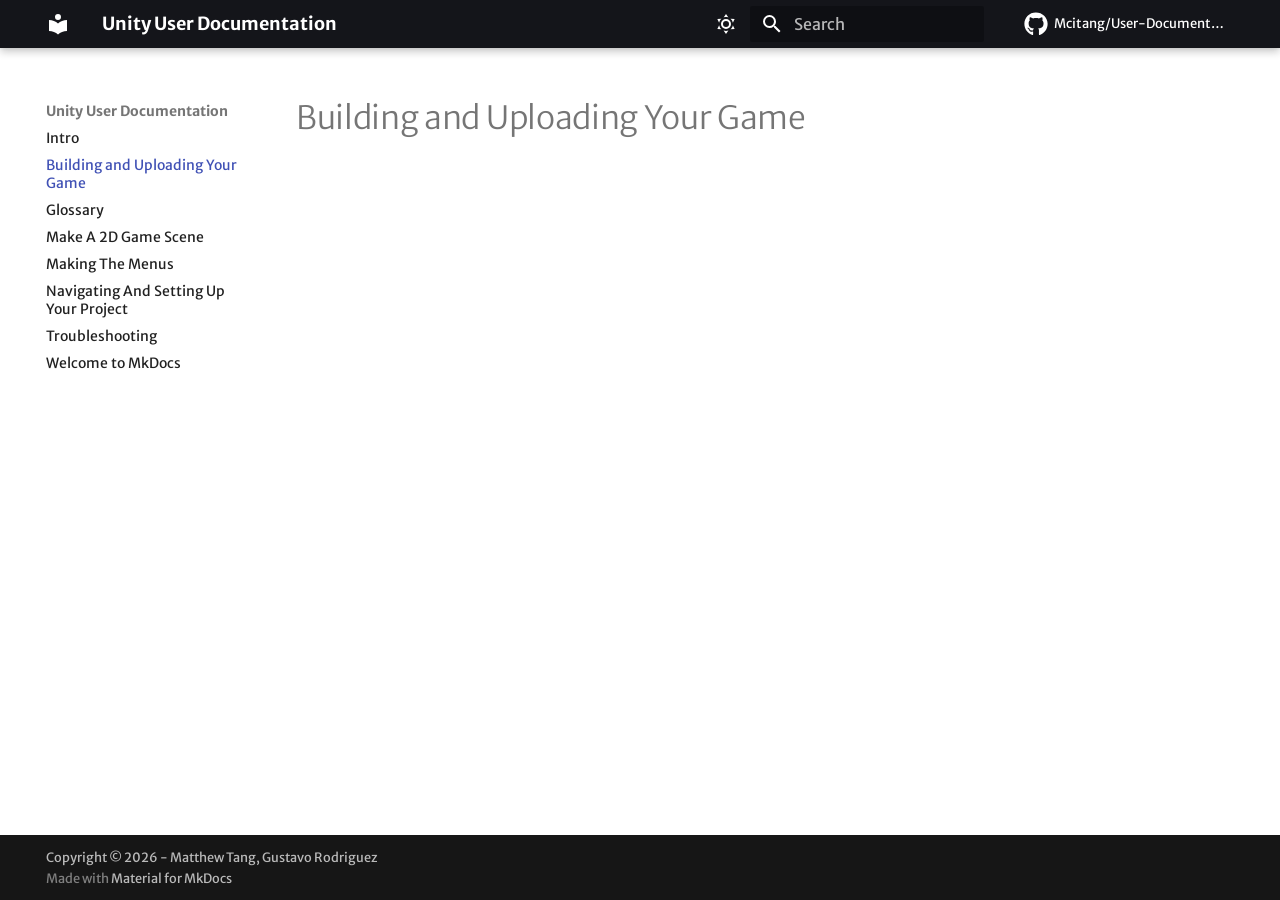
==== build-game/index.html @ d72b981d "Deployed dee536e with MkDocs version: 1.6.1" ====
<!doctype html>
<html lang="en" class="no-js">
  <head>
    
      <meta charset="utf-8">
      <meta name="viewport" content="width=device-width,initial-scale=1">
      
      
      
      
        <link rel="prev" href="..">
      
      
        <link rel="next" href="../glossary/">
      
      
        
      
      
      <link rel="icon" href="../assets/images/favicon.png">
      <meta name="generator" content="mkdocs-1.6.1, mkdocs-material-9.7.6">
    
    
      
        <title>Building and Uploading Your Game - Unity User Documentation</title>
      
    
    
      <link rel="stylesheet" href="../assets/stylesheets/main.484c7ddc.min.css">
      
        
        <link rel="stylesheet" href="../assets/stylesheets/palette.ab4e12ef.min.css">
      
      


    
    
      
    
    
      
        
        
        <link rel="preconnect" href="https://fonts.gstatic.com" crossorigin>
        <link rel="stylesheet" href="https://fonts.googleapis.com/css?family=Merriweather+Sans:300,300i,400,400i,700,700i%7CRed+Hat+Mono:400,400i,700,700i&display=fallback">
        <style>:root{--md-text-font:"Merriweather Sans";--md-code-font:"Red Hat Mono"}</style>
      
    
    
    <script>__md_scope=new URL("..",location),__md_hash=e=>[...e].reduce(((e,_)=>(e<<5)-e+_.charCodeAt(0)),0),__md_get=(e,_=localStorage,t=__md_scope)=>JSON.parse(_.getItem(t.pathname+"."+e)),__md_set=(e,_,t=localStorage,a=__md_scope)=>{try{t.setItem(a.pathname+"."+e,JSON.stringify(_))}catch(e){}}</script>
    
      

    
    
  </head>
  
  
    
    
      
    
    
    
    
    <body dir="ltr" data-md-color-scheme="default" data-md-color-primary="black" data-md-color-accent="deep-purple">
  
    
    <input class="md-toggle" data-md-toggle="drawer" type="checkbox" id="__drawer" autocomplete="off">
    <input class="md-toggle" data-md-toggle="search" type="checkbox" id="__search" autocomplete="off">
    <label class="md-overlay" for="__drawer"></label>
    <div data-md-component="skip">
      
        
        <a href="#building-and-uploading-your-game" class="md-skip">
          Skip to content
        </a>
      
    </div>
    <div data-md-component="announce">
      
    </div>
    
    
      

  

<header class="md-header md-header--shadow" data-md-component="header">
  <nav class="md-header__inner md-grid" aria-label="Header">
    <a href=".." title="Unity User Documentation" class="md-header__button md-logo" aria-label="Unity User Documentation" data-md-component="logo">
      
  
  <svg xmlns="http://www.w3.org/2000/svg" viewBox="0 0 24 24"><path d="M12 8a3 3 0 0 0 3-3 3 3 0 0 0-3-3 3 3 0 0 0-3 3 3 3 0 0 0 3 3m0 3.54C9.64 9.35 6.5 8 3 8v11c3.5 0 6.64 1.35 9 3.54 2.36-2.19 5.5-3.54 9-3.54V8c-3.5 0-6.64 1.35-9 3.54"/></svg>

    </a>
    <label class="md-header__button md-icon" for="__drawer">
      
      <svg xmlns="http://www.w3.org/2000/svg" viewBox="0 0 24 24"><path d="M3 6h18v2H3zm0 5h18v2H3zm0 5h18v2H3z"/></svg>
    </label>
    <div class="md-header__title" data-md-component="header-title">
      <div class="md-header__ellipsis">
        <div class="md-header__topic">
          <span class="md-ellipsis">
            Unity User Documentation
          </span>
        </div>
        <div class="md-header__topic" data-md-component="header-topic">
          <span class="md-ellipsis">
            
              Building and Uploading Your Game
            
          </span>
        </div>
      </div>
    </div>
    
      
        <form class="md-header__option" data-md-component="palette">
  
    
    
    
    <input class="md-option" data-md-color-media="(prefers-color-scheme: light)" data-md-color-scheme="default" data-md-color-primary="black" data-md-color-accent="deep-purple"  aria-label="Dark mode"  type="radio" name="__palette" id="__palette_0">
    
      <label class="md-header__button md-icon" title="Dark mode" for="__palette_1" hidden>
        <svg xmlns="http://www.w3.org/2000/svg" viewBox="0 0 24 24"><path d="M12 7a5 5 0 0 1 5 5 5 5 0 0 1-5 5 5 5 0 0 1-5-5 5 5 0 0 1 5-5m0 2a3 3 0 0 0-3 3 3 3 0 0 0 3 3 3 3 0 0 0 3-3 3 3 0 0 0-3-3m0-7 2.39 3.42C13.65 5.15 12.84 5 12 5s-1.65.15-2.39.42zM3.34 7l4.16-.35A7.2 7.2 0 0 0 5.94 8.5c-.44.74-.69 1.5-.83 2.29zm.02 10 1.76-3.77a7.131 7.131 0 0 0 2.38 4.14zM20.65 7l-1.77 3.79a7.02 7.02 0 0 0-2.38-4.15zm-.01 10-4.14.36c.59-.51 1.12-1.14 1.54-1.86.42-.73.69-1.5.83-2.29zM12 22l-2.41-3.44c.74.27 1.55.44 2.41.44.82 0 1.63-.17 2.37-.44z"/></svg>
      </label>
    
  
    
    
    
    <input class="md-option" data-md-color-media="(prefers-color-scheme: dark)" data-md-color-scheme="slate" data-md-color-primary="blue-grey" data-md-color-accent="light-blue"  aria-label="Light mode"  type="radio" name="__palette" id="__palette_1">
    
      <label class="md-header__button md-icon" title="Light mode" for="__palette_0" hidden>
        <svg xmlns="http://www.w3.org/2000/svg" viewBox="0 0 24 24"><path d="m17.75 4.09-2.53 1.94.91 3.06-2.63-1.81-2.63 1.81.91-3.06-2.53-1.94L12.44 4l1.06-3 1.06 3zm3.5 6.91-1.64 1.25.59 1.98-1.7-1.17-1.7 1.17.59-1.98L15.75 11l2.06-.05L18.5 9l.69 1.95zm-2.28 4.95c.83-.08 1.72 1.1 1.19 1.85-.32.45-.66.87-1.08 1.27C15.17 23 8.84 23 4.94 19.07c-3.91-3.9-3.91-10.24 0-14.14.4-.4.82-.76 1.27-1.08.75-.53 1.93.36 1.85 1.19-.27 2.86.69 5.83 2.89 8.02a9.96 9.96 0 0 0 8.02 2.89m-1.64 2.02a12.08 12.08 0 0 1-7.8-3.47c-2.17-2.19-3.33-5-3.49-7.82-2.81 3.14-2.7 7.96.31 10.98 3.02 3.01 7.84 3.12 10.98.31"/></svg>
      </label>
    
  
</form>
      
    
    
      <script>var palette=__md_get("__palette");if(palette&&palette.color){if("(prefers-color-scheme)"===palette.color.media){var media=matchMedia("(prefers-color-scheme: light)"),input=document.querySelector(media.matches?"[data-md-color-media='(prefers-color-scheme: light)']":"[data-md-color-media='(prefers-color-scheme: dark)']");palette.color.media=input.getAttribute("data-md-color-media"),palette.color.scheme=input.getAttribute("data-md-color-scheme"),palette.color.primary=input.getAttribute("data-md-color-primary"),palette.color.accent=input.getAttribute("data-md-color-accent")}for(var[key,value]of Object.entries(palette.color))document.body.setAttribute("data-md-color-"+key,value)}</script>
    
    
    
      
      
        <label class="md-header__button md-icon" for="__search">
          
          <svg xmlns="http://www.w3.org/2000/svg" viewBox="0 0 24 24"><path d="M9.5 3A6.5 6.5 0 0 1 16 9.5c0 1.61-.59 3.09-1.56 4.23l.27.27h.79l5 5-1.5 1.5-5-5v-.79l-.27-.27A6.52 6.52 0 0 1 9.5 16 6.5 6.5 0 0 1 3 9.5 6.5 6.5 0 0 1 9.5 3m0 2C7 5 5 7 5 9.5S7 14 9.5 14 14 12 14 9.5 12 5 9.5 5"/></svg>
        </label>
        <div class="md-search" data-md-component="search" role="dialog">
  <label class="md-search__overlay" for="__search"></label>
  <div class="md-search__inner" role="search">
    <form class="md-search__form" name="search">
      <input type="text" class="md-search__input" name="query" aria-label="Search" placeholder="Search" autocapitalize="off" autocorrect="off" autocomplete="off" spellcheck="false" data-md-component="search-query" required>
      <label class="md-search__icon md-icon" for="__search">
        
        <svg xmlns="http://www.w3.org/2000/svg" viewBox="0 0 24 24"><path d="M9.5 3A6.5 6.5 0 0 1 16 9.5c0 1.61-.59 3.09-1.56 4.23l.27.27h.79l5 5-1.5 1.5-5-5v-.79l-.27-.27A6.52 6.52 0 0 1 9.5 16 6.5 6.5 0 0 1 3 9.5 6.5 6.5 0 0 1 9.5 3m0 2C7 5 5 7 5 9.5S7 14 9.5 14 14 12 14 9.5 12 5 9.5 5"/></svg>
        
        <svg xmlns="http://www.w3.org/2000/svg" viewBox="0 0 24 24"><path d="M20 11v2H8l5.5 5.5-1.42 1.42L4.16 12l7.92-7.92L13.5 5.5 8 11z"/></svg>
      </label>
      <nav class="md-search__options" aria-label="Search">
        
        <button type="reset" class="md-search__icon md-icon" title="Clear" aria-label="Clear" tabindex="-1">
          
          <svg xmlns="http://www.w3.org/2000/svg" viewBox="0 0 24 24"><path d="M19 6.41 17.59 5 12 10.59 6.41 5 5 6.41 10.59 12 5 17.59 6.41 19 12 13.41 17.59 19 19 17.59 13.41 12z"/></svg>
        </button>
      </nav>
      
    </form>
    <div class="md-search__output">
      <div class="md-search__scrollwrap" tabindex="0" data-md-scrollfix>
        <div class="md-search-result" data-md-component="search-result">
          <div class="md-search-result__meta">
            Initializing search
          </div>
          <ol class="md-search-result__list" role="presentation"></ol>
        </div>
      </div>
    </div>
  </div>
</div>
      
    
    
      <div class="md-header__source">
        <a href="https://github.com/Mcitang/User-Documentation" title="Go to repository" class="md-source" data-md-component="source">
  <div class="md-source__icon md-icon">
    
    <svg xmlns="http://www.w3.org/2000/svg" viewBox="0 0 512 512"><!--! Font Awesome Free 7.1.0 by @fontawesome - https://fontawesome.com License - https://fontawesome.com/license/free (Icons: CC BY 4.0, Fonts: SIL OFL 1.1, Code: MIT License) Copyright 2025 Fonticons, Inc.--><path d="M173.9 397.4c0 2-2.3 3.6-5.2 3.6-3.3.3-5.6-1.3-5.6-3.6 0-2 2.3-3.6 5.2-3.6 3-.3 5.6 1.3 5.6 3.6m-31.1-4.5c-.7 2 1.3 4.3 4.3 4.9 2.6 1 5.6 0 6.2-2s-1.3-4.3-4.3-5.2c-2.6-.7-5.5.3-6.2 2.3m44.2-1.7c-2.9.7-4.9 2.6-4.6 4.9.3 2 2.9 3.3 5.9 2.6 2.9-.7 4.9-2.6 4.6-4.6-.3-1.9-3-3.2-5.9-2.9M252.8 8C114.1 8 8 113.3 8 252c0 110.9 69.8 205.8 169.5 239.2 12.8 2.3 17.3-5.6 17.3-12.1 0-6.2-.3-40.4-.3-61.4 0 0-70 15-84.7-29.8 0 0-11.4-29.1-27.8-36.6 0 0-22.9-15.7 1.6-15.4 0 0 24.9 2 38.6 25.8 21.9 38.6 58.6 27.5 72.9 20.9 2.3-16 8.8-27.1 16-33.7-55.9-6.2-112.3-14.3-112.3-110.5 0-27.5 7.6-41.3 23.6-58.9-2.6-6.5-11.1-33.3 2.6-67.9 20.9-6.5 69 27 69 27 20-5.6 41.5-8.5 62.8-8.5s42.8 2.9 62.8 8.5c0 0 48.1-33.6 69-27 13.7 34.7 5.2 61.4 2.6 67.9 16 17.7 25.8 31.5 25.8 58.9 0 96.5-58.9 104.2-114.8 110.5 9.2 7.9 17 22.9 17 46.4 0 33.7-.3 75.4-.3 83.6 0 6.5 4.6 14.4 17.3 12.1C436.2 457.8 504 362.9 504 252 504 113.3 391.5 8 252.8 8M105.2 352.9c-1.3 1-1 3.3.7 5.2 1.6 1.6 3.9 2.3 5.2 1 1.3-1 1-3.3-.7-5.2-1.6-1.6-3.9-2.3-5.2-1m-10.8-8.1c-.7 1.3.3 2.9 2.3 3.9 1.6 1 3.6.7 4.3-.7.7-1.3-.3-2.9-2.3-3.9-2-.6-3.6-.3-4.3.7m32.4 35.6c-1.6 1.3-1 4.3 1.3 6.2 2.3 2.3 5.2 2.6 6.5 1 1.3-1.3.7-4.3-1.3-6.2-2.2-2.3-5.2-2.6-6.5-1m-11.4-14.7c-1.6 1-1.6 3.6 0 5.9s4.3 3.3 5.6 2.3c1.6-1.3 1.6-3.9 0-6.2-1.4-2.3-4-3.3-5.6-2"/></svg>
  </div>
  <div class="md-source__repository">
    Mcitang/User-Documentation
  </div>
</a>
      </div>
    
  </nav>
  
</header>
    
    <div class="md-container" data-md-component="container">
      
      
        
          
        
      
      <main class="md-main" data-md-component="main">
        <div class="md-main__inner md-grid">
          
            
              
              <div class="md-sidebar md-sidebar--primary" data-md-component="sidebar" data-md-type="navigation" >
                <div class="md-sidebar__scrollwrap">
                  <div class="md-sidebar__inner">
                    



<nav class="md-nav md-nav--primary" aria-label="Navigation" data-md-level="0">
  <label class="md-nav__title" for="__drawer">
    <a href=".." title="Unity User Documentation" class="md-nav__button md-logo" aria-label="Unity User Documentation" data-md-component="logo">
      
  
  <svg xmlns="http://www.w3.org/2000/svg" viewBox="0 0 24 24"><path d="M12 8a3 3 0 0 0 3-3 3 3 0 0 0-3-3 3 3 0 0 0-3 3 3 3 0 0 0 3 3m0 3.54C9.64 9.35 6.5 8 3 8v11c3.5 0 6.64 1.35 9 3.54 2.36-2.19 5.5-3.54 9-3.54V8c-3.5 0-6.64 1.35-9 3.54"/></svg>

    </a>
    Unity User Documentation
  </label>
  
    <div class="md-nav__source">
      <a href="https://github.com/Mcitang/User-Documentation" title="Go to repository" class="md-source" data-md-component="source">
  <div class="md-source__icon md-icon">
    
    <svg xmlns="http://www.w3.org/2000/svg" viewBox="0 0 512 512"><!--! Font Awesome Free 7.1.0 by @fontawesome - https://fontawesome.com License - https://fontawesome.com/license/free (Icons: CC BY 4.0, Fonts: SIL OFL 1.1, Code: MIT License) Copyright 2025 Fonticons, Inc.--><path d="M173.9 397.4c0 2-2.3 3.6-5.2 3.6-3.3.3-5.6-1.3-5.6-3.6 0-2 2.3-3.6 5.2-3.6 3-.3 5.6 1.3 5.6 3.6m-31.1-4.5c-.7 2 1.3 4.3 4.3 4.9 2.6 1 5.6 0 6.2-2s-1.3-4.3-4.3-5.2c-2.6-.7-5.5.3-6.2 2.3m44.2-1.7c-2.9.7-4.9 2.6-4.6 4.9.3 2 2.9 3.3 5.9 2.6 2.9-.7 4.9-2.6 4.6-4.6-.3-1.9-3-3.2-5.9-2.9M252.8 8C114.1 8 8 113.3 8 252c0 110.9 69.8 205.8 169.5 239.2 12.8 2.3 17.3-5.6 17.3-12.1 0-6.2-.3-40.4-.3-61.4 0 0-70 15-84.7-29.8 0 0-11.4-29.1-27.8-36.6 0 0-22.9-15.7 1.6-15.4 0 0 24.9 2 38.6 25.8 21.9 38.6 58.6 27.5 72.9 20.9 2.3-16 8.8-27.1 16-33.7-55.9-6.2-112.3-14.3-112.3-110.5 0-27.5 7.6-41.3 23.6-58.9-2.6-6.5-11.1-33.3 2.6-67.9 20.9-6.5 69 27 69 27 20-5.6 41.5-8.5 62.8-8.5s42.8 2.9 62.8 8.5c0 0 48.1-33.6 69-27 13.7 34.7 5.2 61.4 2.6 67.9 16 17.7 25.8 31.5 25.8 58.9 0 96.5-58.9 104.2-114.8 110.5 9.2 7.9 17 22.9 17 46.4 0 33.7-.3 75.4-.3 83.6 0 6.5 4.6 14.4 17.3 12.1C436.2 457.8 504 362.9 504 252 504 113.3 391.5 8 252.8 8M105.2 352.9c-1.3 1-1 3.3.7 5.2 1.6 1.6 3.9 2.3 5.2 1 1.3-1 1-3.3-.7-5.2-1.6-1.6-3.9-2.3-5.2-1m-10.8-8.1c-.7 1.3.3 2.9 2.3 3.9 1.6 1 3.6.7 4.3-.7.7-1.3-.3-2.9-2.3-3.9-2-.6-3.6-.3-4.3.7m32.4 35.6c-1.6 1.3-1 4.3 1.3 6.2 2.3 2.3 5.2 2.6 6.5 1 1.3-1.3.7-4.3-1.3-6.2-2.2-2.3-5.2-2.6-6.5-1m-11.4-14.7c-1.6 1-1.6 3.6 0 5.9s4.3 3.3 5.6 2.3c1.6-1.3 1.6-3.9 0-6.2-1.4-2.3-4-3.3-5.6-2"/></svg>
  </div>
  <div class="md-source__repository">
    Mcitang/User-Documentation
  </div>
</a>
    </div>
  
  <ul class="md-nav__list" data-md-scrollfix>
    
      
      
  
  
  
  
    <li class="md-nav__item">
      <a href=".." class="md-nav__link">
        
  
  
  <span class="md-ellipsis">
    
  
    Intro
  

    
  </span>
  
  

      </a>
    </li>
  

    
      
      
  
  
    
  
  
  
    <li class="md-nav__item md-nav__item--active">
      
      <input class="md-nav__toggle md-toggle" type="checkbox" id="__toc">
      
      
        
      
      
      <a href="./" class="md-nav__link md-nav__link--active">
        
  
  
  <span class="md-ellipsis">
    
  
    Building and Uploading Your Game
  

    
  </span>
  
  

      </a>
      
    </li>
  

    
      
      
  
  
  
  
    <li class="md-nav__item">
      <a href="../glossary/" class="md-nav__link">
        
  
  
  <span class="md-ellipsis">
    
  
    Glossary
  

    
  </span>
  
  

      </a>
    </li>
  

    
      
      
  
  
  
  
    <li class="md-nav__item">
      <a href="../make-game/" class="md-nav__link">
        
  
  
  <span class="md-ellipsis">
    
  
    Make A 2D Game Scene
  

    
  </span>
  
  

      </a>
    </li>
  

    
      
      
  
  
  
  
    <li class="md-nav__item">
      <a href="../make-menus/" class="md-nav__link">
        
  
  
  <span class="md-ellipsis">
    
  
    Making The Menus
  

    
  </span>
  
  

      </a>
    </li>
  

    
      
      
  
  
  
  
    <li class="md-nav__item">
      <a href="../setup-project/" class="md-nav__link">
        
  
  
  <span class="md-ellipsis">
    
  
    Navigating And Setting Up Your Project
  

    
  </span>
  
  

      </a>
    </li>
  

    
      
      
  
  
  
  
    <li class="md-nav__item">
      <a href="../troubleshooting/" class="md-nav__link">
        
  
  
  <span class="md-ellipsis">
    
  
    Troubleshooting
  

    
  </span>
  
  

      </a>
    </li>
  

    
      
      
  
  
  
  
    <li class="md-nav__item">
      <a href="../welcome/" class="md-nav__link">
        
  
  
  <span class="md-ellipsis">
    
  
    Welcome to MkDocs
  

    
  </span>
  
  

      </a>
    </li>
  

    
  </ul>
</nav>
                  </div>
                </div>
              </div>
            
            
              
              <div class="md-sidebar md-sidebar--secondary" data-md-component="sidebar" data-md-type="toc" >
                <div class="md-sidebar__scrollwrap">
                  <div class="md-sidebar__inner">
                    

<nav class="md-nav md-nav--secondary" aria-label="Table of contents">
  
  
  
    
  
  
</nav>
                  </div>
                </div>
              </div>
            
          
          
            <div class="md-content" data-md-component="content">
              
              <article class="md-content__inner md-typeset">
                
                  


  
  


<h1 id="building-and-uploading-your-game">Building and Uploading Your Game</h1>












                
              </article>
            </div>
          
          
<script>var target=document.getElementById(location.hash.slice(1));target&&target.name&&(target.checked=target.name.startsWith("__tabbed_"))</script>
        </div>
        
          <button type="button" class="md-top md-icon" data-md-component="top" hidden>
  
  <svg xmlns="http://www.w3.org/2000/svg" viewBox="0 0 24 24"><path d="M13 20h-2V8l-5.5 5.5-1.42-1.42L12 4.16l7.92 7.92-1.42 1.42L13 8z"/></svg>
  Back to top
</button>
        
      </main>
      
        <footer class="md-footer">
  
  <div class="md-footer-meta md-typeset">
    <div class="md-footer-meta__inner md-grid">
      <div class="md-copyright">
  
    <div class="md-copyright__highlight">
      Copyright &copy; 2026 - Matthew Tang, Gustavo Rodriguez
    </div>
  
  
    Made with
    <a href="https://squidfunk.github.io/mkdocs-material/" target="_blank" rel="noopener">
      Material for MkDocs
    </a>
  
</div>
      
    </div>
  </div>
</footer>
      
    </div>
    <div class="md-dialog" data-md-component="dialog">
      <div class="md-dialog__inner md-typeset"></div>
    </div>
    
    
    
      
      
      <script id="__config" type="application/json">{"annotate": null, "base": "..", "features": ["navigation.top", "content.code.annotate", "content.code.copy", "navigation.instant"], "search": "../assets/javascripts/workers/search.2c215733.min.js", "tags": null, "translations": {"clipboard.copied": "Copied to clipboard", "clipboard.copy": "Copy to clipboard", "search.result.more.one": "1 more on this page", "search.result.more.other": "# more on this page", "search.result.none": "No matching documents", "search.result.one": "1 matching document", "search.result.other": "# matching documents", "search.result.placeholder": "Type to start searching", "search.result.term.missing": "Missing", "select.version": "Select version"}, "version": null}</script>
    
    
      <script src="../assets/javascripts/bundle.79ae519e.min.js"></script>
      
    
  </body>
</html>
---- assets/stylesheets/main.484c7ddc.min.css ----
@charset "UTF-8";html{-webkit-text-size-adjust:none;-moz-text-size-adjust:none;text-size-adjust:none;box-sizing:border-box}*,:after,:before{box-sizing:inherit}@media (prefers-reduced-motion){*,:after,:before{transition:none!important}}body{margin:0}a,button,input,label{-webkit-tap-highlight-color:transparent}a{color:inherit;text-decoration:none}hr{border:0;box-sizing:initial;display:block;height:.05rem;overflow:visible;padding:0}small{font-size:80%}sub,sup{line-height:1em}img{border-style:none}table{border-collapse:initial;border-spacing:0}td,th{font-weight:400;vertical-align:top}button{background:#0000;border:0;font-family:inherit;font-size:inherit;margin:0;padding:0}input{border:0;outline:none}:root{--md-primary-fg-color:#4051b5;--md-primary-fg-color--light:#5d6cc0;--md-primary-fg-color--dark:#303fa1;--md-primary-bg-color:#fff;--md-primary-bg-color--light:#ffffffb3;--md-accent-fg-color:#526cfe;--md-accent-fg-color--transparent:#526cfe1a;--md-accent-bg-color:#fff;--md-accent-bg-color--light:#ffffffb3}[data-md-color-scheme=default]{color-scheme:light}[data-md-color-scheme=default] img[src$="#gh-dark-mode-only"],[data-md-color-scheme=default] img[src$="#only-dark"]{display:none}:root,[data-md-color-scheme=default]{--md-hue:225deg;--md-default-fg-color:#000000de;--md-default-fg-color--light:#0000008a;--md-default-fg-color--lighter:#00000052;--md-default-fg-color--lightest:#00000012;--md-default-bg-color:#fff;--md-default-bg-color--light:#ffffffb3;--md-default-bg-color--lighter:#ffffff4d;--md-default-bg-color--lightest:#ffffff1f;--md-code-fg-color:#36464e;--md-code-bg-color:#f5f5f5;--md-code-bg-color--light:#f5f5f5b3;--md-code-bg-color--lighter:#f5f5f54d;--md-code-hl-color:#4287ff;--md-code-hl-color--light:#4287ff1a;--md-code-hl-number-color:#d52a2a;--md-code-hl-special-color:#db1457;--md-code-hl-function-color:#a846b9;--md-code-hl-constant-color:#6e59d9;--md-code-hl-keyword-color:#3f6ec6;--md-code-hl-string-color:#1c7d4d;--md-code-hl-name-color:var(--md-code-fg-color);--md-code-hl-operator-color:var(--md-default-fg-color--light);--md-code-hl-punctuation-color:var(--md-default-fg-color--light);--md-code-hl-comment-color:var(--md-default-fg-color--light);--md-code-hl-generic-color:var(--md-default-fg-color--light);--md-code-hl-variable-color:var(--md-default-fg-color--light);--md-typeset-color:var(--md-default-fg-color);--md-typeset-a-color:var(--md-primary-fg-color);--md-typeset-del-color:#f5503d26;--md-typeset-ins-color:#0bd57026;--md-typeset-kbd-color:#fafafa;--md-typeset-kbd-accent-color:#fff;--md-typeset-kbd-border-color:#b8b8b8;--md-typeset-mark-color:#ffff0080;--md-typeset-table-color:#0000001f;--md-typeset-table-color--light:rgba(0,0,0,.035);--md-admonition-fg-color:var(--md-default-fg-color);--md-admonition-bg-color:var(--md-default-bg-color);--md-warning-fg-color:#000000de;--md-warning-bg-color:#ff9;--md-footer-fg-color:#fff;--md-footer-fg-color--light:#ffffffb3;--md-footer-fg-color--lighter:#ffffff73;--md-footer-bg-color:#000000de;--md-footer-bg-color--dark:#00000052;--md-shadow-z1:0 0.2rem 0.5rem #0000000d,0 0 0.05rem #0000001a;--md-shadow-z2:0 0.2rem 0.5rem #0000001a,0 0 0.05rem #00000040;--md-shadow-z3:0 0.2rem 0.5rem #0003,0 0 0.05rem #00000059}.md-icon svg{fill:currentcolor;display:block;height:1.2rem;width:1.2rem}body{-webkit-font-smoothing:antialiased;-moz-osx-font-smoothing:grayscale;--md-text-font-family:var(--md-text-font,_),-apple-system,BlinkMacSystemFont,Helvetica,Arial,sans-serif;--md-code-font-family:var(--md-code-font,_),SFMono-Regular,Consolas,Menlo,monospace}aside,body,input{font-feature-settings:"kern","liga";color:var(--md-typeset-color);font-family:var(--md-text-font-family)}code,kbd,pre{font-feature-settings:"kern";font-family:var(--md-code-font-family)}:root{--md-typeset-table-sort-icon:url('data:image/svg+xml;charset=utf-8,<svg xmlns="http://www.w3.org/2000/svg" viewBox="0 0 24 24"><path d="m18 21-4-4h3V7h-3l4-4 4 4h-3v10h3M2 19v-2h10v2M2 13v-2h7v2M2 7V5h4v2z"/></svg>');--md-typeset-table-sort-icon--asc:url('data:image/svg+xml;charset=utf-8,<svg xmlns="http://www.w3.org/2000/svg" viewBox="0 0 24 24"><path d="M19 17h3l-4 4-4-4h3V3h2M2 17h10v2H2M6 5v2H2V5m0 6h7v2H2z"/></svg>');--md-typeset-table-sort-icon--desc:url('data:image/svg+xml;charset=utf-8,<svg xmlns="http://www.w3.org/2000/svg" viewBox="0 0 24 24"><path d="M19 7h3l-4-4-4 4h3v14h2M2 17h10v2H2M6 5v2H2V5m0 6h7v2H2z"/></svg>')}.md-typeset{-webkit-print-color-adjust:exact;color-adjust:exact;font-size:.8rem;line-height:1.6;overflow-wrap:break-word}@media print{.md-typeset{font-size:.68rem}}.md-typeset blockquote,.md-typeset dl,.md-typeset figure,.md-typeset ol,.md-typeset pre,.md-typeset ul{margin-bottom:1em;margin-top:1em}.md-typeset h1{color:var(--md-default-fg-color--light);font-size:2em;line-height:1.3;margin:0 0 1.25em}.md-typeset h1,.md-typeset h2{font-weight:300;letter-spacing:-.01em}.md-typeset h2{font-size:1.5625em;line-height:1.4;margin:1.6em 0 .64em}.md-typeset h3{font-size:1.25em;font-weight:400;letter-spacing:-.01em;line-height:1.5;margin:1.6em 0 .8em}.md-typeset h2+h3{margin-top:.8em}.md-typeset h4{font-weight:700;letter-spacing:-.01em;margin:1em 0}.md-typeset h5,.md-typeset h6{color:var(--md-default-fg-color--light);font-size:.8em;font-weight:700;letter-spacing:-.01em;margin:1.25em 0}.md-typeset h5{text-transform:uppercase}.md-typeset h5 code{text-transform:none}.md-typeset hr{border-bottom:.05rem solid var(--md-default-fg-color--lightest);display:flow-root;margin:1.5em 0}.md-typeset a{color:var(--md-typeset-a-color);word-break:break-word}.md-typeset a,.md-typeset a:before{transition:color 125ms}.md-typeset a:focus,.md-typeset a:hover{color:var(--md-accent-fg-color)}.md-typeset a:focus code,.md-typeset a:hover code{background-color:var(--md-accent-fg-color--transparent);color:var(--md-accent-fg-color)}.md-typeset a code{color:var(--md-typeset-a-color)}.md-typeset a.focus-visible{outline-color:var(--md-accent-fg-color);outline-offset:.2rem}.md-typeset code,.md-typeset kbd,.md-typeset pre{color:var(--md-code-fg-color);direction:ltr;font-variant-ligatures:none;transition:background-color 125ms}@media print{.md-typeset code,.md-typeset kbd,.md-typeset pre{white-space:pre-wrap}}.md-typeset code{background-color:var(--md-code-bg-color);border-radius:.1rem;-webkit-box-decoration-break:clone;box-decoration-break:clone;font-size:.85em;padding:0 .2941176471em;transition:color 125ms,background-color 125ms;word-break:break-word}.md-typeset code:not(.focus-visible){-webkit-tap-highlight-color:transparent;outline:none}.md-typeset pre{display:flow-root;line-height:1.4;position:relative}.md-typeset pre>code{-webkit-box-decoration-break:slice;box-decoration-break:slice;box-shadow:none;display:block;margin:0;outline-color:var(--md-accent-fg-color);overflow:auto;padding:.7720588235em 1.1764705882em;scrollbar-color:var(--md-default-fg-color--lighter) #0000;scrollbar-width:thin;touch-action:auto;word-break:normal}.md-typeset pre>code:hover{scrollbar-color:var(--md-accent-fg-color) #0000}.md-typeset pre>code::-webkit-scrollbar{height:.2rem;width:.2rem}.md-typeset pre>code::-webkit-scrollbar-thumb{background-color:var(--md-default-fg-color--lighter)}.md-typeset pre>code::-webkit-scrollbar-thumb:hover{background-color:var(--md-accent-fg-color)}.md-typeset kbd{background-color:var(--md-typeset-kbd-color);border-radius:.1rem;box-shadow:0 .1rem 0 .05rem var(--md-typeset-kbd-border-color),0 .1rem 0 var(--md-typeset-kbd-border-color),0 -.1rem .2rem var(--md-typeset-kbd-accent-color) inset;color:var(--md-default-fg-color);display:inline-block;font-size:.75em;padding:0 .6666666667em;vertical-align:text-top;word-break:break-word}.md-typeset mark{background-color:var(--md-typeset-mark-color);-webkit-box-decoration-break:clone;box-decoration-break:clone;color:inherit;word-break:break-word}.md-typeset abbr{cursor:help;text-decoration:none}.md-typeset [data-preview],.md-typeset abbr{border-bottom:.05rem dotted var(--md-default-fg-color--light)}.md-typeset small{opacity:.75}[dir=ltr] .md-typeset sub,[dir=ltr] .md-typeset sup{margin-left:.078125em}[dir=rtl] .md-typeset sub,[dir=rtl] .md-typeset sup{margin-right:.078125em}[dir=ltr] .md-typeset blockquote{padding-left:.6rem}[dir=rtl] .md-typeset blockquote{padding-right:.6rem}[dir=ltr] .md-typeset blockquote{border-left:.2rem solid var(--md-default-fg-color--lighter)}[dir=rtl] .md-typeset blockquote{border-right:.2rem solid var(--md-default-fg-color--lighter)}.md-typeset blockquote{color:var(--md-default-fg-color--light);margin-left:0;margin-right:0}.md-typeset ul{list-style-type:disc}.md-typeset ul[type]{list-style-type:revert-layer}[dir=ltr] .md-typeset ol,[dir=ltr] .md-typeset ul{margin-left:.625em}[dir=rtl] .md-typeset ol,[dir=rtl] .md-typeset ul{margin-right:.625em}.md-typeset ol,.md-typeset ul{padding:0}.md-typeset ol:not([hidden]),.md-typeset ul:not([hidden]){display:flow-root}.md-typeset ol ol,.md-typeset ul ol{list-style-type:lower-alpha}.md-typeset ol ol ol,.md-typeset ul ol ol{list-style-type:lower-roman}.md-typeset ol ol ol ol,.md-typeset ul ol ol ol{list-style-type:upper-alpha}.md-typeset ol ol ol ol ol,.md-typeset ul ol ol ol ol{list-style-type:upper-roman}.md-typeset ol[type],.md-typeset ul[type]{list-style-type:revert-layer}[dir=ltr] .md-typeset ol li,[dir=ltr] .md-typeset ul li{margin-left:1.25em}[dir=rtl] .md-typeset ol li,[dir=rtl] .md-typeset ul li{margin-right:1.25em}.md-typeset ol li,.md-typeset ul li{margin-bottom:.5em}.md-typeset ol li blockquote,.md-typeset ol li p,.md-typeset ul li blockquote,.md-typeset ul li p{margin:.5em 0}.md-typeset ol li:last-child,.md-typeset ul li:last-child{margin-bottom:0}[dir=ltr] .md-typeset ol li ol,[dir=ltr] .md-typeset ol li ul,[dir=ltr] .md-typeset ul li ol,[dir=ltr] .md-typeset ul li ul{margin-left:.625em}[dir=rtl] .md-typeset ol li ol,[dir=rtl] .md-typeset ol li ul,[dir=rtl] .md-typeset ul li ol,[dir=rtl] .md-typeset ul li ul{margin-right:.625em}.md-typeset ol li ol,.md-typeset ol li ul,.md-typeset ul li ol,.md-typeset ul li ul{margin-bottom:.5em;margin-top:.5em}[dir=ltr] .md-typeset dd{margin-left:1.875em}[dir=rtl] .md-typeset dd{margin-right:1.875em}.md-typeset dd{margin-bottom:1.5em;margin-top:1em}.md-typeset img,.md-typeset svg,.md-typeset video{height:auto;max-width:100%}.md-typeset img[align=left]{margin:1em 1em 1em 0}.md-typeset img[align=right]{margin:1em 0 1em 1em}.md-typeset img[align]:only-child{margin-top:0}.md-typeset figure{display:flow-root;margin:1em auto;max-width:100%;text-align:center;width:fit-content}.md-typeset figure img{display:block;margin:0 auto}.md-typeset figcaption{font-style:italic;margin:1em auto;max-width:24rem}.md-typeset iframe{max-width:100%}.md-typeset table:not([class]){background-color:var(--md-default-bg-color);border:.05rem solid var(--md-typeset-table-color);border-radius:.1rem;display:inline-block;font-size:.64rem;max-width:100%;overflow:auto;touch-action:auto}@media print{.md-typeset table:not([class]){display:table}}.md-typeset table:not([class])+*{margin-top:1.5em}.md-typeset table:not([class]) td>:first-child,.md-typeset table:not([class]) th>:first-child{margin-top:0}.md-typeset table:not([class]) td>:last-child,.md-typeset table:not([class]) th>:last-child{margin-bottom:0}.md-typeset table:not([class]) td:not([align]),.md-typeset table:not([class]) th:not([align]){text-align:left}[dir=rtl] .md-typeset table:not([class]) td:not([align]),[dir=rtl] .md-typeset table:not([class]) th:not([align]){text-align:right}.md-typeset table:not([class]) th{font-weight:700;min-width:5rem;padding:.9375em 1.25em;vertical-align:top}.md-typeset table:not([class]) td{border-top:.05rem solid var(--md-typeset-table-color);padding:.9375em 1.25em;vertical-align:top}.md-typeset table:not([class]) tbody tr{transition:background-color 125ms}.md-typeset table:not([class]) tbody tr:hover{background-color:var(--md-typeset-table-color--light);box-shadow:0 .05rem 0 var(--md-default-bg-color) inset}.md-typeset table:not([class]) a{word-break:normal}.md-typeset table th[role=columnheader]{cursor:pointer}[dir=ltr] .md-typeset table th[role=columnheader]:after{margin-left:.5em}[dir=rtl] .md-typeset table th[role=columnheader]:after{margin-right:.5em}.md-typeset table th[role=columnheader]:after{content:"";display:inline-block;height:1.2em;-webkit-mask-image:var(--md-typeset-table-sort-icon);mask-image:var(--md-typeset-table-sort-icon);-webkit-mask-repeat:no-repeat;mask-repeat:no-repeat;-webkit-mask-size:contain;mask-size:contain;transition:background-color 125ms;vertical-align:text-bottom;width:1.2em}.md-typeset table th[role=columnheader]:hover:after{background-color:var(--md-default-fg-color--lighter)}.md-typeset table th[role=columnheader][aria-sort=ascending]:after{background-color:var(--md-default-fg-color--light);-webkit-mask-image:var(--md-typeset-table-sort-icon--asc);mask-image:var(--md-typeset-table-sort-icon--asc)}.md-typeset table th[role=columnheader][aria-sort=descending]:after{background-color:var(--md-default-fg-color--light);-webkit-mask-image:var(--md-typeset-table-sort-icon--desc);mask-image:var(--md-typeset-table-sort-icon--desc)}.md-typeset__scrollwrap{margin:1em -.8rem;overflow-x:auto;touch-action:auto}.md-typeset__table{display:inline-block;margin-bottom:.5em;padding:0 .8rem}@media print{.md-typeset__table{display:block}}html .md-typeset__table table{display:table;margin:0;overflow:hidden;width:100%}@media screen and (max-width:44.984375em){.md-content__inner>pre{margin:1em -.8rem}.md-content__inner>pre code{border-radius:0}}.md-typeset .md-author{border-radius:100%;display:block;flex-shrink:0;height:1.6rem;overflow:hidden;position:relative;transition:color 125ms,transform 125ms;width:1.6rem}.md-typeset .md-author img{display:block}.md-typeset .md-author--more{background:var(--md-default-fg-color--lightest);color:var(--md-default-fg-color--lighter);font-size:.6rem;font-weight:700;line-height:1.6rem;text-align:center}.md-typeset .md-author--long{height:2.4rem;width:2.4rem}.md-typeset a.md-author{transform:scale(1)}.md-typeset a.md-author img{border-radius:100%;filter:grayscale(100%) opacity(75%);transition:filter 125ms}.md-typeset a.md-author:focus,.md-typeset a.md-author:hover{transform:scale(1.1);z-index:1}.md-typeset a.md-author:focus img,.md-typeset a.md-author:hover img{filter:grayscale(0)}.md-banner{background-color:var(--md-footer-bg-color);color:var(--md-footer-fg-color);overflow:auto}@media print{.md-banner{display:none}}.md-banner--warning{background-color:var(--md-warning-bg-color);color:var(--md-warning-fg-color)}.md-banner__inner{font-size:.7rem;margin:.6rem auto;padding:0 .8rem}[dir=ltr] .md-banner__button{float:right}[dir=rtl] .md-banner__button{float:left}.md-banner__button{color:inherit;cursor:pointer;transition:opacity .25s}.no-js .md-banner__button{display:none}.md-banner__button:hover{opacity:.7}html{font-size:125%;height:100%;overflow-x:hidden}@media screen and (min-width:100em){html{font-size:137.5%}}@media screen and (min-width:125em){html{font-size:150%}}body{background-color:var(--md-default-bg-color);display:flex;flex-direction:column;font-size:.5rem;min-height:100%;position:relative;width:100%}@media print{body{display:block}}@media screen and (max-width:59.984375em){body[data-md-scrolllock]{position:fixed}}.md-grid{margin-left:auto;margin-right:auto;max-width:61rem}.md-container{display:flex;flex-direction:column;flex-grow:1}@media print{.md-container{display:block}}.md-main{flex-grow:1}.md-main__inner{display:flex;height:100%;margin-top:1.5rem}.md-ellipsis{overflow:hidden;text-overflow:ellipsis}.md-toggle{display:none}.md-option{height:0;opacity:0;position:absolute;width:0}.md-option:checked+label:not([hidden]){display:block}.md-option.focus-visible+label{outline-color:var(--md-accent-fg-color);outline-style:auto}.md-skip{background-color:var(--md-default-fg-color);border-radius:.1rem;color:var(--md-default-bg-color);font-size:.64rem;margin:.5rem;opacity:0;outline-color:var(--md-accent-fg-color);padding:.3rem .5rem;position:fixed;transform:translateY(.4rem);z-index:-1}.md-skip:focus{opacity:1;transform:translateY(0);transition:transform .25s cubic-bezier(.4,0,.2,1),opacity 175ms 75ms;z-index:10}@page{margin:25mm}:root{--md-clipboard-icon:url('data:image/svg+xml;charset=utf-8,<svg xmlns="http://www.w3.org/2000/svg" viewBox="0 0 24 24"><path d="M19 21H8V7h11m0-2H8a2 2 0 0 0-2 2v14a2 2 0 0 0 2 2h11a2 2 0 0 0 2-2V7a2 2 0 0 0-2-2m-3-4H4a2 2 0 0 0-2 2v14h2V3h12z"/></svg>')}.md-clipboard{border-radius:.1rem;color:var(--md-default-fg-color--lightest);cursor:pointer;height:1.5em;outline-color:var(--md-accent-fg-color);outline-offset:.1rem;transition:color .25s;width:1.5em;z-index:1}@media print{.md-clipboard{display:none}}.md-clipboard:not(.focus-visible){-webkit-tap-highlight-color:transparent;outline:none}:hover>.md-clipboard{color:var(--md-default-fg-color--light)}.md-clipboard:focus,.md-clipboard:hover{color:var(--md-accent-fg-color)}.md-clipboard:after{background-color:currentcolor;content:"";display:block;height:1.125em;margin:0 auto;-webkit-mask-image:var(--md-clipboard-icon);mask-image:var(--md-clipboard-icon);-webkit-mask-position:center;mask-position:center;-webkit-mask-repeat:no-repeat;mask-repeat:no-repeat;-webkit-mask-size:contain;mask-size:contain;width:1.125em}.md-clipboard--inline{cursor:pointer}.md-clipboard--inline code{transition:color .25s,background-color .25s}.md-clipboard--inline:focus code,.md-clipboard--inline:hover code{background-color:var(--md-accent-fg-color--transparent);color:var(--md-accent-fg-color)}:root{--md-code-select-icon:url('data:image/svg+xml;charset=utf-8,<svg xmlns="http://www.w3.org/2000/svg" viewBox="0 0 24 24"><path d="M19 19h-4v2h4c1.1 0 2-.9 2-2v-4h-2m0-12h-4v2h4v4h2V5c0-1.1-.9-2-2-2M5 5h4V3H5c-1.1 0-2 .9-2 2v4h2m0 6H3v4c0 1.1.9 2 2 2h4v-2H5zm2-4h2v2H7zm4 0h2v2h-2zm4 0h2v2h-2zM7 7h2v2H7zm4 0h2v2h-2zm4 0h2v2h-2zm-8 8h2v2H7zm4 0h2v2h-2zm4 0h2v2h-2z"/></svg>');--md-code-copy-icon:url('data:image/svg+xml;charset=utf-8,<svg xmlns="http://www.w3.org/2000/svg" viewBox="0 0 24 24"><path d="M19 21H8V7h11m0-2H8a2 2 0 0 0-2 2v14a2 2 0 0 0 2 2h11a2 2 0 0 0 2-2V7a2 2 0 0 0-2-2m-3-4H4a2 2 0 0 0-2 2v14h2V3h12z"/></svg>')}.md-typeset .md-code__content{display:grid}.md-code__nav{background-color:var(--md-code-bg-color--lighter);border-radius:.1rem;display:flex;gap:.2rem;padding:.2rem;position:absolute;right:.25em;top:.25em;transition:background-color .25s;z-index:1}:hover>.md-code__nav{background-color:var(--md-code-bg-color--light)}.md-code__button{color:var(--md-default-fg-color--lightest);cursor:pointer;display:block;height:1.5em;outline-color:var(--md-accent-fg-color);outline-offset:.1rem;transition:color .25s;width:1.5em}:hover>*>.md-code__button{color:var(--md-default-fg-color--light)}.md-code__button.focus-visible,.md-code__button:hover{color:var(--md-accent-fg-color)}.md-code__button--active{color:var(--md-default-fg-color)!important}.md-code__button:after{background-color:currentcolor;content:"";display:block;height:1.125em;margin:0 auto;-webkit-mask-position:center;mask-position:center;-webkit-mask-repeat:no-repeat;mask-repeat:no-repeat;-webkit-mask-size:contain;mask-size:contain;width:1.125em}.md-code__button[data-md-type=select]:after{-webkit-mask-image:var(--md-code-select-icon);mask-image:var(--md-code-select-icon)}.md-code__button[data-md-type=copy]:after{-webkit-mask-image:var(--md-code-copy-icon);mask-image:var(--md-code-copy-icon)}@keyframes consent{0%{opacity:0;transform:translateY(100%)}to{opacity:1;transform:translateY(0)}}@keyframes overlay{0%{opacity:0}to{opacity:1}}.md-consent__overlay{animation:overlay .25s both;-webkit-backdrop-filter:blur(.1rem);backdrop-filter:blur(.1rem);background-color:#0000008a;height:100%;opacity:1;position:fixed;top:0;width:100%;z-index:5}.md-consent__inner{animation:consent .5s cubic-bezier(.1,.7,.1,1) both;background-color:var(--md-default-bg-color);border:0;border-radius:.1rem;bottom:0;box-shadow:0 0 .2rem #0000001a,0 .2rem .4rem #0003;max-height:100%;overflow:auto;padding:0;position:fixed;width:100%;z-index:5}.md-consent__form{padding:.8rem}.md-consent__settings{display:none;margin:1em 0}input:checked+.md-consent__settings{display:block}.md-consent__controls{margin-bottom:.8rem}.md-typeset .md-consent__controls .md-button{display:inline}@media screen and (max-width:44.984375em){.md-typeset .md-consent__controls .md-button{display:block;margin-top:.4rem;text-align:center;width:100%}}.md-consent label{cursor:pointer}.md-content{flex-grow:1;min-width:0}.md-content__inner{margin:0 .8rem 1.2rem;padding-top:.6rem}@media screen and (min-width:76.25em){[dir=ltr] .md-sidebar--primary:not([hidden])~.md-content>.md-content__inner{margin-left:1.2rem}[dir=ltr] .md-sidebar--secondary:not([hidden])~.md-content>.md-content__inner,[dir=rtl] .md-sidebar--primary:not([hidden])~.md-content>.md-content__inner{margin-right:1.2rem}[dir=rtl] .md-sidebar--secondary:not([hidden])~.md-content>.md-content__inner{margin-left:1.2rem}}.md-content__inner:before{content:"";display:block;height:.4rem}.md-content__inner>:last-child{margin-bottom:0}[dir=ltr] .md-content__button{float:right}[dir=rtl] .md-content__button{float:left}[dir=ltr] .md-content__button{margin-left:.4rem}[dir=rtl] .md-content__button{margin-right:.4rem}.md-content__button{margin:.4rem 0;padding:0}@media print{.md-content__button{display:none}}.md-typeset .md-content__button{color:var(--md-default-fg-color--lighter)}.md-content__button svg{display:inline;vertical-align:top}[dir=rtl] .md-content__button svg{transform:scaleX(-1)}[dir=ltr] .md-dialog{right:.8rem}[dir=rtl] .md-dialog{left:.8rem}.md-dialog{background-color:var(--md-default-fg-color);border-radius:.1rem;bottom:.8rem;box-shadow:var(--md-shadow-z3);min-width:11.1rem;opacity:0;padding:.4rem .6rem;pointer-events:none;position:fixed;transform:translateY(100%);transition:transform 0ms .4s,opacity .4s;z-index:4}@media print{.md-dialog{display:none}}.md-dialog--active{opacity:1;pointer-events:auto;transform:translateY(0);transition:transform .4s cubic-bezier(.075,.85,.175,1),opacity .4s}.md-dialog__inner{color:var(--md-default-bg-color);font-size:.7rem}.md-feedback{margin:2em 0 1em;text-align:center}.md-feedback fieldset{border:none;margin:0;padding:0}.md-feedback__title{font-weight:700;margin:1em auto}.md-feedback__inner{position:relative}.md-feedback__list{display:flex;flex-wrap:wrap;place-content:baseline center;position:relative}.md-feedback__list:hover .md-icon:not(:disabled){color:var(--md-default-fg-color--lighter)}:disabled .md-feedback__list{min-height:1.8rem}.md-feedback__icon{color:var(--md-default-fg-color--light);cursor:pointer;flex-shrink:0;margin:0 .1rem;transition:color 125ms}.md-feedback__icon:not(:disabled).md-icon:hover{color:var(--md-accent-fg-color)}.md-feedback__icon:disabled{color:var(--md-default-fg-color--lightest);pointer-events:none}.md-feedback__note{opacity:0;position:relative;transform:translateY(.4rem);transition:transform .4s cubic-bezier(.1,.7,.1,1),opacity .15s}.md-feedback__note>*{margin:0 auto;max-width:16rem}:disabled .md-feedback__note{opacity:1;transform:translateY(0)}@media print{.md-feedback{display:none}}.md-footer{background-color:var(--md-footer-bg-color);color:var(--md-footer-fg-color)}@media print{.md-footer{display:none}}.md-footer__inner{justify-content:space-between;overflow:auto;padding:.2rem}.md-footer__inner:not([hidden]){display:flex}.md-footer__link{align-items:end;display:flex;flex-grow:0.01;margin-bottom:.4rem;margin-top:1rem;max-width:100%;outline-color:var(--md-accent-fg-color);overflow:hidden;transition:opacity .25s}.md-footer__link:focus,.md-footer__link:hover{opacity:.7}[dir=rtl] .md-footer__link svg{transform:scaleX(-1)}@media screen and (max-width:44.984375em){.md-footer__link--prev{flex-shrink:0}.md-footer__link--prev .md-footer__title{display:none}}[dir=ltr] .md-footer__link--next{margin-left:auto}[dir=rtl] .md-footer__link--next{margin-right:auto}.md-footer__link--next{text-align:right}[dir=rtl] .md-footer__link--next{text-align:left}.md-footer__title{flex-grow:1;font-size:.9rem;margin-bottom:.7rem;max-width:calc(100% - 2.4rem);padding:0 1rem;white-space:nowrap}.md-footer__button{margin:.2rem;padding:.4rem}.md-footer__direction{font-size:.64rem;opacity:.7}.md-footer-meta{background-color:var(--md-footer-bg-color--dark)}.md-footer-meta__inner{display:flex;flex-wrap:wrap;justify-content:space-between;padding:.2rem}html .md-footer-meta.md-typeset a{color:var(--md-footer-fg-color--light)}html .md-footer-meta.md-typeset a:focus,html .md-footer-meta.md-typeset a:hover{color:var(--md-footer-fg-color)}.md-copyright{color:var(--md-footer-fg-color--lighter);font-size:.64rem;margin:auto .6rem;padding:.4rem 0;width:100%}@media screen and (min-width:45em){.md-copyright{width:auto}}.md-copyright__highlight{color:var(--md-footer-fg-color--light)}.md-social{display:inline-flex;gap:.2rem;margin:0 .4rem;padding:.2rem 0 .6rem}@media screen and (min-width:45em){.md-social{padding:.6rem 0}}.md-social__link{display:inline-block;height:1.6rem;text-align:center;width:1.6rem}.md-social__link:before{line-height:1.9}.md-social__link svg{fill:currentcolor;max-height:.8rem;vertical-align:-25%}.md-typeset .md-button{border:.1rem solid;border-radius:.1rem;color:var(--md-primary-fg-color);cursor:pointer;display:inline-block;font-weight:700;padding:.625em 2em;transition:color 125ms,background-color 125ms,border-color 125ms}.md-typeset .md-button--primary{background-color:var(--md-primary-fg-color);border-color:var(--md-primary-fg-color);color:var(--md-primary-bg-color)}.md-typeset .md-button:focus,.md-typeset .md-button:hover{background-color:var(--md-accent-fg-color);border-color:var(--md-accent-fg-color);color:var(--md-accent-bg-color)}[dir=ltr] .md-typeset .md-input{border-top-left-radius:.1rem}[dir=ltr] .md-typeset .md-input,[dir=rtl] .md-typeset .md-input{border-top-right-radius:.1rem}[dir=rtl] .md-typeset .md-input{border-top-left-radius:.1rem}.md-typeset .md-input{border-bottom:.1rem solid var(--md-default-fg-color--lighter);box-shadow:var(--md-shadow-z1);font-size:.8rem;height:1.8rem;padding:0 .6rem;transition:border .25s,box-shadow .25s}.md-typeset .md-input:focus,.md-typeset .md-input:hover{border-bottom-color:var(--md-accent-fg-color);box-shadow:var(--md-shadow-z2)}.md-typeset .md-input--stretch{width:100%}.md-header{background-color:var(--md-primary-fg-color);box-shadow:0 0 .2rem #0000,0 .2rem .4rem #0000;color:var(--md-primary-bg-color);display:block;left:0;position:sticky;right:0;top:0;z-index:4}@media print{.md-header{display:none}}.md-header[hidden]{transform:translateY(-100%);transition:transform .25s cubic-bezier(.8,0,.6,1),box-shadow .25s}.md-header--shadow{box-shadow:0 0 .2rem #0000001a,0 .2rem .4rem #0003;transition:transform .25s cubic-bezier(.1,.7,.1,1),box-shadow .25s}.md-header__inner{align-items:center;display:flex;padding:0 .2rem}.md-header__button{color:currentcolor;cursor:pointer;margin:.2rem;outline-color:var(--md-accent-fg-color);padding:.4rem;position:relative;transition:opacity .25s;vertical-align:middle;z-index:1}.md-header__button:hover{opacity:.7}.md-header__button:not([hidden]){display:inline-block}.md-header__button:not(.focus-visible){-webkit-tap-highlight-color:transparent;outline:none}.md-header__button.md-logo{margin:.2rem;padding:.4rem}@media screen and (max-width:76.234375em){.md-header__button.md-logo{display:none}}.md-header__button.md-logo img,.md-header__button.md-logo svg{fill:currentcolor;display:block;height:1.2rem;width:auto}@media screen and (min-width:60em){.md-header__button[for=__search]{display:none}}.no-js .md-header__button[for=__search]{display:none}[dir=rtl] .md-header__button[for=__search] svg{transform:scaleX(-1)}@media screen and (min-width:76.25em){.md-header__button[for=__drawer]{display:none}}.md-header__topic{display:flex;max-width:100%;position:absolute;transition:transform .4s cubic-bezier(.1,.7,.1,1),opacity .15s;white-space:nowrap}.md-header__topic+.md-header__topic{opacity:0;pointer-events:none;transform:translateX(1.25rem);transition:transform .4s cubic-bezier(1,.7,.1,.1),opacity .15s;z-index:-1}[dir=rtl] .md-header__topic+.md-header__topic{transform:translateX(-1.25rem)}.md-header__topic:first-child{font-weight:700}[dir=ltr] .md-header__title{margin-left:1rem;margin-right:.4rem}[dir=rtl] .md-header__title{margin-left:.4rem;margin-right:1rem}.md-header__title{flex-grow:1;font-size:.9rem;height:2.4rem;line-height:2.4rem}.md-header__title--active .md-header__topic{opacity:0;pointer-events:none;transform:translateX(-1.25rem);transition:transform .4s cubic-bezier(1,.7,.1,.1),opacity .15s;z-index:-1}[dir=rtl] .md-header__title--active .md-header__topic{transform:translateX(1.25rem)}.md-header__title--active .md-header__topic+.md-header__topic{opacity:1;pointer-events:auto;transform:translateX(0);transition:transform .4s cubic-bezier(.1,.7,.1,1),opacity .15s;z-index:0}.md-header__title>.md-header__ellipsis{height:100%;position:relative;width:100%}.md-header__option{display:flex;flex-shrink:0;max-width:100%;transition:max-width 0ms .25s,opacity .25s .25s;white-space:nowrap}[data-md-toggle=search]:checked~.md-header .md-header__option{max-width:0;opacity:0;transition:max-width 0ms,opacity 0ms}.md-header__option>input{bottom:0}.md-header__source{display:none}@media screen and (min-width:60em){[dir=ltr] .md-header__source{margin-left:1rem}[dir=rtl] .md-header__source{margin-right:1rem}.md-header__source{display:block;max-width:11.7rem;width:11.7rem}}@media screen and (min-width:76.25em){[dir=ltr] .md-header__source{margin-left:1.4rem}[dir=rtl] .md-header__source{margin-right:1.4rem}}.md-meta{color:var(--md-default-fg-color--light);font-size:.7rem;line-height:1.3}.md-meta__list{display:inline-flex;flex-wrap:wrap;list-style:none;margin:0;padding:0}.md-meta__item:not(:last-child):after{content:"·";margin-left:.2rem;margin-right:.2rem}.md-meta__link{color:var(--md-typeset-a-color)}.md-meta__link:focus,.md-meta__link:hover{color:var(--md-accent-fg-color)}.md-draft{background-color:#ff1744;border-radius:.125em;color:#fff;display:inline-block;font-weight:700;padding-left:.5714285714em;padding-right:.5714285714em}:root{--md-nav-icon--prev:url('data:image/svg+xml;charset=utf-8,<svg xmlns="http://www.w3.org/2000/svg" viewBox="0 0 24 24"><path d="M20 11v2H8l5.5 5.5-1.42 1.42L4.16 12l7.92-7.92L13.5 5.5 8 11z"/></svg>');--md-nav-icon--next:url('data:image/svg+xml;charset=utf-8,<svg xmlns="http://www.w3.org/2000/svg" viewBox="0 0 24 24"><path d="M8.59 16.58 13.17 12 8.59 7.41 10 6l6 6-6 6z"/></svg>');--md-toc-icon:url('data:image/svg+xml;charset=utf-8,<svg xmlns="http://www.w3.org/2000/svg" viewBox="0 0 24 24"><path d="M3 9h14V7H3zm0 4h14v-2H3zm0 4h14v-2H3zm16 0h2v-2h-2zm0-10v2h2V7zm0 6h2v-2h-2z"/></svg>')}.md-nav{font-size:.7rem;line-height:1.3}.md-nav__title{color:var(--md-default-fg-color--light);display:block;font-weight:700;overflow:hidden;padding:0 .6rem;text-overflow:ellipsis}.md-nav__title .md-nav__button{display:none}.md-nav__title .md-nav__button img{height:100%;width:auto}.md-nav__title .md-nav__button.md-logo img,.md-nav__title .md-nav__button.md-logo svg{fill:currentcolor;display:block;height:2.4rem;max-width:100%;object-fit:contain;width:auto}.md-nav__list{list-style:none;margin:0;padding:0}.md-nav__link{align-items:flex-start;display:flex;gap:.4rem;margin-top:.625em;scroll-snap-align:start;transition:color 125ms}.md-nav__link--passed,.md-nav__link--passed code{color:var(--md-default-fg-color--light)}.md-nav__item .md-nav__link--active,.md-nav__item .md-nav__link--active code{color:var(--md-typeset-a-color)}.md-nav__link .md-ellipsis{position:relative}.md-nav__link .md-ellipsis code{word-break:normal}[dir=ltr] .md-nav__link .md-icon:last-child{margin-left:auto}[dir=rtl] .md-nav__link .md-icon:last-child{margin-right:auto}.md-nav__link .md-typeset{font-size:.7rem;line-height:1.3}.md-nav__link svg{fill:currentcolor;flex-shrink:0;height:1.3em;position:relative}.md-nav__link[for]:focus,.md-nav__link[for]:hover,.md-nav__link[href]:focus,.md-nav__link[href]:hover{color:var(--md-accent-fg-color);cursor:pointer}.md-nav__link[for]:focus code,.md-nav__link[for]:hover code,.md-nav__link[href]:focus code,.md-nav__link[href]:hover code{background-color:var(--md-accent-fg-color--transparent);color:var(--md-accent-fg-color)}.md-nav__link.focus-visible{outline-color:var(--md-accent-fg-color);outline-offset:.2rem}.md-nav--primary .md-nav__link[for=__toc]{display:none}.md-nav--primary .md-nav__link[for=__toc] .md-icon:after{background-color:currentcolor;display:block;height:100%;-webkit-mask-image:var(--md-toc-icon);mask-image:var(--md-toc-icon);width:100%}.md-nav--primary .md-nav__link[for=__toc]~.md-nav{display:none}.md-nav__container>.md-nav__link{margin-top:0}.md-nav__container>.md-nav__link:first-child{flex-grow:1;min-width:0}.md-nav__icon{flex-shrink:0}.md-nav__source{display:none}@media screen and (max-width:76.234375em){.md-nav--primary,.md-nav--primary .md-nav{background-color:var(--md-default-bg-color);display:flex;flex-direction:column;height:100%;left:0;position:absolute;right:0;top:0;z-index:1}.md-nav--primary .md-nav__item,.md-nav--primary .md-nav__title{font-size:.8rem;line-height:1.5}.md-nav--primary .md-nav__title{background-color:var(--md-default-fg-color--lightest);color:var(--md-default-fg-color--light);cursor:pointer;height:5.6rem;line-height:2.4rem;padding:3rem .8rem .2rem;position:relative;white-space:nowrap}[dir=ltr] .md-nav--primary .md-nav__title .md-nav__icon{left:.4rem}[dir=rtl] .md-nav--primary .md-nav__title .md-nav__icon{right:.4rem}.md-nav--primary .md-nav__title .md-nav__icon{display:block;height:1.2rem;margin:.2rem;position:absolute;top:.4rem;width:1.2rem}.md-nav--primary .md-nav__title .md-nav__icon:after{background-color:currentcolor;content:"";display:block;height:100%;-webkit-mask-image:var(--md-nav-icon--prev);mask-image:var(--md-nav-icon--prev);-webkit-mask-position:center;mask-position:center;-webkit-mask-repeat:no-repeat;mask-repeat:no-repeat;-webkit-mask-size:contain;mask-size:contain;width:100%}.md-nav--primary .md-nav__title~.md-nav__list{background-color:var(--md-default-bg-color);box-shadow:0 .05rem 0 var(--md-default-fg-color--lightest) inset;overflow-y:auto;scroll-snap-type:y mandatory;touch-action:pan-y}.md-nav--primary .md-nav__title~.md-nav__list>:first-child{border-top:0}.md-nav--primary .md-nav__title[for=__drawer]{background-color:var(--md-primary-fg-color);color:var(--md-primary-bg-color);font-weight:700}.md-nav--primary .md-nav__title .md-logo{display:block;left:.2rem;margin:.2rem;padding:.4rem;position:absolute;right:.2rem;top:.2rem}.md-nav--primary .md-nav__list{flex:1}.md-nav--primary .md-nav__item{border-top:.05rem solid var(--md-default-fg-color--lightest)}.md-nav--primary .md-nav__item--active>.md-nav__link{color:var(--md-typeset-a-color)}.md-nav--primary .md-nav__item--active>.md-nav__link:focus,.md-nav--primary .md-nav__item--active>.md-nav__link:hover{color:var(--md-accent-fg-color)}.md-nav--primary .md-nav__link{margin-top:0;padding:.6rem .8rem}.md-nav--primary .md-nav__link svg{margin-top:.1em}.md-nav--primary .md-nav__link>.md-nav__link{padding:0}[dir=ltr] .md-nav--primary .md-nav__link .md-nav__icon{margin-right:-.2rem}[dir=rtl] .md-nav--primary .md-nav__link .md-nav__icon{margin-left:-.2rem}.md-nav--primary .md-nav__link .md-nav__icon{font-size:1.2rem;height:1.2rem;width:1.2rem}.md-nav--primary .md-nav__link .md-nav__icon:after{background-color:currentcolor;content:"";display:block;height:100%;-webkit-mask-image:var(--md-nav-icon--next);mask-image:var(--md-nav-icon--next);-webkit-mask-position:center;mask-position:center;-webkit-mask-repeat:no-repeat;mask-repeat:no-repeat;-webkit-mask-size:contain;mask-size:contain;width:100%}[dir=rtl] .md-nav--primary .md-nav__icon:after{transform:scale(-1)}.md-nav--primary .md-nav--secondary .md-nav{background-color:initial;position:static}[dir=ltr] .md-nav--primary .md-nav--secondary .md-nav .md-nav__link{padding-left:1.4rem}[dir=rtl] .md-nav--primary .md-nav--secondary .md-nav .md-nav__link{padding-right:1.4rem}[dir=ltr] .md-nav--primary .md-nav--secondary .md-nav .md-nav .md-nav__link{padding-left:2rem}[dir=rtl] .md-nav--primary .md-nav--secondary .md-nav .md-nav .md-nav__link{padding-right:2rem}[dir=ltr] .md-nav--primary .md-nav--secondary .md-nav .md-nav .md-nav .md-nav__link{padding-left:2.6rem}[dir=rtl] .md-nav--primary .md-nav--secondary .md-nav .md-nav .md-nav .md-nav__link{padding-right:2.6rem}[dir=ltr] .md-nav--primary .md-nav--secondary .md-nav .md-nav .md-nav .md-nav .md-nav__link{padding-left:3.2rem}[dir=rtl] .md-nav--primary .md-nav--secondary .md-nav .md-nav .md-nav .md-nav .md-nav__link{padding-right:3.2rem}.md-nav--secondary{background-color:initial}.md-nav__toggle~.md-nav{display:flex;opacity:0;transform:translateX(100%);transition:transform .25s cubic-bezier(.8,0,.6,1),opacity 125ms 50ms}[dir=rtl] .md-nav__toggle~.md-nav{transform:translateX(-100%)}.md-nav__toggle:checked~.md-nav{opacity:1;transform:translateX(0);transition:transform .25s cubic-bezier(.4,0,.2,1),opacity 125ms 125ms}.md-nav__toggle:checked~.md-nav>.md-nav__list{backface-visibility:hidden}}@media screen and (max-width:59.984375em){.md-nav--primary .md-nav__link[for=__toc]{display:flex}.md-nav--primary .md-nav__link[for=__toc] .md-icon:after{content:""}.md-nav--primary .md-nav__link[for=__toc]+.md-nav__link{display:none}.md-nav--primary .md-nav__link[for=__toc]~.md-nav{display:flex}.md-nav__source{background-color:var(--md-primary-fg-color--dark);color:var(--md-primary-bg-color);display:block;padding:0 .2rem}}@media screen and (min-width:60em) and (max-width:76.234375em){.md-nav--integrated .md-nav__link[for=__toc]{display:flex}.md-nav--integrated .md-nav__link[for=__toc] .md-icon:after{content:""}.md-nav--integrated .md-nav__link[for=__toc]+.md-nav__link{display:none}.md-nav--integrated .md-nav__link[for=__toc]~.md-nav{display:flex}}@media screen and (min-width:60em){.md-nav{margin-bottom:-.4rem}.md-nav--secondary .md-nav__title{background:var(--md-default-bg-color);box-shadow:0 0 .4rem .4rem var(--md-default-bg-color);position:sticky;top:0;z-index:1}.md-nav--secondary .md-nav__title[for=__toc]{scroll-snap-align:start}.md-nav--secondary .md-nav__title .md-nav__icon{display:none}[dir=ltr] .md-nav--secondary .md-nav__list{padding-left:.6rem}[dir=rtl] .md-nav--secondary .md-nav__list{padding-right:.6rem}.md-nav--secondary .md-nav__list{padding-bottom:.4rem}[dir=ltr] .md-nav--secondary .md-nav__item>.md-nav__link{margin-right:.4rem}[dir=rtl] .md-nav--secondary .md-nav__item>.md-nav__link{margin-left:.4rem}}@media screen and (min-width:76.25em){.md-nav{margin-bottom:-.4rem;transition:max-height .25s cubic-bezier(.86,0,.07,1)}.md-nav--primary .md-nav__title{background:var(--md-default-bg-color);box-shadow:0 0 .4rem .4rem var(--md-default-bg-color);position:sticky;top:0;z-index:1}.md-nav--primary .md-nav__title[for=__drawer]{scroll-snap-align:start}.md-nav--primary .md-nav__title .md-nav__icon{display:none}[dir=ltr] .md-nav--primary .md-nav__list{padding-left:.6rem}[dir=rtl] .md-nav--primary .md-nav__list{padding-right:.6rem}.md-nav--primary .md-nav__list{padding-bottom:.4rem}[dir=ltr] .md-nav--primary .md-nav__item>.md-nav__link{margin-right:.4rem}[dir=rtl] .md-nav--primary .md-nav__item>.md-nav__link{margin-left:.4rem}.md-nav__toggle~.md-nav{display:grid;grid-template-rows:minmax(.4rem,0fr);opacity:0;transition:grid-template-rows .25s cubic-bezier(.86,0,.07,1),opacity .25s,visibility 0ms .25s;visibility:collapse}.md-nav__toggle~.md-nav>.md-nav__list{overflow:hidden}.md-nav__toggle.md-toggle--indeterminate~.md-nav,.md-nav__toggle:checked~.md-nav{grid-template-rows:minmax(.4rem,1fr);opacity:1;transition:grid-template-rows .25s cubic-bezier(.86,0,.07,1),opacity .15s .1s,visibility 0ms;visibility:visible}.md-nav__toggle.md-toggle--indeterminate~.md-nav{transition:none}.md-nav__item--nested>.md-nav>.md-nav__title{display:none}.md-nav__item--section{display:block;margin:1.25em 0}.md-nav__item--section:last-child{margin-bottom:0}.md-nav__item--section>.md-nav__link{font-weight:700}.md-nav__item--section>.md-nav__link[for]{color:var(--md-default-fg-color--light)}.md-nav__item--section>.md-nav__link:not(.md-nav__container){pointer-events:none}.md-nav__item--section>.md-nav__link .md-icon,.md-nav__item--section>.md-nav__link>[for]{display:none}[dir=ltr] .md-nav__item--section>.md-nav{margin-left:-.6rem}[dir=rtl] .md-nav__item--section>.md-nav{margin-right:-.6rem}.md-nav__item--section>.md-nav{display:block;opacity:1;visibility:visible}.md-nav__item--section>.md-nav>.md-nav__list>.md-nav__item{padding:0}.md-nav__icon{border-radius:100%;height:.9rem;transition:background-color .25s;width:.9rem}.md-nav__icon:hover{background-color:var(--md-accent-fg-color--transparent)}.md-nav__icon:after{background-color:currentcolor;border-radius:100%;content:"";display:inline-block;height:100%;-webkit-mask-image:var(--md-nav-icon--next);mask-image:var(--md-nav-icon--next);-webkit-mask-position:center;mask-position:center;-webkit-mask-repeat:no-repeat;mask-repeat:no-repeat;-webkit-mask-size:contain;mask-size:contain;transition:transform .25s;vertical-align:-.1rem;width:100%}[dir=rtl] .md-nav__icon:after{transform:rotate(180deg)}.md-nav__item--nested .md-nav__toggle:checked~.md-nav__link .md-nav__icon:after,.md-nav__item--nested .md-toggle--indeterminate~.md-nav__link .md-nav__icon:after{transform:rotate(90deg)}.md-nav--lifted>.md-nav__list>.md-nav__item,.md-nav--lifted>.md-nav__title{display:none}.md-nav--lifted>.md-nav__list>.md-nav__item--active{display:block}.md-nav--lifted>.md-nav__list>.md-nav__item--active>.md-nav__link{background:var(--md-default-bg-color);box-shadow:0 0 .4rem .4rem var(--md-default-bg-color);margin-top:0;position:sticky;top:0;z-index:1}.md-nav--lifted>.md-nav__list>.md-nav__item--active>.md-nav__link:not(.md-nav__container){pointer-events:none}.md-nav--lifted>.md-nav__list>.md-nav__item--active.md-nav__item--section{margin:0}[dir=ltr] .md-nav--lifted>.md-nav__list>.md-nav__item>.md-nav:not(.md-nav--secondary){margin-left:-.6rem}[dir=rtl] .md-nav--lifted>.md-nav__list>.md-nav__item>.md-nav:not(.md-nav--secondary){margin-right:-.6rem}.md-nav--lifted>.md-nav__list>.md-nav__item>[for]{color:var(--md-default-fg-color--light)}.md-nav--lifted .md-nav[data-md-level="1"]{grid-template-rows:minmax(.4rem,1fr);opacity:1;visibility:visible}[dir=ltr] .md-nav--integrated>.md-nav__list>.md-nav__item--active .md-nav--secondary{border-left:.05rem solid var(--md-primary-fg-color)}[dir=rtl] .md-nav--integrated>.md-nav__list>.md-nav__item--active .md-nav--secondary{border-right:.05rem solid var(--md-primary-fg-color)}.md-nav--integrated>.md-nav__list>.md-nav__item--active .md-nav--secondary{display:block;margin-bottom:1.25em;opacity:1;visibility:visible}.md-nav--integrated>.md-nav__list>.md-nav__item--active .md-nav--secondary>.md-nav__list{overflow:visible;padding-bottom:0}.md-nav--integrated>.md-nav__list>.md-nav__item--active .md-nav--secondary>.md-nav__title{display:none}}.md-pagination{font-size:.8rem;font-weight:700;gap:.4rem}.md-pagination,.md-pagination>*{align-items:center;display:flex;justify-content:center}.md-pagination>*{border-radius:.2rem;height:1.8rem;min-width:1.8rem;text-align:center}.md-pagination__current{background-color:var(--md-default-fg-color--lightest);color:var(--md-default-fg-color--light)}.md-pagination__link{transition:color 125ms,background-color 125ms}.md-pagination__link:focus,.md-pagination__link:hover{background-color:var(--md-accent-fg-color--transparent);color:var(--md-accent-fg-color)}.md-pagination__link:focus svg,.md-pagination__link:hover svg{color:var(--md-accent-fg-color)}.md-pagination__link.focus-visible{outline-color:var(--md-accent-fg-color);outline-offset:.2rem}.md-pagination__link svg{fill:currentcolor;color:var(--md-default-fg-color--lighter);display:block;max-height:100%;width:1.2rem}:root{--md-path-icon:url('data:image/svg+xml;charset=utf-8,<svg xmlns="http://www.w3.org/2000/svg" viewBox="0 0 24 24"><path d="M8.59 16.58 13.17 12 8.59 7.41 10 6l6 6-6 6z"/></svg>')}.md-path{font-size:.7rem;margin:0 .8rem;overflow:auto;padding-top:1.2rem}.md-path:not([hidden]){display:block}@media screen and (min-width:76.25em){.md-path{margin:0 1.2rem}}.md-path__list{align-items:center;display:flex;gap:.2rem;list-style:none;margin:0;padding:0}.md-path__item:not(:first-child){display:inline-flex;gap:.2rem;white-space:nowrap}.md-path__item:not(:first-child):before{background-color:var(--md-default-fg-color--lighter);content:"";display:inline;height:.8rem;-webkit-mask-image:var(--md-path-icon);mask-image:var(--md-path-icon);width:.8rem}.md-path__link{align-items:center;color:var(--md-default-fg-color--light);display:flex}.md-path__link:focus,.md-path__link:hover{color:var(--md-accent-fg-color)}:root{--md-post-pin-icon:url('data:image/svg+xml;charset=utf-8,<svg xmlns="http://www.w3.org/2000/svg" viewBox="0 0 24 24"><path d="M16 12V4h1V2H7v2h1v8l-2 2v2h5.2v6h1.6v-6H18v-2z"/></svg>')}.md-post__back{border-bottom:.05rem solid var(--md-default-fg-color--lightest);margin-bottom:1.2rem;padding-bottom:1.2rem}@media screen and (max-width:76.234375em){.md-post__back{display:none}}[dir=rtl] .md-post__back svg{transform:scaleX(-1)}.md-post__authors{display:flex;flex-direction:column;gap:.6rem;margin:0 .6rem 1.2rem}.md-post .md-post__meta a{transition:color 125ms}.md-post .md-post__meta a:focus,.md-post .md-post__meta a:hover{color:var(--md-accent-fg-color)}.md-post__title{color:var(--md-default-fg-color--light);font-weight:700}.md-post--excerpt{margin-bottom:3.2rem}.md-post--excerpt .md-post__header{align-items:center;display:flex;gap:.6rem;min-height:1.6rem}.md-post--excerpt .md-post__authors{align-items:center;display:inline-flex;flex-direction:row;gap:.2rem;margin:0;min-height:2.4rem}[dir=ltr] .md-post--excerpt .md-post__meta .md-meta__list{margin-right:.4rem}[dir=rtl] .md-post--excerpt .md-post__meta .md-meta__list{margin-left:.4rem}.md-post--excerpt .md-post__content>:first-child{--md-scroll-margin:6rem;margin-top:0}.md-post>.md-nav--secondary{margin:1em 0}.md-pin{background:var(--md-default-fg-color--lightest);border-radius:1rem;margin-top:-.05rem;padding:.2rem}.md-pin:after{background-color:currentcolor;content:"";display:block;height:.6rem;margin:0 auto;-webkit-mask-image:var(--md-post-pin-icon);mask-image:var(--md-post-pin-icon);-webkit-mask-position:center;mask-position:center;-webkit-mask-repeat:no-repeat;mask-repeat:no-repeat;-webkit-mask-size:contain;mask-size:contain;width:.6rem}.md-profile{align-items:center;display:flex;font-size:.7rem;gap:.6rem;line-height:1.4;width:100%}.md-profile__description{flex-grow:1}.md-content--post{display:flex}@media screen and (max-width:76.234375em){.md-content--post{flex-flow:column-reverse}}.md-content--post>.md-content__inner{flex-grow:1;min-width:0}@media screen and (min-width:76.25em){[dir=ltr] .md-content--post>.md-content__inner{margin-left:1.2rem}[dir=rtl] .md-content--post>.md-content__inner{margin-right:1.2rem}}@media screen and (max-width:76.234375em){.md-sidebar.md-sidebar--post{padding:0;position:static;width:100%}.md-sidebar.md-sidebar--post .md-sidebar__scrollwrap{overflow:visible}.md-sidebar.md-sidebar--post .md-sidebar__inner{padding:0}.md-sidebar.md-sidebar--post .md-post__meta{margin-left:.6rem;margin-right:.6rem}.md-sidebar.md-sidebar--post .md-nav__item{border:none;display:inline}.md-sidebar.md-sidebar--post .md-nav__list{display:inline-flex;flex-wrap:wrap;gap:.6rem;padding-bottom:.6rem;padding-top:.6rem}.md-sidebar.md-sidebar--post .md-nav__link{padding:0}.md-sidebar.md-sidebar--post .md-nav{height:auto;margin-bottom:0;position:static}}:root{--md-progress-value:0;--md-progress-delay:400ms}.md-progress{background:var(--md-primary-bg-color);height:.075rem;opacity:min(clamp(0,var(--md-progress-value),1),clamp(0,100 - var(--md-progress-value),1));position:fixed;top:0;transform:scaleX(calc(var(--md-progress-value)*1%));transform-origin:left;transition:transform .5s cubic-bezier(.19,1,.22,1),opacity .25s var(--md-progress-delay);width:100%;z-index:4}:root{--md-search-result-icon:url('data:image/svg+xml;charset=utf-8,<svg xmlns="http://www.w3.org/2000/svg" viewBox="0 0 24 24"><path d="M14 2H6a2 2 0 0 0-2 2v16a2 2 0 0 0 2 2h7c-.41-.25-.8-.56-1.14-.9-.33-.33-.61-.7-.86-1.1H6V4h7v5h5v1.18c.71.16 1.39.43 2 .82V8zm6.31 16.9c1.33-2.11.69-4.9-1.4-6.22-2.11-1.33-4.91-.68-6.22 1.4-1.34 2.11-.69 4.89 1.4 6.22 1.46.93 3.32.93 4.79.02L22 23.39 23.39 22zm-3.81.1a2.5 2.5 0 0 1-2.5-2.5 2.5 2.5 0 0 1 2.5-2.5 2.5 2.5 0 0 1 2.5 2.5 2.5 2.5 0 0 1-2.5 2.5"/></svg>')}.md-search{position:relative}@media screen and (min-width:60em){.md-search{padding:.2rem 0}}.no-js .md-search{display:none}.md-search__overlay{opacity:0;z-index:1}@media screen and (max-width:59.984375em){[dir=ltr] .md-search__overlay{left:-2.2rem}[dir=rtl] .md-search__overlay{right:-2.2rem}.md-search__overlay{background-color:var(--md-default-bg-color);border-radius:1rem;height:2rem;overflow:hidden;pointer-events:none;position:absolute;top:-1rem;transform-origin:center;transition:transform .3s .1s,opacity .2s .2s;width:2rem}[data-md-toggle=search]:checked~.md-header .md-search__overlay{opacity:1;transition:transform .4s,opacity .1s}}@media screen and (min-width:60em){[dir=ltr] .md-search__overlay{left:0}[dir=rtl] .md-search__overlay{right:0}.md-search__overlay{background-color:#0000008a;cursor:pointer;height:0;position:fixed;top:0;transition:width 0ms .25s,height 0ms .25s,opacity .25s;width:0}[data-md-toggle=search]:checked~.md-header .md-search__overlay{height:200vh;opacity:1;transition:width 0ms,height 0ms,opacity .25s;width:100%}}@media screen and (max-width:29.984375em){[data-md-toggle=search]:checked~.md-header .md-search__overlay{transform:scale(45)}}@media screen and (min-width:30em) and (max-width:44.984375em){[data-md-toggle=search]:checked~.md-header .md-search__overlay{transform:scale(60)}}@media screen and (min-width:45em) and (max-width:59.984375em){[data-md-toggle=search]:checked~.md-header .md-search__overlay{transform:scale(75)}}.md-search__inner{backface-visibility:hidden}@media screen and (max-width:59.984375em){[dir=ltr] .md-search__inner{left:0}[dir=rtl] .md-search__inner{right:0}.md-search__inner{height:0;opacity:0;overflow:hidden;position:fixed;top:0;transform:translateX(5%);transition:width 0ms .3s,height 0ms .3s,transform .15s cubic-bezier(.4,0,.2,1) .15s,opacity .15s .15s;width:0;z-index:2}[dir=rtl] .md-search__inner{transform:translateX(-5%)}[data-md-toggle=search]:checked~.md-header .md-search__inner{height:100%;opacity:1;transform:translateX(0);transition:width 0ms 0ms,height 0ms 0ms,transform .15s cubic-bezier(.1,.7,.1,1) .15s,opacity .15s .15s;width:100%}}@media screen and (min-width:60em){[dir=ltr] .md-search__inner{float:right}[dir=rtl] .md-search__inner{float:left}.md-search__inner{padding:.1rem 0;position:relative;transition:width .25s cubic-bezier(.1,.7,.1,1);width:11.7rem}}@media screen and (min-width:60em) and (max-width:76.234375em){[data-md-toggle=search]:checked~.md-header .md-search__inner{width:23.4rem}}@media screen and (min-width:76.25em){[data-md-toggle=search]:checked~.md-header .md-search__inner{width:34.4rem}}.md-search__form{background-color:var(--md-default-bg-color);box-shadow:0 0 .6rem #0000;height:2.4rem;position:relative;transition:color .25s,background-color .25s;z-index:2}@media screen and (min-width:60em){.md-search__form{background-color:#00000042;border-radius:.1rem;height:1.8rem}.md-search__form:hover{background-color:#ffffff1f}}[data-md-toggle=search]:checked~.md-header .md-search__form{background-color:var(--md-default-bg-color);border-radius:.1rem .1rem 0 0;box-shadow:0 0 .6rem #00000012;color:var(--md-default-fg-color)}[dir=ltr] .md-search__input{padding-left:3.6rem;padding-right:2.2rem}[dir=rtl] .md-search__input{padding-left:2.2rem;padding-right:3.6rem}.md-search__input{background:#0000;font-size:.9rem;height:100%;position:relative;text-overflow:ellipsis;width:100%;z-index:2}.md-search__input::placeholder{transition:color .25s}.md-search__input::placeholder,.md-search__input~.md-search__icon{color:var(--md-default-fg-color--light)}.md-search__input::-ms-clear{display:none}@media screen and (max-width:59.984375em){.md-search__input{font-size:.9rem;height:2.4rem;width:100%}}@media screen and (min-width:60em){[dir=ltr] .md-search__input{padding-left:2.2rem}[dir=rtl] .md-search__input{padding-right:2.2rem}.md-search__input{color:inherit;font-size:.8rem}.md-search__input::placeholder{color:var(--md-primary-bg-color--light)}.md-search__input+.md-search__icon{color:var(--md-primary-bg-color)}[data-md-toggle=search]:checked~.md-header .md-search__input{text-overflow:clip}[data-md-toggle=search]:checked~.md-header .md-search__input+.md-search__icon{color:var(--md-default-fg-color--light)}[data-md-toggle=search]:checked~.md-header .md-search__input::placeholder{color:#0000}}.md-search__icon{cursor:pointer;display:inline-block;height:1.2rem;transition:color .25s,opacity .25s;width:1.2rem}.md-search__icon:hover{opacity:.7}[dir=ltr] .md-search__icon[for=__search]{left:.5rem}[dir=rtl] .md-search__icon[for=__search]{right:.5rem}.md-search__icon[for=__search]{position:absolute;top:.3rem;z-index:2}[dir=rtl] .md-search__icon[for=__search] svg{transform:scaleX(-1)}@media screen and (max-width:59.984375em){[dir=ltr] .md-search__icon[for=__search]{left:.8rem}[dir=rtl] .md-search__icon[for=__search]{right:.8rem}.md-search__icon[for=__search]{top:.6rem}.md-search__icon[for=__search] svg:first-child{display:none}}@media screen and (min-width:60em){.md-search__icon[for=__search]{pointer-events:none}.md-search__icon[for=__search] svg:last-child{display:none}}[dir=ltr] .md-search__options{right:.5rem}[dir=rtl] .md-search__options{left:.5rem}.md-search__options{pointer-events:none;position:absolute;top:.3rem;z-index:2}@media screen and (max-width:59.984375em){[dir=ltr] .md-search__options{right:.8rem}[dir=rtl] .md-search__options{left:.8rem}.md-search__options{top:.6rem}}[dir=ltr] .md-search__options>.md-icon{margin-left:.2rem}[dir=rtl] .md-search__options>.md-icon{margin-right:.2rem}.md-search__options>.md-icon{color:var(--md-default-fg-color--light);opacity:0;transform:scale(.75);transition:transform .15s cubic-bezier(.1,.7,.1,1),opacity .15s}.md-search__options>.md-icon:not(.focus-visible){-webkit-tap-highlight-color:transparent;outline:none}[data-md-toggle=search]:checked~.md-header .md-search__input:valid~.md-search__options>.md-icon{opacity:1;pointer-events:auto;transform:scale(1)}[data-md-toggle=search]:checked~.md-header .md-search__input:valid~.md-search__options>.md-icon:hover{opacity:.7}[dir=ltr] .md-search__suggest{padding-left:3.6rem;padding-right:2.2rem}[dir=rtl] .md-search__suggest{padding-left:2.2rem;padding-right:3.6rem}.md-search__suggest{align-items:center;color:var(--md-default-fg-color--lighter);display:flex;font-size:.9rem;height:100%;opacity:0;position:absolute;top:0;transition:opacity 50ms;white-space:nowrap;width:100%}@media screen and (min-width:60em){[dir=ltr] .md-search__suggest{padding-left:2.2rem}[dir=rtl] .md-search__suggest{padding-right:2.2rem}.md-search__suggest{font-size:.8rem}}[data-md-toggle=search]:checked~.md-header .md-search__suggest{opacity:1;transition:opacity .3s .1s}[dir=ltr] .md-search__output{border-bottom-left-radius:.1rem}[dir=ltr] .md-search__output,[dir=rtl] .md-search__output{border-bottom-right-radius:.1rem}[dir=rtl] .md-search__output{border-bottom-left-radius:.1rem}.md-search__output{overflow:hidden;position:absolute;width:100%;z-index:1}@media screen and (max-width:59.984375em){.md-search__output{bottom:0;top:2.4rem}}@media screen and (min-width:60em){.md-search__output{opacity:0;top:1.9rem;transition:opacity .4s}[data-md-toggle=search]:checked~.md-header .md-search__output{box-shadow:var(--md-shadow-z3);opacity:1}}.md-search__scrollwrap{backface-visibility:hidden;background-color:var(--md-default-bg-color);height:100%;overflow-y:auto;touch-action:pan-y}@media (-webkit-max-device-pixel-ratio:1),(max-resolution:1dppx){.md-search__scrollwrap{transform:translateZ(0)}}@media screen and (min-width:60em) and (max-width:76.234375em){.md-search__scrollwrap{width:23.4rem}}@media screen and (min-width:76.25em){.md-search__scrollwrap{width:34.4rem}}@media screen and (min-width:60em){.md-search__scrollwrap{max-height:0;scrollbar-color:var(--md-default-fg-color--lighter) #0000;scrollbar-width:thin}[data-md-toggle=search]:checked~.md-header .md-search__scrollwrap{max-height:75vh}.md-search__scrollwrap:hover{scrollbar-color:var(--md-accent-fg-color) #0000}.md-search__scrollwrap::-webkit-scrollbar{height:.2rem;width:.2rem}.md-search__scrollwrap::-webkit-scrollbar-thumb{background-color:var(--md-default-fg-color--lighter)}.md-search__scrollwrap::-webkit-scrollbar-thumb:hover{background-color:var(--md-accent-fg-color)}}.md-search-result{color:var(--md-default-fg-color);word-break:break-word}.md-search-result__meta{background-color:var(--md-default-fg-color--lightest);color:var(--md-default-fg-color--light);font-size:.64rem;line-height:1.8rem;padding:0 .8rem;scroll-snap-align:start}@media screen and (min-width:60em){[dir=ltr] .md-search-result__meta{padding-left:2.2rem}[dir=rtl] .md-search-result__meta{padding-right:2.2rem}}.md-search-result__list{list-style:none;margin:0;padding:0;-webkit-user-select:none;user-select:none}.md-search-result__item{box-shadow:0 -.05rem var(--md-default-fg-color--lightest)}.md-search-result__item:first-child{box-shadow:none}.md-search-result__link{display:block;outline:none;scroll-snap-align:start;transition:background-color .25s}.md-search-result__link:focus,.md-search-result__link:hover{background-color:var(--md-accent-fg-color--transparent)}.md-search-result__link:last-child p:last-child{margin-bottom:.6rem}.md-search-result__more>summary{cursor:pointer;display:block;outline:none;position:sticky;scroll-snap-align:start;top:0;z-index:1}.md-search-result__more>summary::marker{display:none}.md-search-result__more>summary::-webkit-details-marker{display:none}.md-search-result__more>summary>div{color:var(--md-typeset-a-color);font-size:.64rem;padding:.75em .8rem;transition:color .25s,background-color .25s}@media screen and (min-width:60em){[dir=ltr] .md-search-result__more>summary>div{padding-left:2.2rem}[dir=rtl] .md-search-result__more>summary>div{padding-right:2.2rem}}.md-search-result__more>summary:focus>div,.md-search-result__more>summary:hover>div{background-color:var(--md-accent-fg-color--transparent);color:var(--md-accent-fg-color)}.md-search-result__more[open]>summary{background-color:var(--md-default-bg-color)}.md-search-result__article{overflow:hidden;padding:0 .8rem;position:relative}@media screen and (min-width:60em){[dir=ltr] .md-search-result__article{padding-left:2.2rem}[dir=rtl] .md-search-result__article{padding-right:2.2rem}}[dir=ltr] .md-search-result__icon{left:0}[dir=rtl] .md-search-result__icon{right:0}.md-search-result__icon{color:var(--md-default-fg-color--light);height:1.2rem;margin:.5rem;position:absolute;width:1.2rem}@media screen and (max-width:59.984375em){.md-search-result__icon{display:none}}.md-search-result__icon:after{background-color:currentcolor;content:"";display:inline-block;height:100%;-webkit-mask-image:var(--md-search-result-icon);mask-image:var(--md-search-result-icon);-webkit-mask-position:center;mask-position:center;-webkit-mask-repeat:no-repeat;mask-repeat:no-repeat;-webkit-mask-size:contain;mask-size:contain;width:100%}[dir=rtl] .md-search-result__icon:after{transform:scaleX(-1)}.md-search-result .md-typeset{color:var(--md-default-fg-color--light);font-size:.64rem;line-height:1.6}.md-search-result .md-typeset h1{color:var(--md-default-fg-color);font-size:.8rem;font-weight:400;line-height:1.4;margin:.55rem 0}.md-search-result .md-typeset h1 mark{text-decoration:none}.md-search-result .md-typeset h2{color:var(--md-default-fg-color);font-size:.64rem;font-weight:700;line-height:1.6;margin:.5em 0}.md-search-result .md-typeset h2 mark{text-decoration:none}.md-search-result__terms{color:var(--md-default-fg-color);display:block;font-size:.64rem;font-style:italic;margin:.5em 0}.md-search-result mark{background-color:initial;color:var(--md-accent-fg-color);text-decoration:underline}.md-select{position:relative;z-index:1}.md-select__inner{background-color:var(--md-default-bg-color);border-radius:.1rem;box-shadow:var(--md-shadow-z2);color:var(--md-default-fg-color);left:50%;margin-top:.2rem;max-height:0;opacity:0;position:absolute;top:calc(100% - .2rem);transform:translate3d(-50%,.3rem,0);transition:transform .25s 375ms,opacity .25s .25s,max-height 0ms .5s}.md-select:focus-within .md-select__inner,.md-select:hover .md-select__inner{max-height:10rem;opacity:1;transform:translate3d(-50%,0,0);transition:transform .25s cubic-bezier(.1,.7,.1,1),opacity .25s,max-height 0ms}.md-select__inner:after{border-bottom:.2rem solid #0000;border-bottom-color:var(--md-default-bg-color);border-left:.2rem solid #0000;border-right:.2rem solid #0000;border-top:0;content:"";height:0;left:50%;margin-left:-.2rem;margin-top:-.2rem;position:absolute;top:0;width:0}.md-select__list{border-radius:.1rem;font-size:.8rem;list-style-type:none;margin:0;max-height:inherit;overflow:auto;padding:0}.md-select__item{line-height:1.8rem}[dir=ltr] .md-select__link{padding-left:.6rem;padding-right:1.2rem}[dir=rtl] .md-select__link{padding-left:1.2rem;padding-right:.6rem}.md-select__link{cursor:pointer;display:block;outline:none;scroll-snap-align:start;transition:background-color .25s,color .25s;width:100%}.md-select__link:focus,.md-select__link:hover{color:var(--md-accent-fg-color)}.md-select__link:focus{background-color:var(--md-default-fg-color--lightest)}.md-sidebar{align-self:flex-start;flex-shrink:0;padding:1.2rem 0;position:sticky;top:2.4rem;width:12.1rem}@media print{.md-sidebar{display:none}}@media screen and (max-width:76.234375em){[dir=ltr] .md-sidebar--primary{left:-12.1rem}[dir=rtl] .md-sidebar--primary{right:-12.1rem}.md-sidebar--primary{background-color:var(--md-default-bg-color);display:block;height:100%;position:fixed;top:0;transform:translateX(0);transition:transform .25s cubic-bezier(.4,0,.2,1),box-shadow .25s;width:12.1rem;z-index:5}[data-md-toggle=drawer]:checked~.md-container .md-sidebar--primary{box-shadow:var(--md-shadow-z3);transform:translateX(12.1rem)}[dir=rtl] [data-md-toggle=drawer]:checked~.md-container .md-sidebar--primary{transform:translateX(-12.1rem)}.md-sidebar--primary .md-sidebar__scrollwrap{bottom:0;left:0;margin:0;overflow:hidden;position:absolute;right:0;scroll-snap-type:none;top:0}}@media screen and (min-width:76.25em){.md-sidebar{height:0}.no-js .md-sidebar{height:auto}.md-header--lifted~.md-container .md-sidebar{top:4.8rem}}.md-sidebar--secondary{display:none;order:2}@media screen and (min-width:60em){.md-sidebar--secondary{height:0}.no-js .md-sidebar--secondary{height:auto}.md-sidebar--secondary:not([hidden]){display:block}.md-sidebar--secondary .md-sidebar__scrollwrap{touch-action:pan-y}}.md-sidebar__scrollwrap{backface-visibility:hidden;margin:0 .2rem;overflow-y:auto;scrollbar-color:var(--md-default-fg-color--lighter) #0000}@media screen and (min-width:60em){.md-sidebar__scrollwrap{scrollbar-gutter:stable;scrollbar-width:thin}}.md-sidebar__scrollwrap::-webkit-scrollbar{height:.2rem;width:.2rem}.md-sidebar__scrollwrap:focus-within,.md-sidebar__scrollwrap:hover{scrollbar-color:var(--md-accent-fg-color) #0000}.md-sidebar__scrollwrap:focus-within::-webkit-scrollbar-thumb,.md-sidebar__scrollwrap:hover::-webkit-scrollbar-thumb{background-color:var(--md-default-fg-color--lighter)}.md-sidebar__scrollwrap:focus-within::-webkit-scrollbar-thumb:hover,.md-sidebar__scrollwrap:hover::-webkit-scrollbar-thumb:hover{background-color:var(--md-accent-fg-color)}@supports selector(::-webkit-scrollbar){.md-sidebar__scrollwrap{scrollbar-gutter:auto}[dir=ltr] .md-sidebar__inner{padding-right:calc(100% - 11.5rem)}[dir=rtl] .md-sidebar__inner{padding-left:calc(100% - 11.5rem)}}@media screen and (max-width:76.234375em){.md-overlay{background-color:#0000008a;height:0;opacity:0;position:fixed;top:0;transition:width 0ms .25s,height 0ms .25s,opacity .25s;width:0;z-index:5}[data-md-toggle=drawer]:checked~.md-overlay{height:100%;opacity:1;transition:width 0ms,height 0ms,opacity .25s;width:100%}}@keyframes facts{0%{height:0}to{height:.65rem}}@keyframes fact{0%{opacity:0;transform:translateY(100%)}50%{opacity:0}to{opacity:1;transform:translateY(0)}}:root{--md-source-forks-icon:url('data:image/svg+xml;charset=utf-8,<svg xmlns="http://www.w3.org/2000/svg" viewBox="0 0 16 16"><path d="M5 5.372v.878c0 .414.336.75.75.75h4.5a.75.75 0 0 0 .75-.75v-.878a2.25 2.25 0 1 1 1.5 0v.878a2.25 2.25 0 0 1-2.25 2.25h-1.5v2.128a2.251 2.251 0 1 1-1.5 0V8.5h-1.5A2.25 2.25 0 0 1 3.5 6.25v-.878a2.25 2.25 0 1 1 1.5 0M5 3.25a.75.75 0 1 0-1.5 0 .75.75 0 0 0 1.5 0m6.75.75a.75.75 0 1 0 0-1.5.75.75 0 0 0 0 1.5m-3 8.75a.75.75 0 1 0-1.5 0 .75.75 0 0 0 1.5 0"/></svg>');--md-source-repositories-icon:url('data:image/svg+xml;charset=utf-8,<svg xmlns="http://www.w3.org/2000/svg" viewBox="0 0 16 16"><path d="M2 2.5A2.5 2.5 0 0 1 4.5 0h8.75a.75.75 0 0 1 .75.75v12.5a.75.75 0 0 1-.75.75h-2.5a.75.75 0 0 1 0-1.5h1.75v-2h-8a1 1 0 0 0-.714 1.7.75.75 0 1 1-1.072 1.05A2.5 2.5 0 0 1 2 11.5Zm10.5-1h-8a1 1 0 0 0-1 1v6.708A2.5 2.5 0 0 1 4.5 9h8ZM5 12.25a.25.25 0 0 1 .25-.25h3.5a.25.25 0 0 1 .25.25v3.25a.25.25 0 0 1-.4.2l-1.45-1.087a.25.25 0 0 0-.3 0L5.4 15.7a.25.25 0 0 1-.4-.2Z"/></svg>');--md-source-stars-icon:url('data:image/svg+xml;charset=utf-8,<svg xmlns="http://www.w3.org/2000/svg" viewBox="0 0 16 16"><path d="M8 .25a.75.75 0 0 1 .673.418l1.882 3.815 4.21.612a.75.75 0 0 1 .416 1.279l-3.046 2.97.719 4.192a.751.751 0 0 1-1.088.791L8 12.347l-3.766 1.98a.75.75 0 0 1-1.088-.79l.72-4.194L.818 6.374a.75.75 0 0 1 .416-1.28l4.21-.611L7.327.668A.75.75 0 0 1 8 .25m0 2.445L6.615 5.5a.75.75 0 0 1-.564.41l-3.097.45 2.24 2.184a.75.75 0 0 1 .216.664l-.528 3.084 2.769-1.456a.75.75 0 0 1 .698 0l2.77 1.456-.53-3.084a.75.75 0 0 1 .216-.664l2.24-2.183-3.096-.45a.75.75 0 0 1-.564-.41z"/></svg>');--md-source-version-icon:url('data:image/svg+xml;charset=utf-8,<svg xmlns="http://www.w3.org/2000/svg" viewBox="0 0 16 16"><path d="M1 7.775V2.75C1 1.784 1.784 1 2.75 1h5.025c.464 0 .91.184 1.238.513l6.25 6.25a1.75 1.75 0 0 1 0 2.474l-5.026 5.026a1.75 1.75 0 0 1-2.474 0l-6.25-6.25A1.75 1.75 0 0 1 1 7.775m1.5 0c0 .066.026.13.073.177l6.25 6.25a.25.25 0 0 0 .354 0l5.025-5.025a.25.25 0 0 0 0-.354l-6.25-6.25a.25.25 0 0 0-.177-.073H2.75a.25.25 0 0 0-.25.25ZM6 5a1 1 0 1 1 0 2 1 1 0 0 1 0-2"/></svg>')}.md-source{backface-visibility:hidden;display:block;font-size:.65rem;line-height:1.2;outline-color:var(--md-accent-fg-color);transition:opacity .25s;white-space:nowrap}.md-source:hover{opacity:.7}.md-source__icon{display:inline-block;height:2.4rem;vertical-align:middle;width:2rem}[dir=ltr] .md-source__icon svg{margin-left:.6rem}[dir=rtl] .md-source__icon svg{margin-right:.6rem}.md-source__icon svg{margin-top:.6rem}[dir=ltr] .md-source__icon+.md-source__repository{padding-left:2rem}[dir=rtl] .md-source__icon+.md-source__repository{padding-right:2rem}[dir=ltr] .md-source__icon+.md-source__repository{margin-left:-2rem}[dir=rtl] .md-source__icon+.md-source__repository{margin-right:-2rem}[dir=ltr] .md-source__repository{margin-left:.6rem}[dir=rtl] .md-source__repository{margin-right:.6rem}.md-source__repository{display:inline-block;max-width:calc(100% - 1.2rem);overflow:hidden;text-overflow:ellipsis;vertical-align:middle}.md-source__facts{display:flex;font-size:.55rem;gap:.4rem;list-style-type:none;margin:.1rem 0 0;opacity:.75;overflow:hidden;padding:0;width:100%}.md-source__repository--active .md-source__facts{animation:facts .25s ease-in}.md-source__fact{overflow:hidden;text-overflow:ellipsis}.md-source__repository--active .md-source__fact{animation:fact .4s ease-out}[dir=ltr] .md-source__fact:before{margin-right:.1rem}[dir=rtl] .md-source__fact:before{margin-left:.1rem}.md-source__fact:before{background-color:currentcolor;content:"";display:inline-block;height:.6rem;-webkit-mask-position:center;mask-position:center;-webkit-mask-repeat:no-repeat;mask-repeat:no-repeat;-webkit-mask-size:contain;mask-size:contain;vertical-align:text-top;width:.6rem}.md-source__fact:nth-child(1n+2){flex-shrink:0}.md-source__fact--version:before{-webkit-mask-image:var(--md-source-version-icon);mask-image:var(--md-source-version-icon)}.md-source__fact--stars:before{-webkit-mask-image:var(--md-source-stars-icon);mask-image:var(--md-source-stars-icon)}.md-source__fact--forks:before{-webkit-mask-image:var(--md-source-forks-icon);mask-image:var(--md-source-forks-icon)}.md-source__fact--repositories:before{-webkit-mask-image:var(--md-source-repositories-icon);mask-image:var(--md-source-repositories-icon)}.md-source-file{margin:1em 0}[dir=ltr] .md-source-file__fact{margin-right:.6rem}[dir=rtl] .md-source-file__fact{margin-left:.6rem}.md-source-file__fact{align-items:center;color:var(--md-default-fg-color--light);display:inline-flex;font-size:.68rem;gap:.3rem}.md-source-file__fact .md-icon{flex-shrink:0;margin-bottom:.05rem}[dir=ltr] .md-source-file__fact .md-author{float:left}[dir=rtl] .md-source-file__fact .md-author{float:right}.md-source-file__fact .md-author{margin-right:.2rem}.md-source-file__fact svg{width:.9rem}:root{--md-status:url('data:image/svg+xml;charset=utf-8,<svg xmlns="http://www.w3.org/2000/svg" viewBox="0 0 24 24"><path d="M11 9h2V7h-2m1 13c-4.41 0-8-3.59-8-8s3.59-8 8-8 8 3.59 8 8-3.59 8-8 8m0-18A10 10 0 0 0 2 12a10 10 0 0 0 10 10 10 10 0 0 0 10-10A10 10 0 0 0 12 2m-1 15h2v-6h-2z"/></svg>');--md-status--new:url('data:image/svg+xml;charset=utf-8,<svg xmlns="http://www.w3.org/2000/svg" viewBox="0 0 24 24"><path d="m23 12-2.44-2.78.34-3.68-3.61-.82-1.89-3.18L12 3 8.6 1.54 6.71 4.72l-3.61.81.34 3.68L1 12l2.44 2.78-.34 3.69 3.61.82 1.89 3.18L12 21l3.4 1.46 1.89-3.18 3.61-.82-.34-3.68zm-10 5h-2v-2h2zm0-4h-2V7h2z"/></svg>');--md-status--deprecated:url('data:image/svg+xml;charset=utf-8,<svg xmlns="http://www.w3.org/2000/svg" viewBox="0 0 24 24"><path d="M9 3v1H4v2h1v13a2 2 0 0 0 2 2h10a2 2 0 0 0 2-2V6h1V4h-5V3zm0 5h2v9H9zm4 0h2v9h-2z"/></svg>');--md-status--encrypted:url('data:image/svg+xml;charset=utf-8,<svg xmlns="http://www.w3.org/2000/svg" viewBox="0 0 24 24"><path d="M12 1 3 5v6c0 5.55 3.84 10.74 9 12 5.16-1.26 9-6.45 9-12V5zm0 6c1.4 0 2.8 1.1 2.8 2.5V11c.6 0 1.2.6 1.2 1.3v3.5c0 .6-.6 1.2-1.3 1.2H9.2c-.6 0-1.2-.6-1.2-1.3v-3.5c0-.6.6-1.2 1.2-1.2V9.5C9.2 8.1 10.6 7 12 7m0 1.2c-.8 0-1.5.5-1.5 1.3V11h3V9.5c0-.8-.7-1.3-1.5-1.3"/></svg>')}.md-status:after{background-color:var(--md-default-fg-color--light);content:"";display:inline-block;height:1.125em;-webkit-mask-image:var(--md-status);mask-image:var(--md-status);-webkit-mask-position:center;mask-position:center;-webkit-mask-repeat:no-repeat;mask-repeat:no-repeat;-webkit-mask-size:contain;mask-size:contain;vertical-align:text-bottom;width:1.125em}.md-status:hover:after{background-color:currentcolor}.md-status--new:after{-webkit-mask-image:var(--md-status--new);mask-image:var(--md-status--new)}.md-status--deprecated:after{-webkit-mask-image:var(--md-status--deprecated);mask-image:var(--md-status--deprecated)}.md-status--encrypted:after{-webkit-mask-image:var(--md-status--encrypted);mask-image:var(--md-status--encrypted)}.md-tabs{background-color:var(--md-primary-fg-color);color:var(--md-primary-bg-color);display:block;line-height:1.3;overflow:auto;width:100%;z-index:3}@media print{.md-tabs{display:none}}@media screen and (max-width:76.234375em){.md-tabs{display:none}}.md-tabs[hidden]{pointer-events:none}[dir=ltr] .md-tabs__list{margin-left:.2rem}[dir=rtl] .md-tabs__list{margin-right:.2rem}.md-tabs__list{contain:content;display:flex;list-style:none;margin:0;overflow:auto;padding:0;scrollbar-width:none;white-space:nowrap}.md-tabs__list::-webkit-scrollbar{display:none}.md-tabs__item{height:2.4rem;padding-left:.6rem;padding-right:.6rem}.md-tabs__item--active .md-tabs__link{color:inherit;opacity:1}.md-tabs__link{backface-visibility:hidden;display:flex;font-size:.7rem;margin-top:.8rem;opacity:.7;outline-color:var(--md-accent-fg-color);outline-offset:.2rem;transition:transform .4s cubic-bezier(.1,.7,.1,1),opacity .25s}.md-tabs__link:focus,.md-tabs__link:hover{color:inherit;opacity:1}[dir=ltr] .md-tabs__link svg{margin-right:.4rem}[dir=rtl] .md-tabs__link svg{margin-left:.4rem}.md-tabs__link svg{fill:currentcolor;height:1.3em}.md-tabs__item:nth-child(2) .md-tabs__link{transition-delay:20ms}.md-tabs__item:nth-child(3) .md-tabs__link{transition-delay:40ms}.md-tabs__item:nth-child(4) .md-tabs__link{transition-delay:60ms}.md-tabs__item:nth-child(5) .md-tabs__link{transition-delay:80ms}.md-tabs__item:nth-child(6) .md-tabs__link{transition-delay:.1s}.md-tabs__item:nth-child(7) .md-tabs__link{transition-delay:.12s}.md-tabs__item:nth-child(8) .md-tabs__link{transition-delay:.14s}.md-tabs__item:nth-child(9) .md-tabs__link{transition-delay:.16s}.md-tabs__item:nth-child(10) .md-tabs__link{transition-delay:.18s}.md-tabs__item:nth-child(11) .md-tabs__link{transition-delay:.2s}.md-tabs__item:nth-child(12) .md-tabs__link{transition-delay:.22s}.md-tabs__item:nth-child(13) .md-tabs__link{transition-delay:.24s}.md-tabs__item:nth-child(14) .md-tabs__link{transition-delay:.26s}.md-tabs__item:nth-child(15) .md-tabs__link{transition-delay:.28s}.md-tabs__item:nth-child(16) .md-tabs__link{transition-delay:.3s}.md-tabs[hidden] .md-tabs__link{opacity:0;transform:translateY(50%);transition:transform 0ms .1s,opacity .1s}:root{--md-tag-icon:url('data:image/svg+xml;charset=utf-8,<svg xmlns="http://www.w3.org/2000/svg" viewBox="0 0 24 24"><path d="m5.41 21 .71-4h-4l.35-2h4l1.06-6h-4l.35-2h4l.71-4h2l-.71 4h6l.71-4h2l-.71 4h4l-.35 2h-4l-1.06 6h4l-.35 2h-4l-.71 4h-2l.71-4h-6l-.71 4zM9.53 9l-1.06 6h6l1.06-6z"/></svg>')}.md-typeset .md-tags:not([hidden]){display:inline-flex;flex-wrap:wrap;gap:.5em;margin-bottom:.75em;margin-top:-.125em}.md-typeset .md-tag{align-items:center;background:var(--md-default-fg-color--lightest);border-radius:2.4rem;display:inline-flex;font-size:.64rem;font-size:min(.8em,.64rem);font-weight:700;gap:.5em;letter-spacing:normal;line-height:1.6;padding:.3125em .78125em}.md-typeset .md-tag[href]{-webkit-tap-highlight-color:transparent;color:inherit;outline:none;transition:color 125ms,background-color 125ms}.md-typeset .md-tag[href]:focus,.md-typeset .md-tag[href]:hover{background-color:var(--md-accent-fg-color);color:var(--md-accent-bg-color)}[id]>.md-typeset .md-tag{vertical-align:text-top}.md-typeset .md-tag-shadow{opacity:.5}.md-typeset .md-tag-icon:before{background-color:var(--md-default-fg-color--lighter);content:"";display:inline-block;height:1.2em;-webkit-mask-image:var(--md-tag-icon);mask-image:var(--md-tag-icon);-webkit-mask-position:center;mask-position:center;-webkit-mask-repeat:no-repeat;mask-repeat:no-repeat;-webkit-mask-size:contain;mask-size:contain;transition:background-color 125ms;vertical-align:text-bottom;width:1.2em}.md-typeset .md-tag-icon[href]:focus:before,.md-typeset .md-tag-icon[href]:hover:before{background-color:var(--md-accent-bg-color)}@keyframes pulse{0%{transform:scale(.95)}75%{transform:scale(1)}to{transform:scale(.95)}}:root{--md-annotation-bg-icon:url('data:image/svg+xml;charset=utf-8,<svg xmlns="http://www.w3.org/2000/svg" viewBox="0 0 24 24"><path d="M12 2A10 10 0 0 0 2 12a10 10 0 0 0 10 10 10 10 0 0 0 10-10A10 10 0 0 0 12 2"/></svg>');--md-annotation-icon:url('data:image/svg+xml;charset=utf-8,<svg xmlns="http://www.w3.org/2000/svg" viewBox="0 0 24 24"><path d="M17 13h-4v4h-2v-4H7v-2h4V7h2v4h4m-5-9A10 10 0 0 0 2 12a10 10 0 0 0 10 10 10 10 0 0 0 10-10A10 10 0 0 0 12 2"/></svg>')}.md-tooltip{backface-visibility:hidden;background-color:var(--md-default-bg-color);border-radius:.1rem;box-shadow:var(--md-shadow-z2);color:var(--md-default-fg-color);font-family:var(--md-text-font-family);left:clamp(var(--md-tooltip-0,0rem) + .8rem,var(--md-tooltip-x),100vw + var(--md-tooltip-0,0rem) + .8rem - var(--md-tooltip-width) - 2 * .8rem);max-width:calc(100vw - 1.6rem);opacity:0;position:absolute;top:var(--md-tooltip-y);transform:translateY(-.4rem);transition:transform 0ms .25s,opacity .25s,z-index .25s;width:var(--md-tooltip-width);z-index:0}.md-tooltip--active{opacity:1;transform:translateY(0);transition:transform .25s cubic-bezier(.1,.7,.1,1),opacity .25s,z-index 0ms;z-index:2}.md-tooltip--inline{font-weight:700;-webkit-user-select:none;user-select:none;width:auto}.md-tooltip--inline:not(.md-tooltip--active){transform:translateY(.2rem) scale(.9)}.md-tooltip--inline .md-tooltip__inner{font-size:.5rem;padding:.2rem .4rem}[hidden]+.md-tooltip--inline{display:none}.focus-visible>.md-tooltip,.md-tooltip:target{outline:var(--md-accent-fg-color) auto}.md-tooltip__inner{font-size:.64rem;padding:.8rem}.md-tooltip__inner.md-typeset>:first-child{margin-top:0}.md-tooltip__inner.md-typeset>:last-child{margin-bottom:0}.md-annotation{font-style:normal;font-weight:400;outline:none;text-align:initial;vertical-align:text-bottom;white-space:normal}[dir=rtl] .md-annotation{direction:rtl}code .md-annotation{font-family:var(--md-code-font-family);font-size:inherit}.md-annotation:not([hidden]){display:inline-block;line-height:1.25}.md-annotation__index{border-radius:.01px;cursor:pointer;display:inline-block;margin-left:.4ch;margin-right:.4ch;outline:none;overflow:hidden;position:relative;-webkit-user-select:none;user-select:none;vertical-align:text-top;z-index:0}.md-annotation .md-annotation__index{transition:z-index .25s}@media screen{.md-annotation__index{width:2.2ch}[data-md-visible]>.md-annotation__index{animation:pulse 2s infinite}.md-annotation__index:before{background:var(--md-default-bg-color);-webkit-mask-image:var(--md-annotation-bg-icon);mask-image:var(--md-annotation-bg-icon)}.md-annotation__index:after,.md-annotation__index:before{content:"";height:2.2ch;-webkit-mask-position:center;mask-position:center;-webkit-mask-repeat:no-repeat;mask-repeat:no-repeat;-webkit-mask-size:contain;mask-size:contain;position:absolute;top:-.1ch;width:2.2ch;z-index:-1}.md-annotation__index:after{background-color:var(--md-default-fg-color--lighter);-webkit-mask-image:var(--md-annotation-icon);mask-image:var(--md-annotation-icon);transform:scale(1.0001);transition:background-color .25s,transform .25s}.md-tooltip--active+.md-annotation__index:after{transform:rotate(45deg)}.md-tooltip--active+.md-annotation__index:after,:hover>.md-annotation__index:after{background-color:var(--md-accent-fg-color)}}.md-tooltip--active+.md-annotation__index{animation-play-state:paused;transition-duration:0ms;z-index:2}.md-annotation__index [data-md-annotation-id]{display:inline-block}@media print{.md-annotation__index [data-md-annotation-id]{background:var(--md-default-fg-color--lighter);border-radius:2ch;color:var(--md-default-bg-color);font-weight:700;padding:0 .6ch;white-space:nowrap}.md-annotation__index [data-md-annotation-id]:after{content:attr(data-md-annotation-id)}}.md-typeset .md-annotation-list{counter-reset:annotation;list-style:none!important}.md-typeset .md-annotation-list li{position:relative}[dir=ltr] .md-typeset .md-annotation-list li:before{left:-2.125em}[dir=rtl] .md-typeset .md-annotation-list li:before{right:-2.125em}.md-typeset .md-annotation-list li:before{background:var(--md-default-fg-color--lighter);border-radius:2ch;color:var(--md-default-bg-color);content:counter(annotation);counter-increment:annotation;font-size:.8875em;font-weight:700;height:2ch;line-height:1.25;min-width:2ch;padding:0 .6ch;position:absolute;text-align:center;top:.25em}:root{--md-tooltip-width:20rem;--md-tooltip-tail:0.3rem}.md-tooltip2{backface-visibility:hidden;color:var(--md-default-fg-color);font-family:var(--md-text-font-family);opacity:0;pointer-events:none;position:absolute;top:calc(var(--md-tooltip-host-y) + var(--md-tooltip-y));transform:translateY(-.4rem);transform-origin:calc(var(--md-tooltip-host-x) + var(--md-tooltip-x)) 0;transition:transform 0ms .25s,opacity .25s,z-index .25s;width:100%;z-index:0}.md-tooltip2:before{border-left:var(--md-tooltip-tail) solid #0000;border-right:var(--md-tooltip-tail) solid #0000;content:"";display:block;left:clamp(1.5 * .8rem,var(--md-tooltip-host-x) + var(--md-tooltip-x) - var(--md-tooltip-tail),100vw - 2 * var(--md-tooltip-tail) - 1.5 * .8rem);position:absolute;z-index:1}.md-tooltip2--top:before{border-top:var(--md-tooltip-tail) solid var(--md-default-bg-color);bottom:calc(var(--md-tooltip-tail)*-1 + .025rem);filter:drop-shadow(0 1px 0 hsla(0,0%,0%,.05))}.md-tooltip2--bottom:before{border-bottom:var(--md-tooltip-tail) solid var(--md-default-bg-color);filter:drop-shadow(0 -1px 0 hsla(0,0%,0%,.05));top:calc(var(--md-tooltip-tail)*-1 + .025rem)}.md-tooltip2--active{opacity:1;transform:translateY(0);transition:transform .4s cubic-bezier(0,1,.5,1),opacity .25s,z-index 0ms;z-index:2}.md-tooltip2__inner{scrollbar-gutter:stable;background-color:var(--md-default-bg-color);border-radius:.1rem;box-shadow:var(--md-shadow-z2);left:clamp(.8rem,var(--md-tooltip-host-x) - .8rem,100vw - var(--md-tooltip-width) - .8rem);max-height:40vh;max-width:calc(100vw - 1.6rem);position:relative;scrollbar-width:thin}.md-tooltip2__inner::-webkit-scrollbar{height:.2rem;width:.2rem}.md-tooltip2__inner::-webkit-scrollbar-thumb{background-color:var(--md-default-fg-color--lighter)}.md-tooltip2__inner::-webkit-scrollbar-thumb:hover{background-color:var(--md-accent-fg-color)}[role=dialog]>.md-tooltip2__inner{font-size:.64rem;overflow:auto;padding:0 .8rem;pointer-events:auto;width:var(--md-tooltip-width)}[role=dialog]>.md-tooltip2__inner:after,[role=dialog]>.md-tooltip2__inner:before{content:"";display:block;height:.8rem;position:sticky;width:100%;z-index:10}[role=dialog]>.md-tooltip2__inner:before{background:linear-gradient(var(--md-default-bg-color),#0000 75%);top:0}[role=dialog]>.md-tooltip2__inner:after{background:linear-gradient(#0000,var(--md-default-bg-color) 75%);bottom:0}[role=tooltip]>.md-tooltip2__inner{font-size:.5rem;font-weight:700;left:clamp(.8rem,var(--md-tooltip-host-x) + var(--md-tooltip-x) - var(--md-tooltip-width)/2,100vw - var(--md-tooltip-width) - .8rem);max-width:min(100vw - 2 * .8rem,400px);padding:.2rem .4rem;-webkit-user-select:none;user-select:none;width:fit-content}.md-tooltip2__inner.md-typeset>:first-child{margin-top:0}.md-tooltip2__inner.md-typeset>:last-child{margin-bottom:0}[dir=ltr] .md-top{margin-left:50%}[dir=rtl] .md-top{margin-right:50%}.md-top{background-color:var(--md-default-bg-color);border-radius:1.6rem;box-shadow:var(--md-shadow-z2);color:var(--md-default-fg-color--light);cursor:pointer;display:block;font-size:.7rem;outline:none;padding:.4rem .8rem;position:fixed;top:3.2rem;transform:translate(-50%);transition:color 125ms,background-color 125ms,transform 125ms cubic-bezier(.4,0,.2,1),opacity 125ms;z-index:2}@media print{.md-top{display:none}}[dir=rtl] .md-top{transform:translate(50%)}.md-top[hidden]{opacity:0;pointer-events:none;transform:translate(-50%,.2rem);transition-duration:0ms}[dir=rtl] .md-top[hidden]{transform:translate(50%,.2rem)}.md-top:focus,.md-top:hover{background-color:var(--md-accent-fg-color);color:var(--md-accent-bg-color)}.md-top svg{display:inline-block;vertical-align:-.5em}@keyframes hoverfix{0%{pointer-events:none}}:root{--md-version-icon:url('data:image/svg+xml;charset=utf-8,<svg xmlns="http://www.w3.org/2000/svg" viewBox="0 0 320 512"><!--! Font Awesome Free 7.1.0 by @fontawesome - https://fontawesome.com License - https://fontawesome.com/license/free (Icons: CC BY 4.0, Fonts: SIL OFL 1.1, Code: MIT License) Copyright 2025 Fonticons, Inc.--><path d="M140.3 376.8c12.6 10.2 31.1 9.5 42.8-2.2l128-128c9.2-9.2 11.9-22.9 6.9-34.9S301.4 192 288.5 192h-256c-12.9 0-24.6 7.8-29.6 19.8s-2.2 25.7 7 34.8l128 128z"/></svg>')}.md-version{flex-shrink:0;font-size:.8rem;height:2.4rem}[dir=ltr] .md-version__current{margin-left:1.4rem;margin-right:.4rem}[dir=rtl] .md-version__current{margin-left:.4rem;margin-right:1.4rem}.md-version__current{color:inherit;cursor:pointer;outline:none;position:relative;top:.05rem}[dir=ltr] .md-version__current:after{margin-left:.4rem}[dir=rtl] .md-version__current:after{margin-right:.4rem}.md-version__current:after{background-color:currentcolor;content:"";display:inline-block;height:.6rem;-webkit-mask-image:var(--md-version-icon);mask-image:var(--md-version-icon);-webkit-mask-position:center;mask-position:center;-webkit-mask-repeat:no-repeat;mask-repeat:no-repeat;-webkit-mask-size:contain;mask-size:contain;width:.4rem}.md-version__alias{margin-left:.3rem;opacity:.7}.md-version__list{background-color:var(--md-default-bg-color);border-radius:.1rem;box-shadow:var(--md-shadow-z2);color:var(--md-default-fg-color);list-style-type:none;margin:.2rem .8rem;max-height:0;opacity:0;overflow:auto;padding:0;position:absolute;scroll-snap-type:y mandatory;top:.15rem;transition:max-height 0ms .5s,opacity .25s .25s;z-index:3}.md-version:focus-within .md-version__list,.md-version:hover .md-version__list{max-height:10rem;opacity:1;transition:max-height 0ms,opacity .25s}@media (hover:none),(pointer:coarse){.md-version:hover .md-version__list{animation:hoverfix .25s forwards}.md-version:focus-within .md-version__list{animation:none}}.md-version__item{line-height:1.8rem}[dir=ltr] .md-version__link{padding-left:.6rem;padding-right:1.2rem}[dir=rtl] .md-version__link{padding-left:1.2rem;padding-right:.6rem}.md-version__link{cursor:pointer;display:block;outline:none;scroll-snap-align:start;transition:color .25s,background-color .25s;white-space:nowrap;width:100%}.md-version__link:focus,.md-version__link:hover{color:var(--md-accent-fg-color)}.md-version__link:focus{background-color:var(--md-default-fg-color--lightest)}:root{--md-admonition-icon--note:url('data:image/svg+xml;charset=utf-8,<svg xmlns="http://www.w3.org/2000/svg" viewBox="0 0 24 24"><path d="M12 2C6.47 2 2 6.47 2 12s4.47 10 10 10 10-4.47 10-10S17.53 2 12 2m3.1 5.07c.14 0 .28.05.4.16l1.27 1.27c.23.22.23.57 0 .78l-1 1-2.05-2.05 1-1c.1-.11.24-.16.38-.16m-1.97 1.74 2.06 2.06-6.06 6.06H7.07v-2.06z"/></svg>');--md-admonition-icon--abstract:url('data:image/svg+xml;charset=utf-8,<svg xmlns="http://www.w3.org/2000/svg" viewBox="0 0 24 24"><path d="M17 9H7V7h10m0 6H7v-2h10m-3 6H7v-2h7M12 3a1 1 0 0 1 1 1 1 1 0 0 1-1 1 1 1 0 0 1-1-1 1 1 0 0 1 1-1m7 0h-4.18C14.4 1.84 13.3 1 12 1s-2.4.84-2.82 2H5a2 2 0 0 0-2 2v14a2 2 0 0 0 2 2h14a2 2 0 0 0 2-2V5a2 2 0 0 0-2-2"/></svg>');--md-admonition-icon--info:url('data:image/svg+xml;charset=utf-8,<svg xmlns="http://www.w3.org/2000/svg" viewBox="0 0 24 24"><path d="M13 9h-2V7h2m0 10h-2v-6h2m-1-9A10 10 0 0 0 2 12a10 10 0 0 0 10 10 10 10 0 0 0 10-10A10 10 0 0 0 12 2"/></svg>');--md-admonition-icon--tip:url('data:image/svg+xml;charset=utf-8,<svg xmlns="http://www.w3.org/2000/svg" viewBox="0 0 24 24"><path d="M17.66 11.2c-.23-.3-.51-.56-.77-.82-.67-.6-1.43-1.03-2.07-1.66C13.33 7.26 13 4.85 13.95 3c-.95.23-1.78.75-2.49 1.32-2.59 2.08-3.61 5.75-2.39 8.9.04.1.08.2.08.33 0 .22-.15.42-.35.5-.23.1-.47.04-.66-.12a.6.6 0 0 1-.14-.17c-1.13-1.43-1.31-3.48-.55-5.12C5.78 10 4.87 12.3 5 14.47c.06.5.12 1 .29 1.5.14.6.41 1.2.71 1.73 1.08 1.73 2.95 2.97 4.96 3.22 2.14.27 4.43-.12 6.07-1.6 1.83-1.66 2.47-4.32 1.53-6.6l-.13-.26c-.21-.46-.77-1.26-.77-1.26m-3.16 6.3c-.28.24-.74.5-1.1.6-1.12.4-2.24-.16-2.9-.82 1.19-.28 1.9-1.16 2.11-2.05.17-.8-.15-1.46-.28-2.23-.12-.74-.1-1.37.17-2.06.19.38.39.76.63 1.06.77 1 1.98 1.44 2.24 2.8.04.14.06.28.06.43.03.82-.33 1.72-.93 2.27"/></svg>');--md-admonition-icon--success:url('data:image/svg+xml;charset=utf-8,<svg xmlns="http://www.w3.org/2000/svg" viewBox="0 0 24 24"><path d="M21 7 9 19l-5.5-5.5 1.41-1.41L9 16.17 19.59 5.59z"/></svg>');--md-admonition-icon--question:url('data:image/svg+xml;charset=utf-8,<svg xmlns="http://www.w3.org/2000/svg" viewBox="0 0 24 24"><path d="m15.07 11.25-.9.92C13.45 12.89 13 13.5 13 15h-2v-.5c0-1.11.45-2.11 1.17-2.83l1.24-1.26c.37-.36.59-.86.59-1.41a2 2 0 0 0-2-2 2 2 0 0 0-2 2H8a4 4 0 0 1 4-4 4 4 0 0 1 4 4 3.2 3.2 0 0 1-.93 2.25M13 19h-2v-2h2M12 2A10 10 0 0 0 2 12a10 10 0 0 0 10 10 10 10 0 0 0 10-10c0-5.53-4.5-10-10-10"/></svg>');--md-admonition-icon--warning:url('data:image/svg+xml;charset=utf-8,<svg xmlns="http://www.w3.org/2000/svg" viewBox="0 0 24 24"><path d="M13 14h-2V9h2m0 9h-2v-2h2M1 21h22L12 2z"/></svg>');--md-admonition-icon--failure:url('data:image/svg+xml;charset=utf-8,<svg xmlns="http://www.w3.org/2000/svg" viewBox="0 0 24 24"><path d="M19 6.41 17.59 5 12 10.59 6.41 5 5 6.41 10.59 12 5 17.59 6.41 19 12 13.41 17.59 19 19 17.59 13.41 12z"/></svg>');--md-admonition-icon--danger:url('data:image/svg+xml;charset=utf-8,<svg xmlns="http://www.w3.org/2000/svg" viewBox="0 0 24 24"><path d="m11.5 20 4.86-9.73H13V4l-5 9.73h3.5zM12 2c2.75 0 5.1 1 7.05 2.95S22 9.25 22 12s-1 5.1-2.95 7.05S14.75 22 12 22s-5.1-1-7.05-2.95S2 14.75 2 12s1-5.1 2.95-7.05S9.25 2 12 2"/></svg>');--md-admonition-icon--bug:url('data:image/svg+xml;charset=utf-8,<svg xmlns="http://www.w3.org/2000/svg" viewBox="0 0 24 24"><path d="M11 13h2v1h-2zm10-8v6c0 5.5-3.8 10.7-9 12-5.2-1.3-9-6.5-9-12V5l9-4zm-4 5h-2.2c-.2-.6-.6-1.1-1.1-1.5l1.2-1.2-.7-.7L12.8 8H12c-.2 0-.5 0-.7.1L9.9 6.6l-.8.8 1.2 1.2c-.5.3-.9.8-1.1 1.4H7v1h2v1H7v1h2v1H7v1h2.2c.4 1.2 1.5 2 2.8 2s2.4-.8 2.8-2H17v-1h-2v-1h2v-1h-2v-1h2zm-6 2h2v-1h-2z"/></svg>');--md-admonition-icon--example:url('data:image/svg+xml;charset=utf-8,<svg xmlns="http://www.w3.org/2000/svg" viewBox="0 0 24 24"><path d="M7 2v2h1v14a4 4 0 0 0 4 4 4 4 0 0 0 4-4V4h1V2zm4 14c-.6 0-1-.4-1-1s.4-1 1-1 1 .4 1 1-.4 1-1 1m2-4c-.6 0-1-.4-1-1s.4-1 1-1 1 .4 1 1-.4 1-1 1m1-5h-4V4h4z"/></svg>');--md-admonition-icon--quote:url('data:image/svg+xml;charset=utf-8,<svg xmlns="http://www.w3.org/2000/svg" viewBox="0 0 24 24"><path d="M14 17h3l2-4V7h-6v6h3M6 17h3l2-4V7H5v6h3z"/></svg>')}.md-typeset .admonition,.md-typeset details{background-color:var(--md-admonition-bg-color);border:.075rem solid #448aff;border-radius:.2rem;box-shadow:var(--md-shadow-z1);color:var(--md-admonition-fg-color);display:flow-root;font-size:.64rem;margin:1.5625em 0;padding:0 .6rem;page-break-inside:avoid;transition:box-shadow 125ms}@media print{.md-typeset .admonition,.md-typeset details{box-shadow:none}}.md-typeset .admonition:focus-within,.md-typeset details:focus-within{box-shadow:0 0 0 .2rem #448aff1a}.md-typeset .admonition>*,.md-typeset details>*{box-sizing:border-box}.md-typeset .admonition .admonition,.md-typeset .admonition details,.md-typeset details .admonition,.md-typeset details details{margin-bottom:1em;margin-top:1em}.md-typeset .admonition .md-typeset__scrollwrap,.md-typeset details .md-typeset__scrollwrap{margin:1em -.6rem}.md-typeset .admonition .md-typeset__table,.md-typeset details .md-typeset__table{padding:0 .6rem}.md-typeset .admonition>.tabbed-set:only-child,.md-typeset details>.tabbed-set:only-child{margin-top:0}html .md-typeset .admonition>:last-child,html .md-typeset details>:last-child{margin-bottom:.6rem}[dir=ltr] .md-typeset .admonition-title,[dir=ltr] .md-typeset summary{padding-left:2rem;padding-right:.6rem}[dir=rtl] .md-typeset .admonition-title,[dir=rtl] .md-typeset summary{padding-left:.6rem;padding-right:2rem}[dir=ltr] .md-typeset .admonition-title,[dir=ltr] .md-typeset summary{border-left-width:.2rem}[dir=rtl] .md-typeset .admonition-title,[dir=rtl] .md-typeset summary{border-right-width:.2rem}[dir=ltr] .md-typeset .admonition-title,[dir=ltr] .md-typeset summary{border-top-left-radius:.1rem}[dir=ltr] .md-typeset .admonition-title,[dir=ltr] .md-typeset summary,[dir=rtl] .md-typeset .admonition-title,[dir=rtl] .md-typeset summary{border-top-right-radius:.1rem}[dir=rtl] .md-typeset .admonition-title,[dir=rtl] .md-typeset summary{border-top-left-radius:.1rem}.md-typeset .admonition-title,.md-typeset summary{background-color:#448aff1a;border:none;font-weight:700;margin:0 -.6rem;padding-bottom:.4rem;padding-top:.4rem;position:relative}html .md-typeset .admonition-title:last-child,html .md-typeset summary:last-child{margin-bottom:0}[dir=ltr] .md-typeset .admonition-title:before,[dir=ltr] .md-typeset summary:before{left:.6rem}[dir=rtl] .md-typeset .admonition-title:before,[dir=rtl] .md-typeset summary:before{right:.6rem}.md-typeset .admonition-title:before,.md-typeset summary:before{background-color:#448aff;content:"";height:1rem;-webkit-mask-image:var(--md-admonition-icon--note);mask-image:var(--md-admonition-icon--note);-webkit-mask-position:center;mask-position:center;-webkit-mask-repeat:no-repeat;mask-repeat:no-repeat;-webkit-mask-size:contain;mask-size:contain;position:absolute;top:.625em;width:1rem}.md-typeset .admonition-title code,.md-typeset summary code{box-shadow:0 0 0 .05rem var(--md-default-fg-color--lightest)}.md-typeset .admonition.note,.md-typeset details.note{border-color:#448aff}.md-typeset .admonition.note:focus-within,.md-typeset details.note:focus-within{box-shadow:0 0 0 .2rem #448aff1a}.md-typeset .note>.admonition-title,.md-typeset .note>summary{background-color:#448aff1a}.md-typeset .note>.admonition-title:before,.md-typeset .note>summary:before{background-color:#448aff;-webkit-mask-image:var(--md-admonition-icon--note);mask-image:var(--md-admonition-icon--note)}.md-typeset .note>.admonition-title:after,.md-typeset .note>summary:after{color:#448aff}.md-typeset .admonition.abstract,.md-typeset details.abstract{border-color:#00b0ff}.md-typeset .admonition.abstract:focus-within,.md-typeset details.abstract:focus-within{box-shadow:0 0 0 .2rem #00b0ff1a}.md-typeset .abstract>.admonition-title,.md-typeset .abstract>summary{background-color:#00b0ff1a}.md-typeset .abstract>.admonition-title:before,.md-typeset .abstract>summary:before{background-color:#00b0ff;-webkit-mask-image:var(--md-admonition-icon--abstract);mask-image:var(--md-admonition-icon--abstract)}.md-typeset .abstract>.admonition-title:after,.md-typeset .abstract>summary:after{color:#00b0ff}.md-typeset .admonition.info,.md-typeset details.info{border-color:#00b8d4}.md-typeset .admonition.info:focus-within,.md-typeset details.info:focus-within{box-shadow:0 0 0 .2rem #00b8d41a}.md-typeset .info>.admonition-title,.md-typeset .info>summary{background-color:#00b8d41a}.md-typeset .info>.admonition-title:before,.md-typeset .info>summary:before{background-color:#00b8d4;-webkit-mask-image:var(--md-admonition-icon--info);mask-image:var(--md-admonition-icon--info)}.md-typeset .info>.admonition-title:after,.md-typeset .info>summary:after{color:#00b8d4}.md-typeset .admonition.tip,.md-typeset details.tip{border-color:#00bfa5}.md-typeset .admonition.tip:focus-within,.md-typeset details.tip:focus-within{box-shadow:0 0 0 .2rem #00bfa51a}.md-typeset .tip>.admonition-title,.md-typeset .tip>summary{background-color:#00bfa51a}.md-typeset .tip>.admonition-title:before,.md-typeset .tip>summary:before{background-color:#00bfa5;-webkit-mask-image:var(--md-admonition-icon--tip);mask-image:var(--md-admonition-icon--tip)}.md-typeset .tip>.admonition-title:after,.md-typeset .tip>summary:after{color:#00bfa5}.md-typeset .admonition.success,.md-typeset details.success{border-color:#00c853}.md-typeset .admonition.success:focus-within,.md-typeset details.success:focus-within{box-shadow:0 0 0 .2rem #00c8531a}.md-typeset .success>.admonition-title,.md-typeset .success>summary{background-color:#00c8531a}.md-typeset .success>.admonition-title:before,.md-typeset .success>summary:before{background-color:#00c853;-webkit-mask-image:var(--md-admonition-icon--success);mask-image:var(--md-admonition-icon--success)}.md-typeset .success>.admonition-title:after,.md-typeset .success>summary:after{color:#00c853}.md-typeset .admonition.question,.md-typeset details.question{border-color:#64dd17}.md-typeset .admonition.question:focus-within,.md-typeset details.question:focus-within{box-shadow:0 0 0 .2rem #64dd171a}.md-typeset .question>.admonition-title,.md-typeset .question>summary{background-color:#64dd171a}.md-typeset .question>.admonition-title:before,.md-typeset .question>summary:before{background-color:#64dd17;-webkit-mask-image:var(--md-admonition-icon--question);mask-image:var(--md-admonition-icon--question)}.md-typeset .question>.admonition-title:after,.md-typeset .question>summary:after{color:#64dd17}.md-typeset .admonition.warning,.md-typeset details.warning{border-color:#ff9100}.md-typeset .admonition.warning:focus-within,.md-typeset details.warning:focus-within{box-shadow:0 0 0 .2rem #ff91001a}.md-typeset .warning>.admonition-title,.md-typeset .warning>summary{background-color:#ff91001a}.md-typeset .warning>.admonition-title:before,.md-typeset .warning>summary:before{background-color:#ff9100;-webkit-mask-image:var(--md-admonition-icon--warning);mask-image:var(--md-admonition-icon--warning)}.md-typeset .warning>.admonition-title:after,.md-typeset .warning>summary:after{color:#ff9100}.md-typeset .admonition.failure,.md-typeset details.failure{border-color:#ff5252}.md-typeset .admonition.failure:focus-within,.md-typeset details.failure:focus-within{box-shadow:0 0 0 .2rem #ff52521a}.md-typeset .failure>.admonition-title,.md-typeset .failure>summary{background-color:#ff52521a}.md-typeset .failure>.admonition-title:before,.md-typeset .failure>summary:before{background-color:#ff5252;-webkit-mask-image:var(--md-admonition-icon--failure);mask-image:var(--md-admonition-icon--failure)}.md-typeset .failure>.admonition-title:after,.md-typeset .failure>summary:after{color:#ff5252}.md-typeset .admonition.danger,.md-typeset details.danger{border-color:#ff1744}.md-typeset .admonition.danger:focus-within,.md-typeset details.danger:focus-within{box-shadow:0 0 0 .2rem #ff17441a}.md-typeset .danger>.admonition-title,.md-typeset .danger>summary{background-color:#ff17441a}.md-typeset .danger>.admonition-title:before,.md-typeset .danger>summary:before{background-color:#ff1744;-webkit-mask-image:var(--md-admonition-icon--danger);mask-image:var(--md-admonition-icon--danger)}.md-typeset .danger>.admonition-title:after,.md-typeset .danger>summary:after{color:#ff1744}.md-typeset .admonition.bug,.md-typeset details.bug{border-color:#f50057}.md-typeset .admonition.bug:focus-within,.md-typeset details.bug:focus-within{box-shadow:0 0 0 .2rem #f500571a}.md-typeset .bug>.admonition-title,.md-typeset .bug>summary{background-color:#f500571a}.md-typeset .bug>.admonition-title:before,.md-typeset .bug>summary:before{background-color:#f50057;-webkit-mask-image:var(--md-admonition-icon--bug);mask-image:var(--md-admonition-icon--bug)}.md-typeset .bug>.admonition-title:after,.md-typeset .bug>summary:after{color:#f50057}.md-typeset .admonition.example,.md-typeset details.example{border-color:#7c4dff}.md-typeset .admonition.example:focus-within,.md-typeset details.example:focus-within{box-shadow:0 0 0 .2rem #7c4dff1a}.md-typeset .example>.admonition-title,.md-typeset .example>summary{background-color:#7c4dff1a}.md-typeset .example>.admonition-title:before,.md-typeset .example>summary:before{background-color:#7c4dff;-webkit-mask-image:var(--md-admonition-icon--example);mask-image:var(--md-admonition-icon--example)}.md-typeset .example>.admonition-title:after,.md-typeset .example>summary:after{color:#7c4dff}.md-typeset .admonition.quote,.md-typeset details.quote{border-color:#9e9e9e}.md-typeset .admonition.quote:focus-within,.md-typeset details.quote:focus-within{box-shadow:0 0 0 .2rem #9e9e9e1a}.md-typeset .quote>.admonition-title,.md-typeset .quote>summary{background-color:#9e9e9e1a}.md-typeset .quote>.admonition-title:before,.md-typeset .quote>summary:before{background-color:#9e9e9e;-webkit-mask-image:var(--md-admonition-icon--quote);mask-image:var(--md-admonition-icon--quote)}.md-typeset .quote>.admonition-title:after,.md-typeset .quote>summary:after{color:#9e9e9e}:root{--md-footnotes-icon:url('data:image/svg+xml;charset=utf-8,<svg xmlns="http://www.w3.org/2000/svg" viewBox="0 0 24 24"><path d="M19 7v4H5.83l3.58-3.59L8 6l-6 6 6 6 1.41-1.42L5.83 13H21V7z"/></svg>')}.md-typeset .footnote{color:var(--md-default-fg-color--light);font-size:.64rem}[dir=ltr] .md-typeset .footnote>ol{margin-left:0}[dir=rtl] .md-typeset .footnote>ol{margin-right:0}.md-typeset .footnote>ol>li{transition:color 125ms}.md-typeset .footnote>ol>li:target{color:var(--md-default-fg-color)}.md-typeset .footnote>ol>li:focus-within .footnote-backref{opacity:1;transform:translateX(0);transition:none}.md-typeset .footnote>ol>li:hover .footnote-backref,.md-typeset .footnote>ol>li:target .footnote-backref{opacity:1;transform:translateX(0)}.md-typeset .footnote>ol>li>:first-child{margin-top:0}.md-typeset .footnote-ref{font-size:.75em;font-weight:700}html .md-typeset .footnote-ref{outline-offset:.1rem}.md-typeset [id^="fnref:"]:target>.footnote-ref{outline:auto}.md-typeset .footnote-backref{color:var(--md-typeset-a-color);display:inline-block;font-size:0;opacity:0;transform:translateX(.25rem);transition:color .25s,transform .25s .25s,opacity 125ms .25s;vertical-align:text-bottom}@media print{.md-typeset .footnote-backref{color:var(--md-typeset-a-color);opacity:1;transform:translateX(0)}}[dir=rtl] .md-typeset .footnote-backref{transform:translateX(-.25rem)}.md-typeset .footnote-backref:hover{color:var(--md-accent-fg-color)}.md-typeset .footnote-backref:before{background-color:currentcolor;content:"";display:inline-block;height:.8rem;-webkit-mask-image:var(--md-footnotes-icon);mask-image:var(--md-footnotes-icon);-webkit-mask-position:center;mask-position:center;-webkit-mask-repeat:no-repeat;mask-repeat:no-repeat;-webkit-mask-size:contain;mask-size:contain;width:.8rem}[dir=rtl] .md-typeset .footnote-backref:before{transform:scaleX(-1)}[dir=ltr] .md-typeset .headerlink{margin-left:.5rem}[dir=rtl] .md-typeset .headerlink{margin-right:.5rem}.md-typeset .headerlink{color:var(--md-default-fg-color--lighter);display:inline-block;opacity:0;transition:color .25s,opacity 125ms}@media print{.md-typeset .headerlink{display:none}}.md-typeset .headerlink:focus,.md-typeset :hover>.headerlink,.md-typeset :target>.headerlink{opacity:1;transition:color .25s,opacity 125ms}.md-typeset .headerlink:focus,.md-typeset .headerlink:hover,.md-typeset :target>.headerlink{color:var(--md-accent-fg-color)}.md-typeset :target{--md-scroll-margin:3.6rem;--md-scroll-offset:0rem;scroll-margin-top:calc(var(--md-scroll-margin) - var(--md-scroll-offset))}@media screen and (min-width:76.25em){.md-header--lifted~.md-container .md-typeset :target{--md-scroll-margin:6rem}}.md-typeset h1:target,.md-typeset h2:target,.md-typeset h3:target{--md-scroll-offset:0.2rem}.md-typeset h4:target{--md-scroll-offset:0.15rem}.md-typeset div.arithmatex{overflow:auto}@media screen and (max-width:44.984375em){.md-typeset div.arithmatex{margin:0 -.8rem}.md-typeset div.arithmatex>*{width:min-content}}.md-typeset div.arithmatex>*{margin-left:auto!important;margin-right:auto!important;padding:0 .8rem;touch-action:auto}.md-typeset div.arithmatex>* mjx-container{margin:0!important}.md-typeset div.arithmatex mjx-assistive-mml{height:0}.md-typeset .katex-html svg{max-width:revert}.md-typeset del.critic{background-color:var(--md-typeset-del-color)}.md-typeset del.critic,.md-typeset ins.critic{-webkit-box-decoration-break:clone;box-decoration-break:clone}.md-typeset ins.critic{background-color:var(--md-typeset-ins-color)}.md-typeset .critic.comment{-webkit-box-decoration-break:clone;box-decoration-break:clone;color:var(--md-code-hl-comment-color)}.md-typeset .critic.comment:before{content:"/* "}.md-typeset .critic.comment:after{content:" */"}.md-typeset .critic.block{box-shadow:none;display:block;margin:1em 0;overflow:auto;padding-left:.8rem;padding-right:.8rem}.md-typeset .critic.block>:first-child{margin-top:.5em}.md-typeset .critic.block>:last-child{margin-bottom:.5em}:root{--md-details-icon:url('data:image/svg+xml;charset=utf-8,<svg xmlns="http://www.w3.org/2000/svg" viewBox="0 0 24 24"><path d="M8.59 16.58 13.17 12 8.59 7.41 10 6l6 6-6 6z"/></svg>')}.md-typeset details{display:flow-root;overflow:visible;padding-top:0}.md-typeset details[open]>summary:after{transform:rotate(90deg)}.md-typeset details:not([open]){box-shadow:none;padding-bottom:0}.md-typeset details:not([open])>summary{border-radius:.1rem}[dir=ltr] .md-typeset summary{padding-right:1.8rem}[dir=rtl] .md-typeset summary{padding-left:1.8rem}[dir=ltr] .md-typeset summary{border-top-left-radius:.1rem}[dir=ltr] .md-typeset summary,[dir=rtl] .md-typeset summary{border-top-right-radius:.1rem}[dir=rtl] .md-typeset summary{border-top-left-radius:.1rem}.md-typeset summary{cursor:pointer;display:block;min-height:1rem;overflow:hidden}.md-typeset summary.focus-visible{outline-color:var(--md-accent-fg-color);outline-offset:.2rem}.md-typeset summary:not(.focus-visible){-webkit-tap-highlight-color:transparent;outline:none}[dir=ltr] .md-typeset summary:after{right:.4rem}[dir=rtl] .md-typeset summary:after{left:.4rem}.md-typeset summary:after{background-color:currentcolor;content:"";height:1rem;-webkit-mask-image:var(--md-details-icon);mask-image:var(--md-details-icon);-webkit-mask-position:center;mask-position:center;-webkit-mask-repeat:no-repeat;mask-repeat:no-repeat;-webkit-mask-size:contain;mask-size:contain;position:absolute;top:.625em;transform:rotate(0deg);transition:transform .25s;width:1rem}[dir=rtl] .md-typeset summary:after{transform:rotate(180deg)}.md-typeset summary::marker{display:none}.md-typeset summary::-webkit-details-marker{display:none}.md-typeset .emojione,.md-typeset .gemoji,.md-typeset .twemoji{--md-icon-size:1.125em;display:inline-flex;height:var(--md-icon-size);vertical-align:text-top}.md-typeset .emojione svg,.md-typeset .gemoji svg,.md-typeset .twemoji svg{fill:currentcolor;max-height:100%;width:var(--md-icon-size)}.md-typeset .lg,.md-typeset .xl,.md-typeset .xxl,.md-typeset .xxxl{vertical-align:text-bottom}.md-typeset .middle{vertical-align:middle}.md-typeset .lg{--md-icon-size:1.5em}.md-typeset .xl{--md-icon-size:2.25em}.md-typeset .xxl{--md-icon-size:3em}.md-typeset .xxxl{--md-icon-size:4em}.highlight .o,.highlight .ow{color:var(--md-code-hl-operator-color)}.highlight .p{color:var(--md-code-hl-punctuation-color)}.highlight .cpf,.highlight .l,.highlight .s,.highlight .s1,.highlight .s2,.highlight .sb,.highlight .sc,.highlight .si,.highlight .ss{color:var(--md-code-hl-string-color)}.highlight .cp,.highlight .se,.highlight .sh,.highlight .sr,.highlight .sx{color:var(--md-code-hl-special-color)}.highlight .il,.highlight .m,.highlight .mb,.highlight .mf,.highlight .mh,.highlight .mi,.highlight .mo{color:var(--md-code-hl-number-color)}.highlight .k,.highlight .kd,.highlight .kn,.highlight .kp,.highlight .kr,.highlight .kt{color:var(--md-code-hl-keyword-color)}.highlight .kc,.highlight .n{color:var(--md-code-hl-name-color)}.highlight .bp,.highlight .nb,.highlight .no{color:var(--md-code-hl-constant-color)}.highlight .nc,.highlight .ne,.highlight .nf,.highlight .nn{color:var(--md-code-hl-function-color)}.highlight .nd,.highlight .ni,.highlight .nl,.highlight .nt{color:var(--md-code-hl-keyword-color)}.highlight .c,.highlight .c1,.highlight .ch,.highlight .cm,.highlight .cs,.highlight .sd{color:var(--md-code-hl-comment-color)}.highlight .na,.highlight .nv,.highlight .vc,.highlight .vg,.highlight .vi{color:var(--md-code-hl-variable-color)}.highlight .ge,.highlight .gh,.highlight .go,.highlight .gp,.highlight .gr,.highlight .gs,.highlight .gt,.highlight .gu{color:var(--md-code-hl-generic-color)}.highlight .gd,.highlight .gi{border-radius:.1rem;margin:0 -.125em;padding:0 .125em}.highlight .gd{background-color:var(--md-typeset-del-color)}.highlight .gi{background-color:var(--md-typeset-ins-color)}.highlight .hll{background-color:var(--md-code-hl-color--light);box-shadow:2px 0 0 0 var(--md-code-hl-color) inset;display:block;margin:0 -1.1764705882em;padding:0 1.1764705882em}.highlight span.filename{background-color:var(--md-code-bg-color);border-bottom:.05rem solid var(--md-default-fg-color--lightest);border-top-left-radius:.1rem;border-top-right-radius:.1rem;display:flow-root;font-size:.85em;font-weight:700;margin-top:1em;padding:.6617647059em 1.1764705882em;position:relative}.highlight span.filename+pre{margin-top:0}.highlight span.filename+pre>code{border-top-left-radius:0;border-top-right-radius:0}.highlight [data-linenos]:before{background-color:var(--md-code-bg-color);box-shadow:-.05rem 0 var(--md-default-fg-color--lightest) inset;color:var(--md-default-fg-color--light);content:attr(data-linenos);float:left;left:-1.1764705882em;margin-left:-1.1764705882em;margin-right:1.1764705882em;padding-left:1.1764705882em;position:sticky;-webkit-user-select:none;user-select:none;z-index:3}.highlight code a[id]{position:absolute;visibility:hidden}.highlight code[data-md-copying]{display:initial}.highlight code[data-md-copying] .hll{display:contents}.highlight code[data-md-copying] .md-annotation{display:none}.highlighttable{display:flow-root}.highlighttable tbody,.highlighttable td{display:block;padding:0}.highlighttable tr{display:flex}.highlighttable pre{margin:0}.highlighttable th.filename{flex-grow:1;padding:0;text-align:left}.highlighttable th.filename span.filename{margin-top:0}.highlighttable .linenos{background-color:var(--md-code-bg-color);border-bottom-left-radius:.1rem;border-top-left-radius:.1rem;font-size:.85em;padding:.7720588235em 0 .7720588235em 1.1764705882em;-webkit-user-select:none;user-select:none}.highlighttable .linenodiv{box-shadow:-.05rem 0 var(--md-default-fg-color--lightest) inset}.highlighttable .linenodiv pre{color:var(--md-default-fg-color--light);text-align:right}.highlighttable .linenodiv span[class]{padding-right:.5882352941em}.highlighttable .code{flex:1;min-width:0}.linenodiv a{color:inherit}.md-typeset .highlighttable{direction:ltr;margin:1em 0}.md-typeset .highlighttable>tbody>tr>.code>div>pre>code{border-bottom-left-radius:0;border-top-left-radius:0}.md-typeset .highlight+.result{border:.05rem solid var(--md-code-bg-color);border-bottom-left-radius:.1rem;border-bottom-right-radius:.1rem;border-top-width:.1rem;margin-top:-1.125em;overflow:visible;padding:0 1em}.md-typeset .highlight+.result:after{clear:both;content:"";display:block}@media screen and (max-width:44.984375em){.md-content__inner>.highlight{margin:1em -.8rem}.md-content__inner>.highlight>.filename,.md-content__inner>.highlight>.highlighttable>tbody>tr>.code>div>pre>code,.md-content__inner>.highlight>.highlighttable>tbody>tr>.filename span.filename,.md-content__inner>.highlight>.highlighttable>tbody>tr>.linenos,.md-content__inner>.highlight>pre>code{border-radius:0}.md-content__inner>.highlight+.result{border-left-width:0;border-radius:0;border-right-width:0;margin-left:-.8rem;margin-right:-.8rem}}.md-typeset .keys kbd:after,.md-typeset .keys kbd:before{-moz-osx-font-smoothing:initial;-webkit-font-smoothing:initial;color:inherit;margin:0;position:relative}.md-typeset .keys span{color:var(--md-default-fg-color--light);padding:0 .2em}.md-typeset .keys .key-alt:before,.md-typeset .keys .key-left-alt:before,.md-typeset .keys .key-right-alt:before{content:"⎇";padding-right:.4em}.md-typeset .keys .key-command:before,.md-typeset .keys .key-left-command:before,.md-typeset .keys .key-right-command:before{content:"⌘";padding-right:.4em}.md-typeset .keys .key-control:before,.md-typeset .keys .key-left-control:before,.md-typeset .keys .key-right-control:before{content:"⌃";padding-right:.4em}.md-typeset .keys .key-left-meta:before,.md-typeset .keys .key-meta:before,.md-typeset .keys .key-right-meta:before{content:"◆";padding-right:.4em}.md-typeset .keys .key-left-option:before,.md-typeset .keys .key-option:before,.md-typeset .keys .key-right-option:before{content:"⌥";padding-right:.4em}.md-typeset .keys .key-left-shift:before,.md-typeset .keys .key-right-shift:before,.md-typeset .keys .key-shift:before{content:"⇧";padding-right:.4em}.md-typeset .keys .key-left-super:before,.md-typeset .keys .key-right-super:before,.md-typeset .keys .key-super:before{content:"❖";padding-right:.4em}.md-typeset .keys .key-left-windows:before,.md-typeset .keys .key-right-windows:before,.md-typeset .keys .key-windows:before{content:"⊞";padding-right:.4em}.md-typeset .keys .key-arrow-down:before{content:"↓";padding-right:.4em}.md-typeset .keys .key-arrow-left:before{content:"←";padding-right:.4em}.md-typeset .keys .key-arrow-right:before{content:"→";padding-right:.4em}.md-typeset .keys .key-arrow-up:before{content:"↑";padding-right:.4em}.md-typeset .keys .key-backspace:before{content:"⌫";padding-right:.4em}.md-typeset .keys .key-backtab:before{content:"⇤";padding-right:.4em}.md-typeset .keys .key-caps-lock:before{content:"⇪";padding-right:.4em}.md-typeset .keys .key-clear:before{content:"⌧";padding-right:.4em}.md-typeset .keys .key-context-menu:before{content:"☰";padding-right:.4em}.md-typeset .keys .key-delete:before{content:"⌦";padding-right:.4em}.md-typeset .keys .key-eject:before{content:"⏏";padding-right:.4em}.md-typeset .keys .key-end:before{content:"⤓";padding-right:.4em}.md-typeset .keys .key-escape:before{content:"⎋";padding-right:.4em}.md-typeset .keys .key-home:before{content:"⤒";padding-right:.4em}.md-typeset .keys .key-insert:before{content:"⎀";padding-right:.4em}.md-typeset .keys .key-page-down:before{content:"⇟";padding-right:.4em}.md-typeset .keys .key-page-up:before{content:"⇞";padding-right:.4em}.md-typeset .keys .key-print-screen:before{content:"⎙";padding-right:.4em}.md-typeset .keys .key-tab:after{content:"⇥";padding-left:.4em}.md-typeset .keys .key-num-enter:after{content:"⌤";padding-left:.4em}.md-typeset .keys .key-enter:after{content:"⏎";padding-left:.4em}:root{--md-tabbed-icon--prev:url('data:image/svg+xml;charset=utf-8,<svg xmlns="http://www.w3.org/2000/svg" viewBox="0 0 24 24"><path d="M15.41 16.58 10.83 12l4.58-4.59L14 6l-6 6 6 6z"/></svg>');--md-tabbed-icon--next:url('data:image/svg+xml;charset=utf-8,<svg xmlns="http://www.w3.org/2000/svg" viewBox="0 0 24 24"><path d="M8.59 16.58 13.17 12 8.59 7.41 10 6l6 6-6 6z"/></svg>')}.md-typeset .tabbed-set{border-radius:.1rem;display:flex;flex-flow:column wrap;margin:1em 0;position:relative}.md-typeset .tabbed-set>input{height:0;opacity:0;position:absolute;width:0}.md-typeset .tabbed-set>input:target{--md-scroll-offset:0.625em}.md-typeset .tabbed-set>input.focus-visible~.tabbed-labels:before{background-color:var(--md-accent-fg-color)}.md-typeset .tabbed-labels{-ms-overflow-style:none;box-shadow:0 -.05rem var(--md-default-fg-color--lightest) inset;display:flex;max-width:100%;overflow:auto;scrollbar-width:none}@media print{.md-typeset .tabbed-labels{display:contents}}@media screen{.js .md-typeset .tabbed-labels{position:relative}.js .md-typeset .tabbed-labels:before{background:var(--md-default-fg-color);bottom:0;content:"";display:block;height:2px;left:0;position:absolute;transform:translateX(var(--md-indicator-x));transition:width 225ms,background-color .25s,transform .25s;transition-timing-function:cubic-bezier(.4,0,.2,1);width:var(--md-indicator-width)}}.md-typeset .tabbed-labels::-webkit-scrollbar{display:none}.md-typeset .tabbed-labels>label{border-bottom:.1rem solid #0000;border-radius:.1rem .1rem 0 0;color:var(--md-default-fg-color--light);cursor:pointer;flex-shrink:0;font-size:.64rem;font-weight:700;padding:.78125em 1.25em .625em;scroll-margin-inline-start:1rem;transition:background-color .25s,color .25s;white-space:nowrap;width:auto}@media print{.md-typeset .tabbed-labels>label:first-child{order:1}.md-typeset .tabbed-labels>label:nth-child(2){order:2}.md-typeset .tabbed-labels>label:nth-child(3){order:3}.md-typeset .tabbed-labels>label:nth-child(4){order:4}.md-typeset .tabbed-labels>label:nth-child(5){order:5}.md-typeset .tabbed-labels>label:nth-child(6){order:6}.md-typeset .tabbed-labels>label:nth-child(7){order:7}.md-typeset .tabbed-labels>label:nth-child(8){order:8}.md-typeset .tabbed-labels>label:nth-child(9){order:9}.md-typeset .tabbed-labels>label:nth-child(10){order:10}.md-typeset .tabbed-labels>label:nth-child(11){order:11}.md-typeset .tabbed-labels>label:nth-child(12){order:12}.md-typeset .tabbed-labels>label:nth-child(13){order:13}.md-typeset .tabbed-labels>label:nth-child(14){order:14}.md-typeset .tabbed-labels>label:nth-child(15){order:15}.md-typeset .tabbed-labels>label:nth-child(16){order:16}.md-typeset .tabbed-labels>label:nth-child(17){order:17}.md-typeset .tabbed-labels>label:nth-child(18){order:18}.md-typeset .tabbed-labels>label:nth-child(19){order:19}.md-typeset .tabbed-labels>label:nth-child(20){order:20}}.md-typeset .tabbed-labels>label:hover{color:var(--md-default-fg-color)}.md-typeset .tabbed-labels>label>[href]:first-child{color:inherit}.md-typeset .tabbed-labels--linked>label{padding:0}.md-typeset .tabbed-labels--linked>label>a{display:block;padding:.78125em 1.25em .625em}.md-typeset .tabbed-content{width:100%}@media print{.md-typeset .tabbed-content{display:contents}}.md-typeset .tabbed-block{display:none}@media print{.md-typeset .tabbed-block{display:block}.md-typeset .tabbed-block:first-child{order:1}.md-typeset .tabbed-block:nth-child(2){order:2}.md-typeset .tabbed-block:nth-child(3){order:3}.md-typeset .tabbed-block:nth-child(4){order:4}.md-typeset .tabbed-block:nth-child(5){order:5}.md-typeset .tabbed-block:nth-child(6){order:6}.md-typeset .tabbed-block:nth-child(7){order:7}.md-typeset .tabbed-block:nth-child(8){order:8}.md-typeset .tabbed-block:nth-child(9){order:9}.md-typeset .tabbed-block:nth-child(10){order:10}.md-typeset .tabbed-block:nth-child(11){order:11}.md-typeset .tabbed-block:nth-child(12){order:12}.md-typeset .tabbed-block:nth-child(13){order:13}.md-typeset .tabbed-block:nth-child(14){order:14}.md-typeset .tabbed-block:nth-child(15){order:15}.md-typeset .tabbed-block:nth-child(16){order:16}.md-typeset .tabbed-block:nth-child(17){order:17}.md-typeset .tabbed-block:nth-child(18){order:18}.md-typeset .tabbed-block:nth-child(19){order:19}.md-typeset .tabbed-block:nth-child(20){order:20}}.md-typeset .tabbed-block>.highlight:first-child>pre,.md-typeset .tabbed-block>pre:first-child{margin:0}.md-typeset .tabbed-block>.highlight:first-child>pre>code,.md-typeset .tabbed-block>pre:first-child>code{border-top-left-radius:0;border-top-right-radius:0}.md-typeset .tabbed-block>.highlight:first-child>.filename{border-top-left-radius:0;border-top-right-radius:0;margin:0}.md-typeset .tabbed-block>.highlight:first-child>.highlighttable{margin:0}.md-typeset .tabbed-block>.highlight:first-child>.highlighttable>tbody>tr>.filename span.filename,.md-typeset .tabbed-block>.highlight:first-child>.highlighttable>tbody>tr>.linenos{border-top-left-radius:0;border-top-right-radius:0;margin:0}.md-typeset .tabbed-block>.highlight:first-child>.highlighttable>tbody>tr>.code>div>pre>code{border-top-left-radius:0;border-top-right-radius:0}.md-typeset .tabbed-block>.highlight:first-child+.result{margin-top:-.125em}.md-typeset .tabbed-block>.tabbed-set{margin:0}.md-typeset .tabbed-button{align-self:center;border-radius:100%;color:var(--md-default-fg-color--light);cursor:pointer;display:block;height:.9rem;margin-top:.1rem;pointer-events:auto;transition:background-color .25s;width:.9rem}.md-typeset .tabbed-button:hover{background-color:var(--md-accent-fg-color--transparent);color:var(--md-accent-fg-color)}.md-typeset .tabbed-button:after{background-color:currentcolor;content:"";display:block;height:100%;-webkit-mask-image:var(--md-tabbed-icon--prev);mask-image:var(--md-tabbed-icon--prev);-webkit-mask-position:center;mask-position:center;-webkit-mask-repeat:no-repeat;mask-repeat:no-repeat;-webkit-mask-size:contain;mask-size:contain;transition:background-color .25s,transform .25s;width:100%}.md-typeset .tabbed-control{background:linear-gradient(to right,var(--md-default-bg-color) 60%,#0000);display:flex;height:1.9rem;justify-content:start;pointer-events:none;position:absolute;transition:opacity 125ms;width:1.2rem}[dir=rtl] .md-typeset .tabbed-control{transform:rotate(180deg)}.md-typeset .tabbed-control[hidden]{opacity:0}.md-typeset .tabbed-control--next{background:linear-gradient(to left,var(--md-default-bg-color) 60%,#0000);justify-content:end;right:0}.md-typeset .tabbed-control--next .tabbed-button:after{-webkit-mask-image:var(--md-tabbed-icon--next);mask-image:var(--md-tabbed-icon--next)}@media screen and (max-width:44.984375em){[dir=ltr] .md-content__inner>.tabbed-set .tabbed-labels{padding-left:.8rem}[dir=rtl] .md-content__inner>.tabbed-set .tabbed-labels{padding-right:.8rem}.md-content__inner>.tabbed-set .tabbed-labels{margin:0 -.8rem;max-width:100vw;scroll-padding-inline-start:.8rem}[dir=ltr] .md-content__inner>.tabbed-set .tabbed-labels:after{padding-right:.8rem}[dir=rtl] .md-content__inner>.tabbed-set .tabbed-labels:after{padding-left:.8rem}.md-content__inner>.tabbed-set .tabbed-labels:after{content:""}[dir=ltr] .md-content__inner>.tabbed-set .tabbed-labels~.tabbed-control--prev{padding-left:.8rem}[dir=rtl] .md-content__inner>.tabbed-set .tabbed-labels~.tabbed-control--prev{padding-right:.8rem}[dir=ltr] .md-content__inner>.tabbed-set .tabbed-labels~.tabbed-control--prev{margin-left:-.8rem}[dir=rtl] .md-content__inner>.tabbed-set .tabbed-labels~.tabbed-control--prev{margin-right:-.8rem}.md-content__inner>.tabbed-set .tabbed-labels~.tabbed-control--prev{width:2rem}[dir=ltr] .md-content__inner>.tabbed-set .tabbed-labels~.tabbed-control--next{padding-right:.8rem}[dir=rtl] .md-content__inner>.tabbed-set .tabbed-labels~.tabbed-control--next{padding-left:.8rem}[dir=ltr] .md-content__inner>.tabbed-set .tabbed-labels~.tabbed-control--next{margin-right:-.8rem}[dir=rtl] .md-content__inner>.tabbed-set .tabbed-labels~.tabbed-control--next{margin-left:-.8rem}.md-content__inner>.tabbed-set .tabbed-labels~.tabbed-control--next{width:2rem}}@media screen{.md-typeset .tabbed-set>input:first-child:checked~.tabbed-labels>:first-child,.md-typeset .tabbed-set>input:nth-child(10):checked~.tabbed-labels>:nth-child(10),.md-typeset .tabbed-set>input:nth-child(11):checked~.tabbed-labels>:nth-child(11),.md-typeset .tabbed-set>input:nth-child(12):checked~.tabbed-labels>:nth-child(12),.md-typeset .tabbed-set>input:nth-child(13):checked~.tabbed-labels>:nth-child(13),.md-typeset .tabbed-set>input:nth-child(14):checked~.tabbed-labels>:nth-child(14),.md-typeset .tabbed-set>input:nth-child(15):checked~.tabbed-labels>:nth-child(15),.md-typeset .tabbed-set>input:nth-child(16):checked~.tabbed-labels>:nth-child(16),.md-typeset .tabbed-set>input:nth-child(17):checked~.tabbed-labels>:nth-child(17),.md-typeset .tabbed-set>input:nth-child(18):checked~.tabbed-labels>:nth-child(18),.md-typeset .tabbed-set>input:nth-child(19):checked~.tabbed-labels>:nth-child(19),.md-typeset .tabbed-set>input:nth-child(2):checked~.tabbed-labels>:nth-child(2),.md-typeset .tabbed-set>input:nth-child(20):checked~.tabbed-labels>:nth-child(20),.md-typeset .tabbed-set>input:nth-child(3):checked~.tabbed-labels>:nth-child(3),.md-typeset .tabbed-set>input:nth-child(4):checked~.tabbed-labels>:nth-child(4),.md-typeset .tabbed-set>input:nth-child(5):checked~.tabbed-labels>:nth-child(5),.md-typeset .tabbed-set>input:nth-child(6):checked~.tabbed-labels>:nth-child(6),.md-typeset .tabbed-set>input:nth-child(7):checked~.tabbed-labels>:nth-child(7),.md-typeset .tabbed-set>input:nth-child(8):checked~.tabbed-labels>:nth-child(8),.md-typeset .tabbed-set>input:nth-child(9):checked~.tabbed-labels>:nth-child(9){color:var(--md-default-fg-color)}.md-typeset .no-js .tabbed-set>input:first-child:checked~.tabbed-labels>:first-child,.md-typeset .no-js .tabbed-set>input:nth-child(10):checked~.tabbed-labels>:nth-child(10),.md-typeset .no-js .tabbed-set>input:nth-child(11):checked~.tabbed-labels>:nth-child(11),.md-typeset .no-js .tabbed-set>input:nth-child(12):checked~.tabbed-labels>:nth-child(12),.md-typeset .no-js .tabbed-set>input:nth-child(13):checked~.tabbed-labels>:nth-child(13),.md-typeset .no-js .tabbed-set>input:nth-child(14):checked~.tabbed-labels>:nth-child(14),.md-typeset .no-js .tabbed-set>input:nth-child(15):checked~.tabbed-labels>:nth-child(15),.md-typeset .no-js .tabbed-set>input:nth-child(16):checked~.tabbed-labels>:nth-child(16),.md-typeset .no-js .tabbed-set>input:nth-child(17):checked~.tabbed-labels>:nth-child(17),.md-typeset .no-js .tabbed-set>input:nth-child(18):checked~.tabbed-labels>:nth-child(18),.md-typeset .no-js .tabbed-set>input:nth-child(19):checked~.tabbed-labels>:nth-child(19),.md-typeset .no-js .tabbed-set>input:nth-child(2):checked~.tabbed-labels>:nth-child(2),.md-typeset .no-js .tabbed-set>input:nth-child(20):checked~.tabbed-labels>:nth-child(20),.md-typeset .no-js .tabbed-set>input:nth-child(3):checked~.tabbed-labels>:nth-child(3),.md-typeset .no-js .tabbed-set>input:nth-child(4):checked~.tabbed-labels>:nth-child(4),.md-typeset .no-js .tabbed-set>input:nth-child(5):checked~.tabbed-labels>:nth-child(5),.md-typeset .no-js .tabbed-set>input:nth-child(6):checked~.tabbed-labels>:nth-child(6),.md-typeset .no-js .tabbed-set>input:nth-child(7):checked~.tabbed-labels>:nth-child(7),.md-typeset .no-js .tabbed-set>input:nth-child(8):checked~.tabbed-labels>:nth-child(8),.md-typeset .no-js .tabbed-set>input:nth-child(9):checked~.tabbed-labels>:nth-child(9),.md-typeset [role=dialog] .tabbed-set>input:first-child:checked~.tabbed-labels>:first-child,.md-typeset [role=dialog] .tabbed-set>input:nth-child(10):checked~.tabbed-labels>:nth-child(10),.md-typeset [role=dialog] .tabbed-set>input:nth-child(11):checked~.tabbed-labels>:nth-child(11),.md-typeset [role=dialog] .tabbed-set>input:nth-child(12):checked~.tabbed-labels>:nth-child(12),.md-typeset [role=dialog] .tabbed-set>input:nth-child(13):checked~.tabbed-labels>:nth-child(13),.md-typeset [role=dialog] .tabbed-set>input:nth-child(14):checked~.tabbed-labels>:nth-child(14),.md-typeset [role=dialog] .tabbed-set>input:nth-child(15):checked~.tabbed-labels>:nth-child(15),.md-typeset [role=dialog] .tabbed-set>input:nth-child(16):checked~.tabbed-labels>:nth-child(16),.md-typeset [role=dialog] .tabbed-set>input:nth-child(17):checked~.tabbed-labels>:nth-child(17),.md-typeset [role=dialog] .tabbed-set>input:nth-child(18):checked~.tabbed-labels>:nth-child(18),.md-typeset [role=dialog] .tabbed-set>input:nth-child(19):checked~.tabbed-labels>:nth-child(19),.md-typeset [role=dialog] .tabbed-set>input:nth-child(2):checked~.tabbed-labels>:nth-child(2),.md-typeset [role=dialog] .tabbed-set>input:nth-child(20):checked~.tabbed-labels>:nth-child(20),.md-typeset [role=dialog] .tabbed-set>input:nth-child(3):checked~.tabbed-labels>:nth-child(3),.md-typeset [role=dialog] .tabbed-set>input:nth-child(4):checked~.tabbed-labels>:nth-child(4),.md-typeset [role=dialog] .tabbed-set>input:nth-child(5):checked~.tabbed-labels>:nth-child(5),.md-typeset [role=dialog] .tabbed-set>input:nth-child(6):checked~.tabbed-labels>:nth-child(6),.md-typeset [role=dialog] .tabbed-set>input:nth-child(7):checked~.tabbed-labels>:nth-child(7),.md-typeset [role=dialog] .tabbed-set>input:nth-child(8):checked~.tabbed-labels>:nth-child(8),.md-typeset [role=dialog] .tabbed-set>input:nth-child(9):checked~.tabbed-labels>:nth-child(9),.no-js .md-typeset .tabbed-set>input:first-child:checked~.tabbed-labels>:first-child,.no-js .md-typeset .tabbed-set>input:nth-child(10):checked~.tabbed-labels>:nth-child(10),.no-js .md-typeset .tabbed-set>input:nth-child(11):checked~.tabbed-labels>:nth-child(11),.no-js .md-typeset .tabbed-set>input:nth-child(12):checked~.tabbed-labels>:nth-child(12),.no-js .md-typeset .tabbed-set>input:nth-child(13):checked~.tabbed-labels>:nth-child(13),.no-js .md-typeset .tabbed-set>input:nth-child(14):checked~.tabbed-labels>:nth-child(14),.no-js .md-typeset .tabbed-set>input:nth-child(15):checked~.tabbed-labels>:nth-child(15),.no-js .md-typeset .tabbed-set>input:nth-child(16):checked~.tabbed-labels>:nth-child(16),.no-js .md-typeset .tabbed-set>input:nth-child(17):checked~.tabbed-labels>:nth-child(17),.no-js .md-typeset .tabbed-set>input:nth-child(18):checked~.tabbed-labels>:nth-child(18),.no-js .md-typeset .tabbed-set>input:nth-child(19):checked~.tabbed-labels>:nth-child(19),.no-js .md-typeset .tabbed-set>input:nth-child(2):checked~.tabbed-labels>:nth-child(2),.no-js .md-typeset .tabbed-set>input:nth-child(20):checked~.tabbed-labels>:nth-child(20),.no-js .md-typeset .tabbed-set>input:nth-child(3):checked~.tabbed-labels>:nth-child(3),.no-js .md-typeset .tabbed-set>input:nth-child(4):checked~.tabbed-labels>:nth-child(4),.no-js .md-typeset .tabbed-set>input:nth-child(5):checked~.tabbed-labels>:nth-child(5),.no-js .md-typeset .tabbed-set>input:nth-child(6):checked~.tabbed-labels>:nth-child(6),.no-js .md-typeset .tabbed-set>input:nth-child(7):checked~.tabbed-labels>:nth-child(7),.no-js .md-typeset .tabbed-set>input:nth-child(8):checked~.tabbed-labels>:nth-child(8),.no-js .md-typeset .tabbed-set>input:nth-child(9):checked~.tabbed-labels>:nth-child(9),[role=dialog] .md-typeset .tabbed-set>input:first-child:checked~.tabbed-labels>:first-child,[role=dialog] .md-typeset .tabbed-set>input:nth-child(10):checked~.tabbed-labels>:nth-child(10),[role=dialog] .md-typeset .tabbed-set>input:nth-child(11):checked~.tabbed-labels>:nth-child(11),[role=dialog] .md-typeset .tabbed-set>input:nth-child(12):checked~.tabbed-labels>:nth-child(12),[role=dialog] .md-typeset .tabbed-set>input:nth-child(13):checked~.tabbed-labels>:nth-child(13),[role=dialog] .md-typeset .tabbed-set>input:nth-child(14):checked~.tabbed-labels>:nth-child(14),[role=dialog] .md-typeset .tabbed-set>input:nth-child(15):checked~.tabbed-labels>:nth-child(15),[role=dialog] .md-typeset .tabbed-set>input:nth-child(16):checked~.tabbed-labels>:nth-child(16),[role=dialog] .md-typeset .tabbed-set>input:nth-child(17):checked~.tabbed-labels>:nth-child(17),[role=dialog] .md-typeset .tabbed-set>input:nth-child(18):checked~.tabbed-labels>:nth-child(18),[role=dialog] .md-typeset .tabbed-set>input:nth-child(19):checked~.tabbed-labels>:nth-child(19),[role=dialog] .md-typeset .tabbed-set>input:nth-child(2):checked~.tabbed-labels>:nth-child(2),[role=dialog] .md-typeset .tabbed-set>input:nth-child(20):checked~.tabbed-labels>:nth-child(20),[role=dialog] .md-typeset .tabbed-set>input:nth-child(3):checked~.tabbed-labels>:nth-child(3),[role=dialog] .md-typeset .tabbed-set>input:nth-child(4):checked~.tabbed-labels>:nth-child(4),[role=dialog] .md-typeset .tabbed-set>input:nth-child(5):checked~.tabbed-labels>:nth-child(5),[role=dialog] .md-typeset .tabbed-set>input:nth-child(6):checked~.tabbed-labels>:nth-child(6),[role=dialog] .md-typeset .tabbed-set>input:nth-child(7):checked~.tabbed-labels>:nth-child(7),[role=dialog] .md-typeset .tabbed-set>input:nth-child(8):checked~.tabbed-labels>:nth-child(8),[role=dialog] .md-typeset .tabbed-set>input:nth-child(9):checked~.tabbed-labels>:nth-child(9){border-color:var(--md-default-fg-color)}}.md-typeset .tabbed-set>input:first-child.focus-visible~.tabbed-labels>:first-child,.md-typeset .tabbed-set>input:nth-child(10).focus-visible~.tabbed-labels>:nth-child(10),.md-typeset .tabbed-set>input:nth-child(11).focus-visible~.tabbed-labels>:nth-child(11),.md-typeset .tabbed-set>input:nth-child(12).focus-visible~.tabbed-labels>:nth-child(12),.md-typeset .tabbed-set>input:nth-child(13).focus-visible~.tabbed-labels>:nth-child(13),.md-typeset .tabbed-set>input:nth-child(14).focus-visible~.tabbed-labels>:nth-child(14),.md-typeset .tabbed-set>input:nth-child(15).focus-visible~.tabbed-labels>:nth-child(15),.md-typeset .tabbed-set>input:nth-child(16).focus-visible~.tabbed-labels>:nth-child(16),.md-typeset .tabbed-set>input:nth-child(17).focus-visible~.tabbed-labels>:nth-child(17),.md-typeset .tabbed-set>input:nth-child(18).focus-visible~.tabbed-labels>:nth-child(18),.md-typeset .tabbed-set>input:nth-child(19).focus-visible~.tabbed-labels>:nth-child(19),.md-typeset .tabbed-set>input:nth-child(2).focus-visible~.tabbed-labels>:nth-child(2),.md-typeset .tabbed-set>input:nth-child(20).focus-visible~.tabbed-labels>:nth-child(20),.md-typeset .tabbed-set>input:nth-child(3).focus-visible~.tabbed-labels>:nth-child(3),.md-typeset .tabbed-set>input:nth-child(4).focus-visible~.tabbed-labels>:nth-child(4),.md-typeset .tabbed-set>input:nth-child(5).focus-visible~.tabbed-labels>:nth-child(5),.md-typeset .tabbed-set>input:nth-child(6).focus-visible~.tabbed-labels>:nth-child(6),.md-typeset .tabbed-set>input:nth-child(7).focus-visible~.tabbed-labels>:nth-child(7),.md-typeset .tabbed-set>input:nth-child(8).focus-visible~.tabbed-labels>:nth-child(8),.md-typeset .tabbed-set>input:nth-child(9).focus-visible~.tabbed-labels>:nth-child(9){color:var(--md-accent-fg-color)}.md-typeset .tabbed-set>input:first-child:checked~.tabbed-content>:first-child,.md-typeset .tabbed-set>input:nth-child(10):checked~.tabbed-content>:nth-child(10),.md-typeset .tabbed-set>input:nth-child(11):checked~.tabbed-content>:nth-child(11),.md-typeset .tabbed-set>input:nth-child(12):checked~.tabbed-content>:nth-child(12),.md-typeset .tabbed-set>input:nth-child(13):checked~.tabbed-content>:nth-child(13),.md-typeset .tabbed-set>input:nth-child(14):checked~.tabbed-content>:nth-child(14),.md-typeset .tabbed-set>input:nth-child(15):checked~.tabbed-content>:nth-child(15),.md-typeset .tabbed-set>input:nth-child(16):checked~.tabbed-content>:nth-child(16),.md-typeset .tabbed-set>input:nth-child(17):checked~.tabbed-content>:nth-child(17),.md-typeset .tabbed-set>input:nth-child(18):checked~.tabbed-content>:nth-child(18),.md-typeset .tabbed-set>input:nth-child(19):checked~.tabbed-content>:nth-child(19),.md-typeset .tabbed-set>input:nth-child(2):checked~.tabbed-content>:nth-child(2),.md-typeset .tabbed-set>input:nth-child(20):checked~.tabbed-content>:nth-child(20),.md-typeset .tabbed-set>input:nth-child(3):checked~.tabbed-content>:nth-child(3),.md-typeset .tabbed-set>input:nth-child(4):checked~.tabbed-content>:nth-child(4),.md-typeset .tabbed-set>input:nth-child(5):checked~.tabbed-content>:nth-child(5),.md-typeset .tabbed-set>input:nth-child(6):checked~.tabbed-content>:nth-child(6),.md-typeset .tabbed-set>input:nth-child(7):checked~.tabbed-content>:nth-child(7),.md-typeset .tabbed-set>input:nth-child(8):checked~.tabbed-content>:nth-child(8),.md-typeset .tabbed-set>input:nth-child(9):checked~.tabbed-content>:nth-child(9){display:block}:root{--md-tasklist-icon:url('data:image/svg+xml;charset=utf-8,<svg xmlns="http://www.w3.org/2000/svg" viewBox="0 0 24 24"><path d="M1 12C1 5.925 5.925 1 12 1s11 4.925 11 11-4.925 11-11 11S1 18.075 1 12m16.28-2.72a.75.75 0 0 0-.018-1.042.75.75 0 0 0-1.042-.018l-5.97 5.97-2.47-2.47a.75.75 0 0 0-1.042.018.75.75 0 0 0-.018 1.042l3 3a.75.75 0 0 0 1.06 0Z"/></svg>');--md-tasklist-icon--checked:url('data:image/svg+xml;charset=utf-8,<svg xmlns="http://www.w3.org/2000/svg" viewBox="0 0 24 24"><path d="M1 12C1 5.925 5.925 1 12 1s11 4.925 11 11-4.925 11-11 11S1 18.075 1 12m16.28-2.72a.75.75 0 0 0-.018-1.042.75.75 0 0 0-1.042-.018l-5.97 5.97-2.47-2.47a.75.75 0 0 0-1.042.018.75.75 0 0 0-.018 1.042l3 3a.75.75 0 0 0 1.06 0Z"/></svg>')}.md-typeset .task-list-item{list-style-type:none;position:relative}[dir=ltr] .md-typeset .task-list-item [type=checkbox]{left:-2em}[dir=rtl] .md-typeset .task-list-item [type=checkbox]{right:-2em}.md-typeset .task-list-item [type=checkbox]{position:absolute;top:.45em}.md-typeset .task-list-control [type=checkbox]{opacity:0;z-index:-1}[dir=ltr] .md-typeset .task-list-indicator:before{left:-1.5em}[dir=rtl] .md-typeset .task-list-indicator:before{right:-1.5em}.md-typeset .task-list-indicator:before{background-color:var(--md-default-fg-color--lightest);content:"";height:1.25em;-webkit-mask-image:var(--md-tasklist-icon);mask-image:var(--md-tasklist-icon);-webkit-mask-position:center;mask-position:center;-webkit-mask-repeat:no-repeat;mask-repeat:no-repeat;-webkit-mask-size:contain;mask-size:contain;position:absolute;top:.15em;width:1.25em}.md-typeset [type=checkbox]:checked+.task-list-indicator:before{background-color:#00e676;-webkit-mask-image:var(--md-tasklist-icon--checked);mask-image:var(--md-tasklist-icon--checked)}@media print{.giscus,[id=__comments]{display:none}}:root>*{--md-mermaid-font-family:var(--md-text-font-family),sans-serif;--md-mermaid-edge-color:var(--md-code-fg-color);--md-mermaid-node-bg-color:var(--md-accent-fg-color--transparent);--md-mermaid-node-fg-color:var(--md-accent-fg-color);--md-mermaid-label-bg-color:var(--md-default-bg-color);--md-mermaid-label-fg-color:var(--md-code-fg-color);--md-mermaid-sequence-actor-bg-color:var(--md-mermaid-label-bg-color);--md-mermaid-sequence-actor-fg-color:var(--md-mermaid-label-fg-color);--md-mermaid-sequence-actor-border-color:var(--md-mermaid-node-fg-color);--md-mermaid-sequence-actor-line-color:var(--md-default-fg-color--lighter);--md-mermaid-sequence-actorman-bg-color:var(--md-mermaid-label-bg-color);--md-mermaid-sequence-actorman-line-color:var(--md-mermaid-node-fg-color);--md-mermaid-sequence-box-bg-color:var(--md-mermaid-node-bg-color);--md-mermaid-sequence-box-fg-color:var(--md-mermaid-edge-color);--md-mermaid-sequence-label-bg-color:var(--md-mermaid-node-bg-color);--md-mermaid-sequence-label-fg-color:var(--md-mermaid-node-fg-color);--md-mermaid-sequence-loop-bg-color:var(--md-mermaid-node-bg-color);--md-mermaid-sequence-loop-fg-color:var(--md-mermaid-edge-color);--md-mermaid-sequence-loop-border-color:var(--md-mermaid-node-fg-color);--md-mermaid-sequence-message-fg-color:var(--md-mermaid-edge-color);--md-mermaid-sequence-message-line-color:var(--md-mermaid-edge-color);--md-mermaid-sequence-note-bg-color:var(--md-mermaid-label-bg-color);--md-mermaid-sequence-note-fg-color:var(--md-mermaid-edge-color);--md-mermaid-sequence-note-border-color:var(--md-mermaid-label-fg-color);--md-mermaid-sequence-number-bg-color:var(--md-mermaid-node-fg-color);--md-mermaid-sequence-number-fg-color:var(--md-accent-bg-color)}.mermaid{line-height:normal;margin:1em 0}.md-typeset .grid{grid-gap:.4rem;display:grid;grid-template-columns:repeat(auto-fit,minmax(min(100%,16rem),1fr));margin:1em 0}.md-typeset .grid.cards>ol,.md-typeset .grid.cards>ul{display:contents}.md-typeset .grid.cards>ol>li,.md-typeset .grid.cards>ul>li,.md-typeset .grid>.card{border:.05rem solid var(--md-default-fg-color--lightest);border-radius:.1rem;display:block;margin:0;padding:.8rem;transition:border .25s,box-shadow .25s}.md-typeset .grid.cards>ol>li:focus-within,.md-typeset .grid.cards>ol>li:hover,.md-typeset .grid.cards>ul>li:focus-within,.md-typeset .grid.cards>ul>li:hover,.md-typeset .grid>.card:focus-within,.md-typeset .grid>.card:hover{border-color:#0000;box-shadow:var(--md-shadow-z2)}.md-typeset .grid.cards>ol>li>hr,.md-typeset .grid.cards>ul>li>hr,.md-typeset .grid>.card>hr{margin-bottom:1em;margin-top:1em}.md-typeset .grid.cards>ol>li>:first-child,.md-typeset .grid.cards>ul>li>:first-child,.md-typeset .grid>.card>:first-child{margin-top:0}.md-typeset .grid.cards>ol>li>:last-child,.md-typeset .grid.cards>ul>li>:last-child,.md-typeset .grid>.card>:last-child{margin-bottom:0}.md-typeset .grid>*,.md-typeset .grid>.admonition,.md-typeset .grid>.highlight>*,.md-typeset .grid>.highlighttable,.md-typeset .grid>.md-typeset details,.md-typeset .grid>details,.md-typeset .grid>pre{margin-bottom:0;margin-top:0}.md-typeset .grid>.highlight>pre:only-child,.md-typeset .grid>.highlight>pre>code,.md-typeset .grid>.highlighttable,.md-typeset .grid>.highlighttable>tbody,.md-typeset .grid>.highlighttable>tbody>tr,.md-typeset .grid>.highlighttable>tbody>tr>.code,.md-typeset .grid>.highlighttable>tbody>tr>.code>.highlight,.md-typeset .grid>.highlighttable>tbody>tr>.code>.highlight>pre,.md-typeset .grid>.highlighttable>tbody>tr>.code>.highlight>pre>code{height:100%}.md-typeset .grid>.tabbed-set{margin-bottom:0;margin-top:0}@media screen and (min-width:45em){[dir=ltr] .md-typeset .inline{float:left}[dir=rtl] .md-typeset .inline{float:right}[dir=ltr] .md-typeset .inline{margin-right:.8rem}[dir=rtl] .md-typeset .inline{margin-left:.8rem}.md-typeset .inline{margin-bottom:.8rem;margin-top:0;width:11.7rem}[dir=ltr] .md-typeset .inline.end{float:right}[dir=rtl] .md-typeset .inline.end{float:left}[dir=ltr] .md-typeset .inline.end{margin-left:.8rem;margin-right:0}[dir=rtl] .md-typeset .inline.end{margin-left:0;margin-right:.8rem}}
---- assets/stylesheets/palette.ab4e12ef.min.css ----
@media screen{[data-md-color-scheme=slate]{--md-default-fg-color:hsla(var(--md-hue),15%,90%,0.82);--md-default-fg-color--light:hsla(var(--md-hue),15%,90%,0.56);--md-default-fg-color--lighter:hsla(var(--md-hue),15%,90%,0.32);--md-default-fg-color--lightest:hsla(var(--md-hue),15%,90%,0.12);--md-default-bg-color:hsla(var(--md-hue),15%,14%,1);--md-default-bg-color--light:hsla(var(--md-hue),15%,14%,0.54);--md-default-bg-color--lighter:hsla(var(--md-hue),15%,14%,0.26);--md-default-bg-color--lightest:hsla(var(--md-hue),15%,14%,0.07);--md-code-fg-color:hsla(var(--md-hue),18%,86%,0.82);--md-code-bg-color:hsla(var(--md-hue),15%,18%,1);--md-code-bg-color--light:hsla(var(--md-hue),15%,18%,0.9);--md-code-bg-color--lighter:hsla(var(--md-hue),15%,18%,0.54);--md-code-hl-color:#2977ff;--md-code-hl-color--light:#2977ff1a;--md-code-hl-number-color:#e6695b;--md-code-hl-special-color:#f06090;--md-code-hl-function-color:#c973d9;--md-code-hl-constant-color:#9383e2;--md-code-hl-keyword-color:#6791e0;--md-code-hl-string-color:#2fb170;--md-code-hl-name-color:var(--md-code-fg-color);--md-code-hl-operator-color:var(--md-default-fg-color--light);--md-code-hl-punctuation-color:var(--md-default-fg-color--light);--md-code-hl-comment-color:var(--md-default-fg-color--light);--md-code-hl-generic-color:var(--md-default-fg-color--light);--md-code-hl-variable-color:var(--md-default-fg-color--light);--md-typeset-color:var(--md-default-fg-color);--md-typeset-a-color:var(--md-primary-fg-color);--md-typeset-kbd-color:hsla(var(--md-hue),15%,90%,0.12);--md-typeset-kbd-accent-color:hsla(var(--md-hue),15%,90%,0.2);--md-typeset-kbd-border-color:hsla(var(--md-hue),15%,14%,1);--md-typeset-mark-color:#4287ff4d;--md-typeset-table-color:hsla(var(--md-hue),15%,95%,0.12);--md-typeset-table-color--light:hsla(var(--md-hue),15%,95%,0.035);--md-admonition-fg-color:var(--md-default-fg-color);--md-admonition-bg-color:var(--md-default-bg-color);--md-footer-bg-color:hsla(var(--md-hue),15%,10%,0.87);--md-footer-bg-color--dark:hsla(var(--md-hue),15%,8%,1);--md-shadow-z1:0 0.2rem 0.5rem #0000000d,0 0 0.05rem #0000001a;--md-shadow-z2:0 0.2rem 0.5rem #00000040,0 0 0.05rem #00000040;--md-shadow-z3:0 0.2rem 0.5rem #0006,0 0 0.05rem #00000059;color-scheme:dark}[data-md-color-scheme=slate] img[src$="#gh-light-mode-only"],[data-md-color-scheme=slate] img[src$="#only-light"]{display:none}[data-md-color-scheme=slate][data-md-color-primary=pink]{--md-typeset-a-color:#ed5487}[data-md-color-scheme=slate][data-md-color-primary=purple]{--md-typeset-a-color:#c46fd3}[data-md-color-scheme=slate][data-md-color-primary=deep-purple]{--md-typeset-a-color:#a47bea}[data-md-color-scheme=slate][data-md-color-primary=indigo]{--md-typeset-a-color:#5488e8}[data-md-color-scheme=slate][data-md-color-primary=teal]{--md-typeset-a-color:#00ccb8}[data-md-color-scheme=slate][data-md-color-primary=green]{--md-typeset-a-color:#71c174}[data-md-color-scheme=slate][data-md-color-primary=deep-orange]{--md-typeset-a-color:#ff764d}[data-md-color-scheme=slate][data-md-color-primary=brown]{--md-typeset-a-color:#c1775c}[data-md-color-scheme=slate][data-md-color-primary=black],[data-md-color-scheme=slate][data-md-color-primary=blue-grey],[data-md-color-scheme=slate][data-md-color-primary=grey],[data-md-color-scheme=slate][data-md-color-primary=white]{--md-typeset-a-color:#5e8bde}[data-md-color-switching] *,[data-md-color-switching] :after,[data-md-color-switching] :before{transition-duration:0ms!important}}[data-md-color-accent=red]{--md-accent-fg-color:#ff1947;--md-accent-fg-color--transparent:#ff19471a;--md-accent-bg-color:#fff;--md-accent-bg-color--light:#ffffffb3}[data-md-color-accent=pink]{--md-accent-fg-color:#f50056;--md-accent-fg-color--transparent:#f500561a;--md-accent-bg-color:#fff;--md-accent-bg-color--light:#ffffffb3}[data-md-color-accent=purple]{--md-accent-fg-color:#df41fb;--md-accent-fg-color--transparent:#df41fb1a;--md-accent-bg-color:#fff;--md-accent-bg-color--light:#ffffffb3}[data-md-color-accent=deep-purple]{--md-accent-fg-color:#7c4dff;--md-accent-fg-color--transparent:#7c4dff1a;--md-accent-bg-color:#fff;--md-accent-bg-color--light:#ffffffb3}[data-md-color-accent=indigo]{--md-accent-fg-color:#526cfe;--md-accent-fg-color--transparent:#526cfe1a;--md-accent-bg-color:#fff;--md-accent-bg-color--light:#ffffffb3}[data-md-color-accent=blue]{--md-accent-fg-color:#4287ff;--md-accent-fg-color--transparent:#4287ff1a;--md-accent-bg-color:#fff;--md-accent-bg-color--light:#ffffffb3}[data-md-color-accent=light-blue]{--md-accent-fg-color:#0091eb;--md-accent-fg-color--transparent:#0091eb1a;--md-accent-bg-color:#fff;--md-accent-bg-color--light:#ffffffb3}[data-md-color-accent=cyan]{--md-accent-fg-color:#00bad6;--md-accent-fg-color--transparent:#00bad61a;--md-accent-bg-color:#fff;--md-accent-bg-color--light:#ffffffb3}[data-md-color-accent=teal]{--md-accent-fg-color:#00bda4;--md-accent-fg-color--transparent:#00bda41a;--md-accent-bg-color:#fff;--md-accent-bg-color--light:#ffffffb3}[data-md-color-accent=green]{--md-accent-fg-color:#00c753;--md-accent-fg-color--transparent:#00c7531a;--md-accent-bg-color:#fff;--md-accent-bg-color--light:#ffffffb3}[data-md-color-accent=light-green]{--md-accent-fg-color:#63de17;--md-accent-fg-color--transparent:#63de171a;--md-accent-bg-color:#fff;--md-accent-bg-color--light:#ffffffb3}[data-md-color-accent=lime]{--md-accent-fg-color:#b0eb00;--md-accent-fg-color--transparent:#b0eb001a;--md-accent-bg-color:#000000de;--md-accent-bg-color--light:#0000008a}[data-md-color-accent=yellow]{--md-accent-fg-color:#ffd500;--md-accent-fg-color--transparent:#ffd5001a;--md-accent-bg-color:#000000de;--md-accent-bg-color--light:#0000008a}[data-md-color-accent=amber]{--md-accent-fg-color:#fa0;--md-accent-fg-color--transparent:#ffaa001a;--md-accent-bg-color:#000000de;--md-accent-bg-color--light:#0000008a}[data-md-color-accent=orange]{--md-accent-fg-color:#ff9100;--md-accent-fg-color--transparent:#ff91001a;--md-accent-bg-color:#000000de;--md-accent-bg-color--light:#0000008a}[data-md-color-accent=deep-orange]{--md-accent-fg-color:#ff6e42;--md-accent-fg-color--transparent:#ff6e421a;--md-accent-bg-color:#fff;--md-accent-bg-color--light:#ffffffb3}[data-md-color-primary=red]{--md-primary-fg-color:#ef5552;--md-primary-fg-color--light:#e57171;--md-primary-fg-color--dark:#e53734;--md-primary-bg-color:#fff;--md-primary-bg-color--light:#ffffffb3}[data-md-color-primary=pink]{--md-primary-fg-color:#e92063;--md-primary-fg-color--light:#ec417a;--md-primary-fg-color--dark:#c3185d;--md-primary-bg-color:#fff;--md-primary-bg-color--light:#ffffffb3}[data-md-color-primary=purple]{--md-primary-fg-color:#ab47bd;--md-primary-fg-color--light:#bb69c9;--md-primary-fg-color--dark:#8c24a8;--md-primary-bg-color:#fff;--md-primary-bg-color--light:#ffffffb3}[data-md-color-primary=deep-purple]{--md-primary-fg-color:#7e56c2;--md-primary-fg-color--light:#9574cd;--md-primary-fg-color--dark:#673ab6;--md-primary-bg-color:#fff;--md-primary-bg-color--light:#ffffffb3}[data-md-color-primary=indigo]{--md-primary-fg-color:#4051b5;--md-primary-fg-color--light:#5d6cc0;--md-primary-fg-color--dark:#303fa1;--md-primary-bg-color:#fff;--md-primary-bg-color--light:#ffffffb3}[data-md-color-primary=blue]{--md-primary-fg-color:#2094f3;--md-primary-fg-color--light:#42a5f5;--md-primary-fg-color--dark:#1975d2;--md-primary-bg-color:#fff;--md-primary-bg-color--light:#ffffffb3}[data-md-color-primary=light-blue]{--md-primary-fg-color:#02a6f2;--md-primary-fg-color--light:#28b5f6;--md-primary-fg-color--dark:#0287cf;--md-primary-bg-color:#fff;--md-primary-bg-color--light:#ffffffb3}[data-md-color-primary=cyan]{--md-primary-fg-color:#00bdd6;--md-primary-fg-color--light:#25c5da;--md-primary-fg-color--dark:#0097a8;--md-primary-bg-color:#fff;--md-primary-bg-color--light:#ffffffb3}[data-md-color-primary=teal]{--md-primary-fg-color:#009485;--md-primary-fg-color--light:#26a699;--md-primary-fg-color--dark:#007a6c;--md-primary-bg-color:#fff;--md-primary-bg-color--light:#ffffffb3}[data-md-color-primary=green]{--md-primary-fg-color:#4cae4f;--md-primary-fg-color--light:#68bb6c;--md-primary-fg-color--dark:#398e3d;--md-primary-bg-color:#fff;--md-primary-bg-color--light:#ffffffb3}[data-md-color-primary=light-green]{--md-primary-fg-color:#8bc34b;--md-primary-fg-color--light:#9ccc66;--md-primary-fg-color--dark:#689f38;--md-primary-bg-color:#fff;--md-primary-bg-color--light:#ffffffb3}[data-md-color-primary=lime]{--md-primary-fg-color:#cbdc38;--md-primary-fg-color--light:#d3e156;--md-primary-fg-color--dark:#b0b52c;--md-primary-bg-color:#000000de;--md-primary-bg-color--light:#0000008a}[data-md-color-primary=yellow]{--md-primary-fg-color:#ffec3d;--md-primary-fg-color--light:#ffee57;--md-primary-fg-color--dark:#fbc02d;--md-primary-bg-color:#000000de;--md-primary-bg-color--light:#0000008a}[data-md-color-primary=amber]{--md-primary-fg-color:#ffc105;--md-primary-fg-color--light:#ffc929;--md-primary-fg-color--dark:#ffa200;--md-primary-bg-color:#000000de;--md-primary-bg-color--light:#0000008a}[data-md-color-primary=orange]{--md-primary-fg-color:#ffa724;--md-primary-fg-color--light:#ffa724;--md-primary-fg-color--dark:#fa8900;--md-primary-bg-color:#000000de;--md-primary-bg-color--light:#0000008a}[data-md-color-primary=deep-orange]{--md-primary-fg-color:#ff6e42;--md-primary-fg-color--light:#ff8a66;--md-primary-fg-color--dark:#f4511f;--md-primary-bg-color:#fff;--md-primary-bg-color--light:#ffffffb3}[data-md-color-primary=brown]{--md-primary-fg-color:#795649;--md-primary-fg-color--light:#8d6e62;--md-primary-fg-color--dark:#5d4037;--md-primary-bg-color:#fff;--md-primary-bg-color--light:#ffffffb3}[data-md-color-primary=grey]{--md-primary-fg-color:#757575;--md-primary-fg-color--light:#9e9e9e;--md-primary-fg-color--dark:#616161;--md-primary-bg-color:#fff;--md-primary-bg-color--light:#ffffffb3;--md-typeset-a-color:#4051b5}[data-md-color-primary=blue-grey]{--md-primary-fg-color:#546d78;--md-primary-fg-color--light:#607c8a;--md-primary-fg-color--dark:#455a63;--md-primary-bg-color:#fff;--md-primary-bg-color--light:#ffffffb3;--md-typeset-a-color:#4051b5}[data-md-color-primary=light-green]:not([data-md-color-scheme=slate]){--md-typeset-a-color:#72ad2e}[data-md-color-primary=lime]:not([data-md-color-scheme=slate]){--md-typeset-a-color:#8b990a}[data-md-color-primary=yellow]:not([data-md-color-scheme=slate]){--md-typeset-a-color:#b8a500}[data-md-color-primary=amber]:not([data-md-color-scheme=slate]){--md-typeset-a-color:#d19d00}[data-md-color-primary=orange]:not([data-md-color-scheme=slate]){--md-typeset-a-color:#e68a00}[data-md-color-primary=white]{--md-primary-fg-color:hsla(var(--md-hue),0%,100%,1);--md-primary-fg-color--light:hsla(var(--md-hue),0%,100%,0.7);--md-primary-fg-color--dark:hsla(var(--md-hue),0%,0%,0.07);--md-primary-bg-color:hsla(var(--md-hue),0%,0%,0.87);--md-primary-bg-color--light:hsla(var(--md-hue),0%,0%,0.54);--md-typeset-a-color:#4051b5}[data-md-color-primary=white] .md-button{color:var(--md-typeset-a-color)}[data-md-color-primary=white] .md-button--primary{background-color:var(--md-typeset-a-color);border-color:var(--md-typeset-a-color);color:hsla(var(--md-hue),0%,100%,1)}@media screen and (min-width:60em){[data-md-color-primary=white] .md-search__form{background-color:hsla(var(--md-hue),0%,0%,.07)}[data-md-color-primary=white] .md-search__form:hover{background-color:hsla(var(--md-hue),0%,0%,.32)}[data-md-color-primary=white] .md-search__input+.md-search__icon{color:hsla(var(--md-hue),0%,0%,.87)}}@media screen and (min-width:76.25em){[data-md-color-primary=white] .md-tabs{border-bottom:.05rem solid #00000012}}[data-md-color-primary=black]{--md-primary-fg-color:hsla(var(--md-hue),15%,9%,1);--md-primary-fg-color--light:hsla(var(--md-hue),15%,9%,0.54);--md-primary-fg-color--dark:hsla(var(--md-hue),15%,9%,1);--md-primary-bg-color:hsla(var(--md-hue),15%,100%,1);--md-primary-bg-color--light:hsla(var(--md-hue),15%,100%,0.7);--md-typeset-a-color:#4051b5}[data-md-color-primary=black] .md-button{color:var(--md-typeset-a-color)}[data-md-color-primary=black] .md-button--primary{background-color:var(--md-typeset-a-color);border-color:var(--md-typeset-a-color);color:hsla(var(--md-hue),0%,100%,1)}[data-md-color-primary=black] .md-header{background-color:hsla(var(--md-hue),15%,9%,1)}@media screen and (max-width:59.984375em){[data-md-color-primary=black] .md-nav__source{background-color:hsla(var(--md-hue),15%,11%,.87)}}@media screen and (max-width:76.234375em){html [data-md-color-primary=black] .md-nav--primary .md-nav__title[for=__drawer]{background-color:hsla(var(--md-hue),15%,9%,1)}}@media screen and (min-width:76.25em){[data-md-color-primary=black] .md-tabs{background-color:hsla(var(--md-hue),15%,9%,1)}}
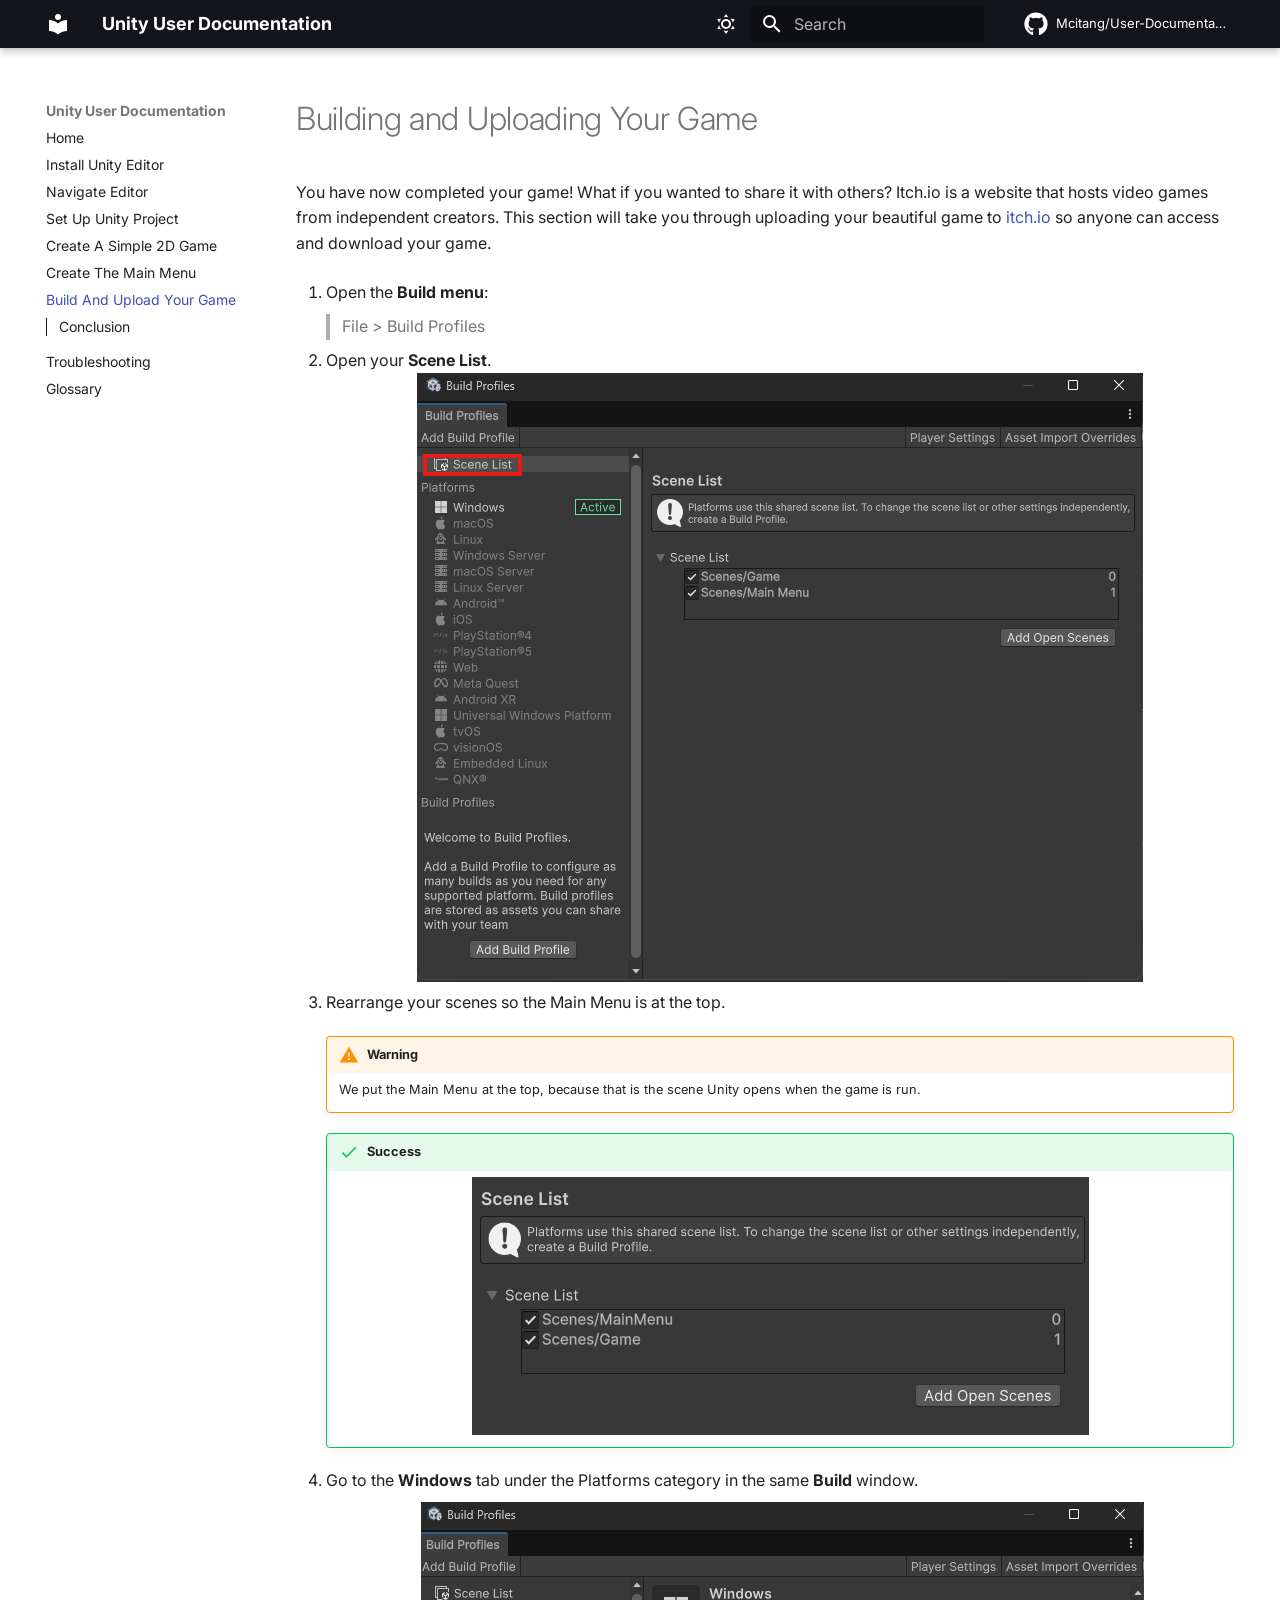
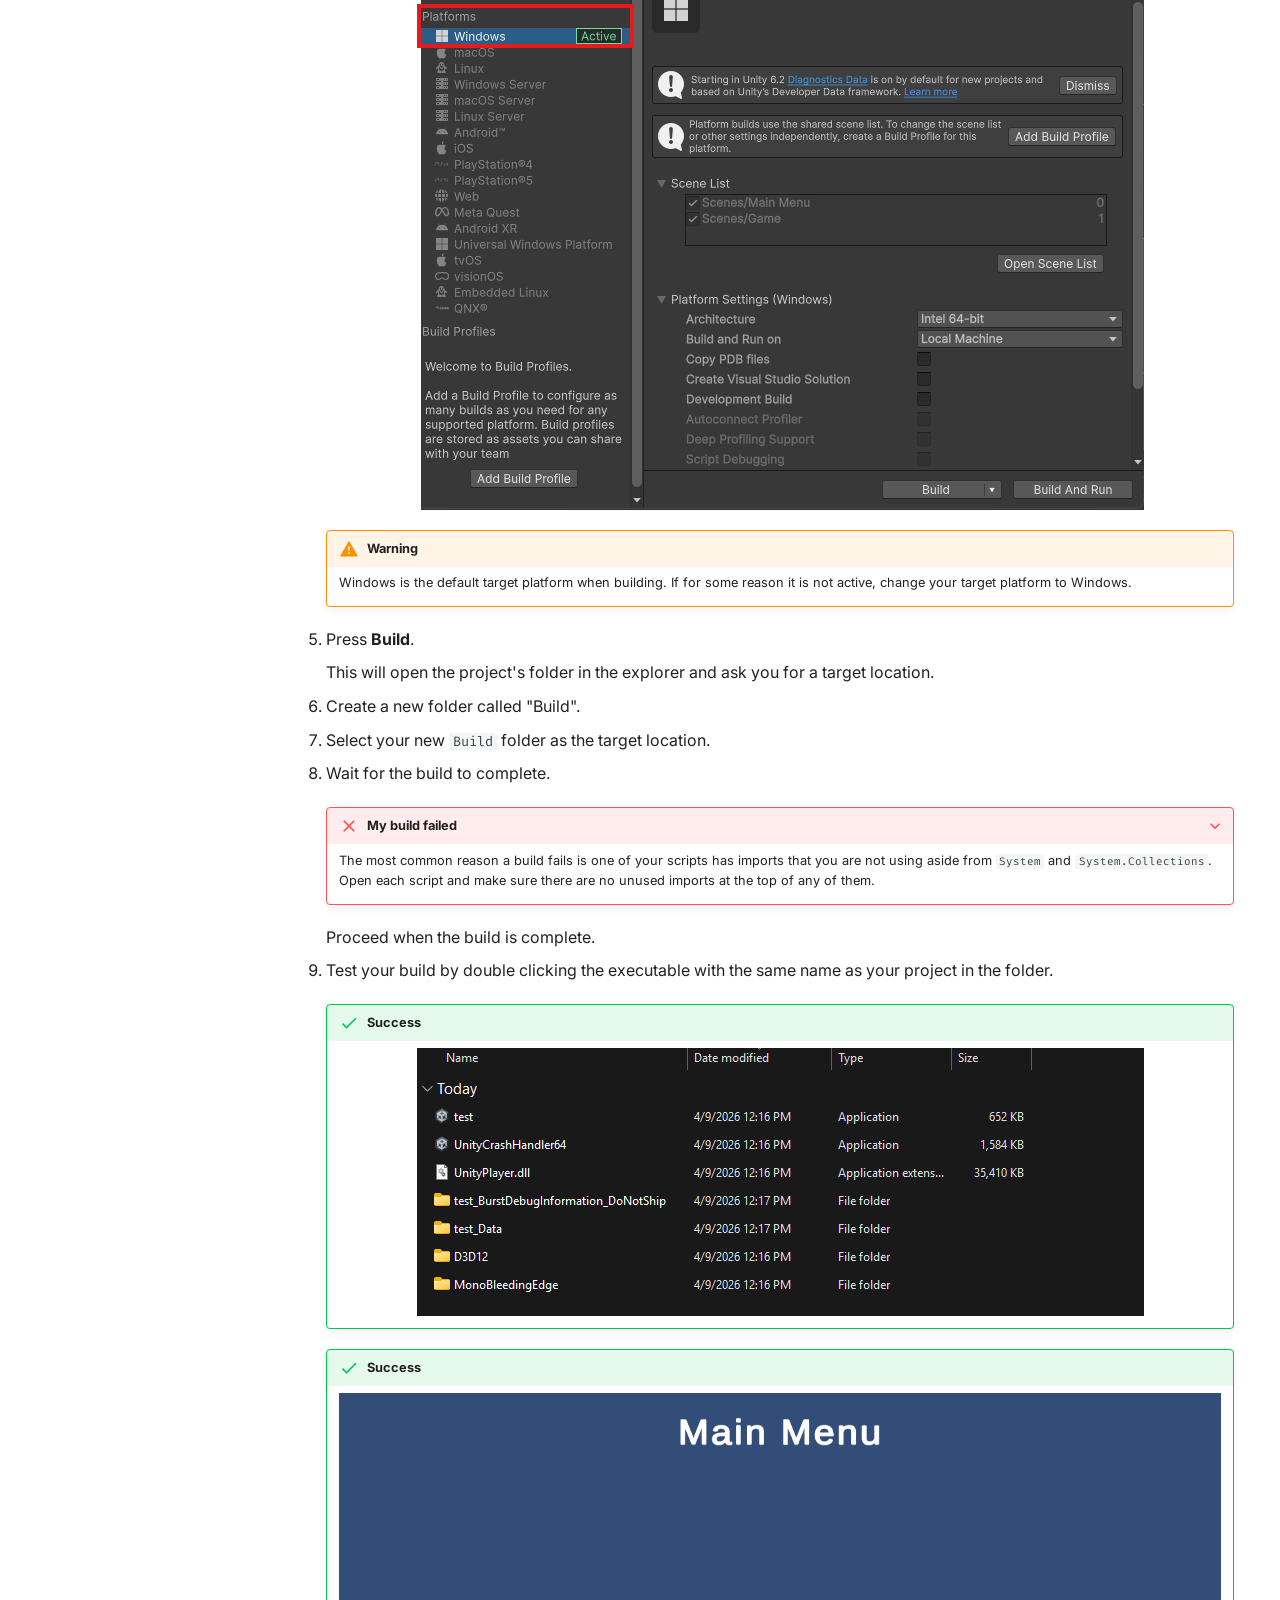
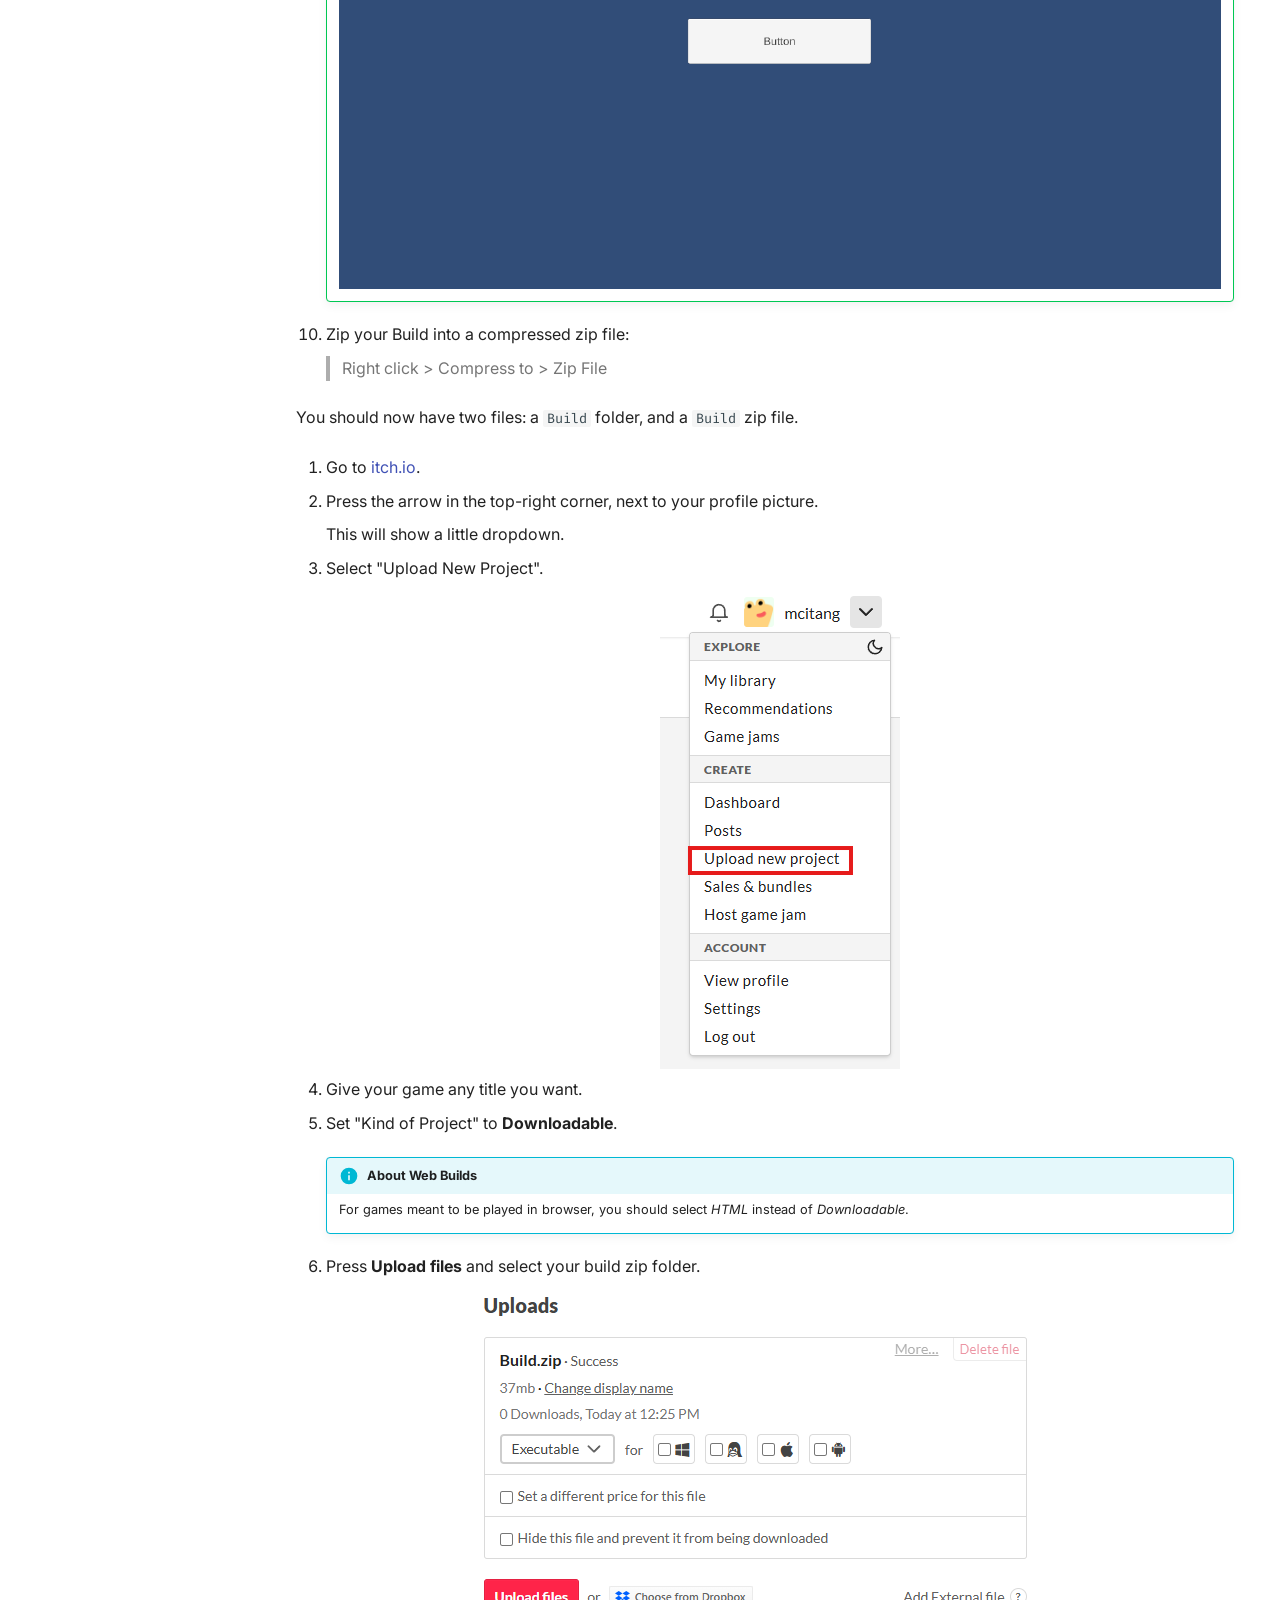
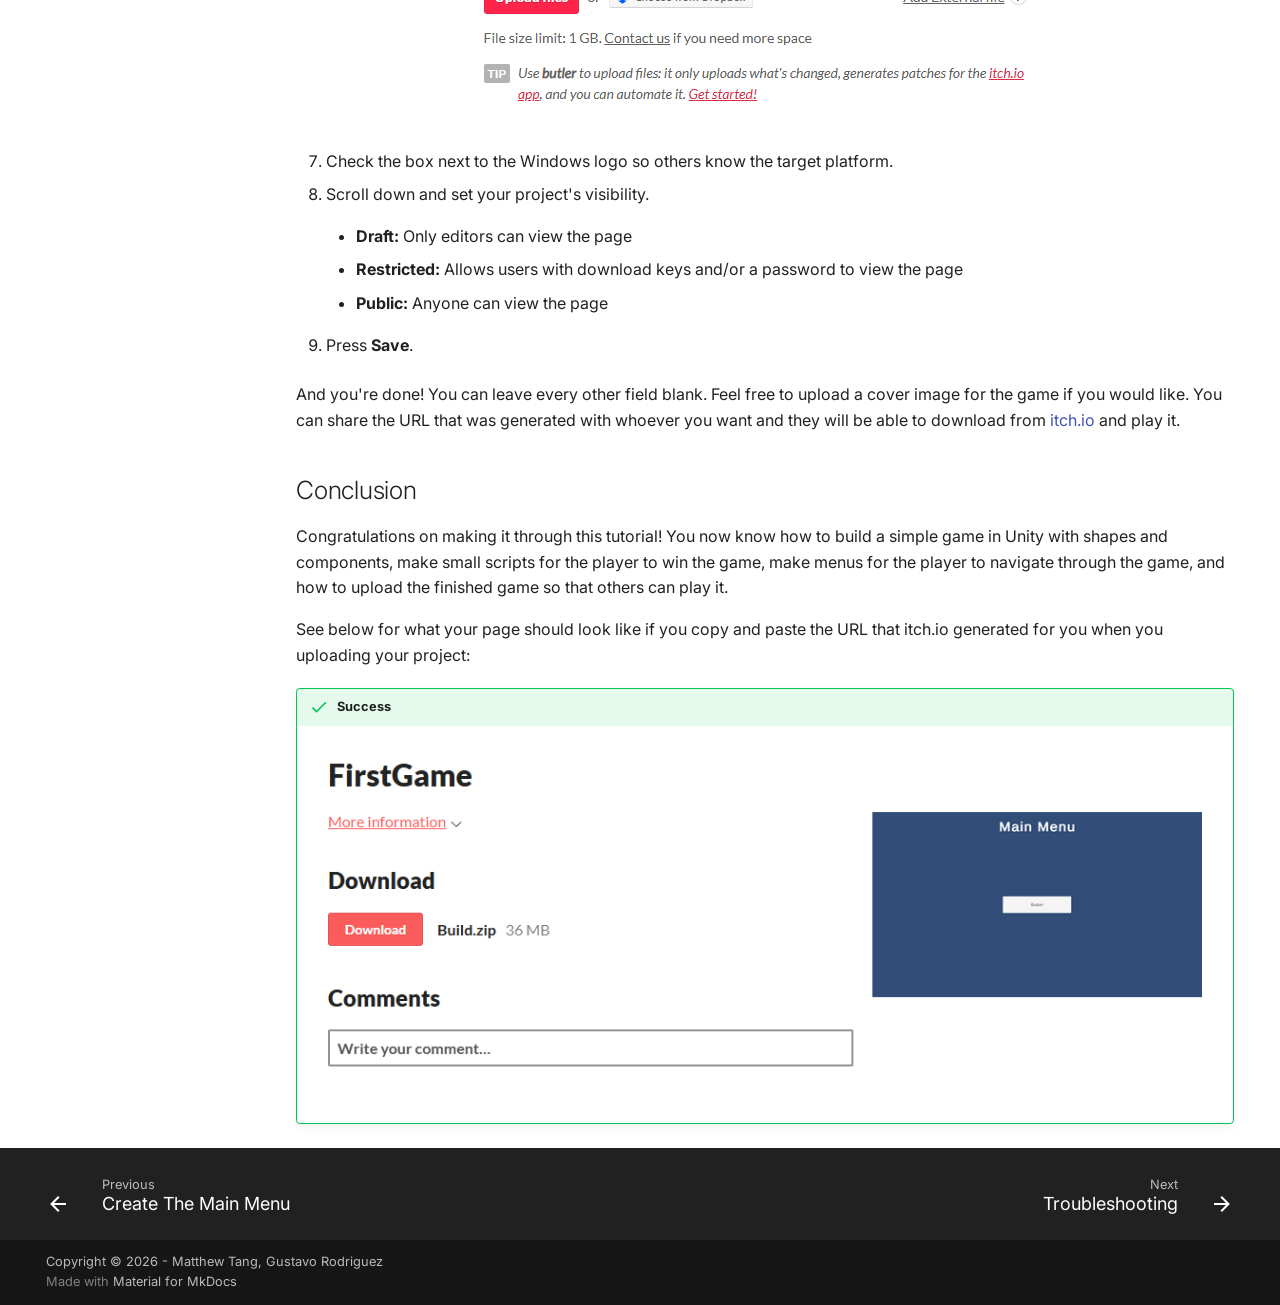
==== commit 431982a0: "Deployed 42d6b8c with MkDocs version: 1.6.1" ====
--- a/build-game/index.html
+++ b/build-game/index.html
@@ -8,11 +8,13 @@
       
       
       
-      
-        <link rel="prev" href="..">
-      
-      
-        <link rel="next" href="../glossary/">
+        <link rel="canonical" href="https://mcitang.github.io/User-Documentation/build-game/">
+      
+      
+        <link rel="prev" href="../make-menus/">
+      
+      
+        <link rel="next" href="../troubleshooting/">
       
       
         
@@ -23,7 +25,7 @@
     
     
       
-        <title>Building and Uploading Your Game - Unity User Documentation</title>
+        <title>Build And Upload Your Game - Unity User Documentation</title>
       
     
     
@@ -44,10 +46,16 @@
         
         
         <link rel="preconnect" href="https://fonts.gstatic.com" crossorigin>
-        <link rel="stylesheet" href="https://fonts.googleapis.com/css?family=Merriweather+Sans:300,300i,400,400i,700,700i%7CRed+Hat+Mono:400,400i,700,700i&display=fallback">
-        <style>:root{--md-text-font:"Merriweather Sans";--md-code-font:"Red Hat Mono"}</style>
-      
-    
+        <link rel="stylesheet" href="https://fonts.googleapis.com/css?family=Inter:300,300i,400,400i,700,700i%7CFira+Code:400,400i,700,700i&display=fallback">
+        <style>:root{--md-text-font:"Inter";--md-code-font:"Fira Code"}</style>
+      
+    
+    
+      <link rel="stylesheet" href="../stylesheets/styles.css">
+    
+      <link rel="stylesheet" href="../stylesheets/util.style.css">
+    
+      <link rel="stylesheet" href="../stylesheets/pages/glossary.style.css">
     
     <script>__md_scope=new URL("..",location),__md_hash=e=>[...e].reduce(((e,_)=>(e<<5)-e+_.charCodeAt(0)),0),__md_get=(e,_=localStorage,t=__md_scope)=>JSON.parse(_.getItem(t.pathname+"."+e)),__md_set=(e,_,t=localStorage,a=__md_scope)=>{try{t.setItem(a.pathname+"."+e,JSON.stringify(_))}catch(e){}}</script>
     
@@ -65,7 +73,7 @@
     
     
     
-    <body dir="ltr" data-md-color-scheme="default" data-md-color-primary="black" data-md-color-accent="deep-purple">
+    <body dir="ltr" data-md-color-scheme="default" data-md-color-primary="black" data-md-color-accent="indigo">
   
     
     <input class="md-toggle" data-md-toggle="drawer" type="checkbox" id="__drawer" autocomplete="off">
@@ -110,7 +118,7 @@
         <div class="md-header__topic" data-md-component="header-topic">
           <span class="md-ellipsis">
             
-              Building and Uploading Your Game
+              Build And Upload Your Game
             
           </span>
         </div>
@@ -123,7 +131,7 @@
     
     
     
-    <input class="md-option" data-md-color-media="(prefers-color-scheme: light)" data-md-color-scheme="default" data-md-color-primary="black" data-md-color-accent="deep-purple"  aria-label="Dark mode"  type="radio" name="__palette" id="__palette_0">
+    <input class="md-option" data-md-color-media="(prefers-color-scheme: light)" data-md-color-scheme="default" data-md-color-primary="black" data-md-color-accent="indigo"  aria-label="Dark mode"  type="radio" name="__palette" id="__palette_0">
     
       <label class="md-header__button md-icon" title="Dark mode" for="__palette_1" hidden>
         <svg xmlns="http://www.w3.org/2000/svg" viewBox="0 0 24 24"><path d="M12 7a5 5 0 0 1 5 5 5 5 0 0 1-5 5 5 5 0 0 1-5-5 5 5 0 0 1 5-5m0 2a3 3 0 0 0-3 3 3 3 0 0 0 3 3 3 3 0 0 0 3-3 3 3 0 0 0-3-3m0-7 2.39 3.42C13.65 5.15 12.84 5 12 5s-1.65.15-2.39.42zM3.34 7l4.16-.35A7.2 7.2 0 0 0 5.94 8.5c-.44.74-.69 1.5-.83 2.29zm.02 10 1.76-3.77a7.131 7.131 0 0 0 2.38 4.14zM20.65 7l-1.77 3.79a7.02 7.02 0 0 0-2.38-4.15zm-.01 10-4.14.36c.59-.51 1.12-1.14 1.54-1.86.42-.73.69-1.5.83-2.29zM12 22l-2.41-3.44c.74.27 1.55.44 2.41.44.82 0 1.63-.17 2.37-.44z"/></svg>
@@ -133,7 +141,7 @@
     
     
     
-    <input class="md-option" data-md-color-media="(prefers-color-scheme: dark)" data-md-color-scheme="slate" data-md-color-primary="blue-grey" data-md-color-accent="light-blue"  aria-label="Light mode"  type="radio" name="__palette" id="__palette_1">
+    <input class="md-option" data-md-color-media="(prefers-color-scheme: dark)" data-md-color-scheme="slate" data-md-color-primary="grey" data-md-color-accent="indigo"  aria-label="Light mode"  type="radio" name="__palette" id="__palette_1">
     
       <label class="md-header__button md-icon" title="Light mode" for="__palette_0" hidden>
         <svg xmlns="http://www.w3.org/2000/svg" viewBox="0 0 24 24"><path d="m17.75 4.09-2.53 1.94.91 3.06-2.63-1.81-2.63 1.81.91-3.06-2.53-1.94L12.44 4l1.06-3 1.06 3zm3.5 6.91-1.64 1.25.59 1.98-1.7-1.17-1.7 1.17.59-1.98L15.75 11l2.06-.05L18.5 9l.69 1.95zm-2.28 4.95c.83-.08 1.72 1.1 1.19 1.85-.32.45-.66.87-1.08 1.27C15.17 23 8.84 23 4.94 19.07c-3.91-3.9-3.91-10.24 0-14.14.4-.4.82-.76 1.27-1.08.75-.53 1.93.36 1.85 1.19-.27 2.86.69 5.83 2.89 8.02a9.96 9.96 0 0 0 8.02 2.89m-1.64 2.02a12.08 12.08 0 0 1-7.8-3.47c-2.17-2.19-3.33-5-3.49-7.82-2.81 3.14-2.7 7.96.31 10.98 3.02 3.01 7.84 3.12 10.98.31"/></svg>
@@ -224,7 +232,9 @@
 
 
 
-<nav class="md-nav md-nav--primary" aria-label="Navigation" data-md-level="0">
+  
+
+<nav class="md-nav md-nav--primary md-nav--integrated" aria-label="Navigation" data-md-level="0">
   <label class="md-nav__title" for="__drawer">
     <a href=".." title="Unity User Documentation" class="md-nav__button md-logo" aria-label="Unity User Documentation" data-md-component="logo">
       
@@ -263,7 +273,7 @@
   <span class="md-ellipsis">
     
   
-    Intro
+    Home
   
 
     
@@ -280,6 +290,141 @@
       
   
   
+  
+  
+    <li class="md-nav__item">
+      <a href="../install-editor/" class="md-nav__link">
+        
+  
+  
+  <span class="md-ellipsis">
+    
+  
+    Install Unity Editor
+  
+
+    
+  </span>
+  
+  
+
+      </a>
+    </li>
+  
+
+    
+      
+      
+  
+  
+  
+  
+    <li class="md-nav__item">
+      <a href="../navigate-editor/" class="md-nav__link">
+        
+  
+  
+  <span class="md-ellipsis">
+    
+  
+    Navigate Editor
+  
+
+    
+  </span>
+  
+  
+
+      </a>
+    </li>
+  
+
+    
+      
+      
+  
+  
+  
+  
+    <li class="md-nav__item">
+      <a href="../setup-project/" class="md-nav__link">
+        
+  
+  
+  <span class="md-ellipsis">
+    
+  
+    Set Up Unity Project
+  
+
+    
+  </span>
+  
+  
+
+      </a>
+    </li>
+  
+
+    
+      
+      
+  
+  
+  
+  
+    <li class="md-nav__item">
+      <a href="../make-game/" class="md-nav__link">
+        
+  
+  
+  <span class="md-ellipsis">
+    
+  
+    Create A Simple 2D Game
+  
+
+    
+  </span>
+  
+  
+
+      </a>
+    </li>
+  
+
+    
+      
+      
+  
+  
+  
+  
+    <li class="md-nav__item">
+      <a href="../make-menus/" class="md-nav__link">
+        
+  
+  
+  <span class="md-ellipsis">
+    
+  
+    Create The Main Menu
+  
+
+    
+  </span>
+  
+  
+
+      </a>
+    </li>
+  
+
+    
+      
+      
+  
+  
     
   
   
@@ -292,6 +437,24 @@
         
       
       
+        <label class="md-nav__link md-nav__link--active" for="__toc">
+          
+  
+  
+  <span class="md-ellipsis">
+    
+  
+    Build And Upload Your Game
+  
+
+    
+  </span>
+  
+  
+
+          <span class="md-nav__icon md-icon"></span>
+        </label>
+      
       <a href="./" class="md-nav__link md-nav__link--active">
         
   
@@ -299,7 +462,7 @@
   <span class="md-ellipsis">
     
   
-    Building and Uploading Your Game
+    Build And Upload Your Game
   
 
     
@@ -309,6 +472,65 @@
 
       </a>
       
+        
+
+  
+
+<nav class="md-nav md-nav--secondary" aria-label="In this page">
+  
+  
+  
+    
+  
+  
+    <label class="md-nav__title" for="__toc">
+      <span class="md-nav__icon md-icon"></span>
+      In this page
+    </label>
+    <ul class="md-nav__list" data-md-component="toc" data-md-scrollfix>
+      
+        <li class="md-nav__item">
+  <a href="#conclusion" class="md-nav__link">
+    <span class="md-ellipsis">
+      
+        Conclusion
+      
+    </span>
+  </a>
+  
+</li>
+      
+    </ul>
+  
+</nav>
+      
+    </li>
+  
+
+    
+      
+      
+  
+  
+  
+  
+    <li class="md-nav__item">
+      <a href="../troubleshooting/" class="md-nav__link">
+        
+  
+  
+  <span class="md-ellipsis">
+    
+  
+    Troubleshooting
+  
+
+    
+  </span>
+  
+  
+
+      </a>
     </li>
   
 
@@ -328,141 +550,6 @@
     
   
     Glossary
-  
-
-    
-  </span>
-  
-  
-
-      </a>
-    </li>
-  
-
-    
-      
-      
-  
-  
-  
-  
-    <li class="md-nav__item">
-      <a href="../make-game/" class="md-nav__link">
-        
-  
-  
-  <span class="md-ellipsis">
-    
-  
-    Make A 2D Game Scene
-  
-
-    
-  </span>
-  
-  
-
-      </a>
-    </li>
-  
-
-    
-      
-      
-  
-  
-  
-  
-    <li class="md-nav__item">
-      <a href="../make-menus/" class="md-nav__link">
-        
-  
-  
-  <span class="md-ellipsis">
-    
-  
-    Making The Menus
-  
-
-    
-  </span>
-  
-  
-
-      </a>
-    </li>
-  
-
-    
-      
-      
-  
-  
-  
-  
-    <li class="md-nav__item">
-      <a href="../setup-project/" class="md-nav__link">
-        
-  
-  
-  <span class="md-ellipsis">
-    
-  
-    Navigating And Setting Up Your Project
-  
-
-    
-  </span>
-  
-  
-
-      </a>
-    </li>
-  
-
-    
-      
-      
-  
-  
-  
-  
-    <li class="md-nav__item">
-      <a href="../troubleshooting/" class="md-nav__link">
-        
-  
-  
-  <span class="md-ellipsis">
-    
-  
-    Troubleshooting
-  
-
-    
-  </span>
-  
-  
-
-      </a>
-    </li>
-  
-
-    
-      
-      
-  
-  
-  
-  
-    <li class="md-nav__item">
-      <a href="../welcome/" class="md-nav__link">
-        
-  
-  
-  <span class="md-ellipsis">
-    
-  
-    Welcome to MkDocs
   
 
     
@@ -482,24 +569,6 @@
               </div>
             
             
-              
-              <div class="md-sidebar md-sidebar--secondary" data-md-component="sidebar" data-md-type="toc" >
-                <div class="md-sidebar__scrollwrap">
-                  <div class="md-sidebar__inner">
-                    
-
-<nav class="md-nav md-nav--secondary" aria-label="Table of contents">
-  
-  
-  
-    
-  
-  
-</nav>
-                  </div>
-                </div>
-              </div>
-            
           
           
             <div class="md-content" data-md-component="content">
@@ -514,6 +583,138 @@
 
 
 <h1 id="building-and-uploading-your-game">Building and Uploading Your Game</h1>
+<p>You have now completed your game! What if you wanted to share it with others? Itch.io is a website that hosts video games from independent creators. This section will take you through uploading your beautiful game to <a href="https://itch.io">itch.io</a> so anyone can access and download your game.</p>
+<ol>
+<li>
+<p>Open the <strong>Build menu</strong>:</p>
+<blockquote>
+<p>File &gt; Build Profiles</p>
+</blockquote>
+</li>
+<li>
+<p>Open your <strong>Scene List</strong>.
+    <img alt="Scene List in Build Profile" src="../assets/build-game/scene-list.png" title="Scene List in Build Profile" /></p>
+</li>
+<li>
+<p>Rearrange your scenes so the Main Menu is at the top.</p>
+<div class="admonition warning">
+<p class="admonition-title">Warning</p>
+<p>We put the Main Menu at the top, because that is the scene Unity opens when the game is run.</p>
+</div>
+<div class="admonition success">
+<p class="admonition-title">Success</p>
+<p><img alt="Scene List with Main Menu at the top" src="../assets/build-game/build-scene-list.png" title="Scene List with Main Menu at the top" /></p>
+</div>
+</li>
+<li>
+<p>Go to the <strong>Windows</strong> tab under the Platforms category in the same <strong>Build</strong> window.</p>
+<p><img alt="Windows tab in Build Profile" src="../assets/build-game/windows.png" title="Windows tab in Build Profile" /></p>
+<div class="admonition warning">
+<p class="admonition-title">Warning</p>
+<p>Windows is the default target platform when building. If for some reason it is not active, change your target platform to Windows.</p>
+</div>
+</li>
+<li>
+<p>Press <strong>Build</strong>.</p>
+<p>This will open the project's folder in the explorer and ask you for a target location.</p>
+</li>
+<li>
+<p>Create a new folder called "Build".</p>
+</li>
+<li>
+<p>Select your new <code>Build</code> folder as the target location.</p>
+</li>
+<li>
+<p>Wait for the build to complete.</p>
+<details class="failure" open="open">
+<summary>My build failed</summary>
+<p>The most common reason a build fails is one of your scripts has imports that you are not using aside from <code>System</code> and <code>System.Collections</code>. Open each script and make sure there are no unused imports at the top of any of them.</p>
+</details>
+<p>Proceed when the build is complete.</p>
+</li>
+<li>
+<p>Test your build by double clicking the executable with the same name as your project in the folder.</p>
+<div class="admonition success">
+<p class="admonition-title">Success</p>
+<p><img alt="Project Build files" src="../assets/build-game/build-files.png" title="Project Build files" /></p>
+</div>
+<div class="admonition success">
+<p class="admonition-title">Success</p>
+<p><img alt="Main Menu from the build" src="../assets/build-game/game-start.png" title="Main Menu from the build" /></p>
+</div>
+</li>
+<li>
+<p>Zip your Build into a compressed zip file:</p>
+<blockquote>
+<p>Right click &gt; Compress to &gt; Zip File</p>
+</blockquote>
+</li>
+</ol>
+<p>You should now have two files: a <code>Build</code> folder, and a <code>Build</code> zip file.</p>
+<ol>
+<li>
+<p>Go to <a href="https://itch.io">itch.io</a>.</p>
+</li>
+<li>
+<p>Press the arrow in the top-right corner, next to your profile picture.</p>
+<p>This will show a little dropdown.</p>
+</li>
+<li>
+<p>Select "Upload New Project".</p>
+<p><img alt="Upload New Project button" src="../assets/build-game/upload-project.png" title="Upload New Project button" /></p>
+</li>
+<li>
+<p>Give your game any title you want.</p>
+</li>
+<li>
+<p>Set "Kind of Project" to <strong>Downloadable</strong>.</p>
+<div class="admonition info">
+<p class="admonition-title">About Web Builds</p>
+<p>For games meant to be played in browser, you should select <em>HTML</em> instead of <em>Downloadable</em>.</p>
+</div>
+</li>
+<li>
+<p>Press <strong>Upload files</strong> and select your build zip folder.</p>
+<p><img alt="Uploaded build file" src="../assets/build-game/upload-build.png" title="Uploaded build file" /></p>
+</li>
+<li>
+<p>Check the box next to the Windows logo so others know the target platform.</p>
+</li>
+<li>
+<p>Scroll down and set your project's visibility.</p>
+<ul>
+<li>
+<p><strong>Draft:</strong>
+Only editors can view the page</p>
+</li>
+<li>
+<p><strong>Restricted:</strong>
+Allows users with download keys and/or a password to view the page</p>
+</li>
+<li>
+<p><strong>Public:</strong>
+Anyone can view the page</p>
+</li>
+</ul>
+</li>
+<li>
+<p>Press <strong>Save</strong>.</p>
+</li>
+</ol>
+<p>And you're done! You can leave every other field blank. Feel free to upload a cover image for the game if you would like.
+You can share the URL that was generated with whoever you want and they will be able to download from <a href="https://itch.io">itch.io</a> and play it.</p>
+<h2 id="conclusion">Conclusion</h2>
+<p>Congratulations on making it through this tutorial! You now know how to build a simple game in Unity with shapes and components, make small scripts for the player to win the game, make menus for the player to navigate through the game, and how to upload the finished game so that others can play it.</p>
+<p>See below for what your page should look like if you copy and paste the URL that itch.io generated for you when you uploading your project:</p>
+<div class="admonition success">
+<p class="admonition-title">Success</p>
+<p><img alt="Itch.io game page" src="../assets/build-game/game-page.png" title="Itch.io game page" /></p>
+</div>
+<!-- Glossary -->
+
+<!-- Hyperlinks -->
+<!-- Images -->
+<!-- GIFs -->
 
 
 
@@ -543,6 +744,46 @@
       </main>
       
         <footer class="md-footer">
+  
+    
+      
+      <nav class="md-footer__inner md-grid" aria-label="Footer" >
+        
+          
+          <a href="../make-menus/" class="md-footer__link md-footer__link--prev" aria-label="Previous: Create The Main Menu">
+            <div class="md-footer__button md-icon">
+              
+              <svg xmlns="http://www.w3.org/2000/svg" viewBox="0 0 24 24"><path d="M20 11v2H8l5.5 5.5-1.42 1.42L4.16 12l7.92-7.92L13.5 5.5 8 11z"/></svg>
+            </div>
+            <div class="md-footer__title">
+              <span class="md-footer__direction">
+                Previous
+              </span>
+              <div class="md-ellipsis">
+                Create The Main Menu
+              </div>
+            </div>
+          </a>
+        
+        
+          
+          <a href="../troubleshooting/" class="md-footer__link md-footer__link--next" aria-label="Next: Troubleshooting">
+            <div class="md-footer__title">
+              <span class="md-footer__direction">
+                Next
+              </span>
+              <div class="md-ellipsis">
+                Troubleshooting
+              </div>
+            </div>
+            <div class="md-footer__button md-icon">
+              
+              <svg xmlns="http://www.w3.org/2000/svg" viewBox="0 0 24 24"><path d="M4 11v2h12l-5.5 5.5 1.42 1.42L19.84 12l-7.92-7.92L10.5 5.5 16 11z"/></svg>
+            </div>
+          </a>
+        
+      </nav>
+    
   
   <div class="md-footer-meta md-typeset">
     <div class="md-footer-meta__inner md-grid">
@@ -573,10 +814,12 @@
     
       
       
-      <script id="__config" type="application/json">{"annotate": null, "base": "..", "features": ["navigation.top", "content.code.annotate", "content.code.copy", "navigation.instant"], "search": "../assets/javascripts/workers/search.2c215733.min.js", "tags": null, "translations": {"clipboard.copied": "Copied to clipboard", "clipboard.copy": "Copy to clipboard", "search.result.more.one": "1 more on this page", "search.result.more.other": "# more on this page", "search.result.none": "No matching documents", "search.result.one": "1 matching document", "search.result.other": "# matching documents", "search.result.placeholder": "Type to start searching", "search.result.term.missing": "Missing", "select.version": "Select version"}, "version": null}</script>
+      <script id="__config" type="application/json">{"annotate": null, "base": "..", "features": ["navigation.top", "toc.integrate", "content.code.annotate", "content.code.copy", "navigation.footer"], "search": "../assets/javascripts/workers/search.2c215733.min.js", "tags": null, "translations": {"clipboard.copied": "Copied to clipboard", "clipboard.copy": "Copy to clipboard", "search.result.more.one": "1 more on this page", "search.result.more.other": "# more on this page", "search.result.none": "No matching documents", "search.result.one": "1 matching document", "search.result.other": "# matching documents", "search.result.placeholder": "Type to start searching", "search.result.term.missing": "Missing", "select.version": "Select version"}, "version": null}</script>
     
     
       <script src="../assets/javascripts/bundle.79ae519e.min.js"></script>
+      
+        <script src="../scripts/style.js"></script>
       
     
   </body>
--- a/stylesheets/styles.css
+++ b/stylesheets/styles.css
@@ -0,0 +1,10 @@
+html {
+    scroll-behavior: smooth !important;
+}
+
+img {
+  display: block !important;
+  margin-left: auto !important;
+  margin-right: auto !important;
+  text-align: center !important;
+}
--- a/stylesheets/util.style.css
+++ b/stylesheets/util.style.css
@@ -0,0 +1,6 @@
+.center {
+  display: block;
+  margin-left: auto;
+  margin-right: auto;
+  text-align: center;
+}
--- a/stylesheets/pages/glossary.style.css
+++ b/stylesheets/pages/glossary.style.css
@@ -0,0 +1,29 @@
+/* Glossary Data */
+table:has(#glossary) td:first-child {
+  font-size: 1.25em !important;
+  font-weight: bold !important;
+  white-space: nowrap !important;
+  text-align: center !important;
+  vertical-align: middle ! important;
+}
+
+table:has(#glossary) td:nth-child(2) {
+  font-weight: normal !important;
+  text-align: left !important;
+  vertical-align: middle ! important;
+}
+
+/* Glossary Headers */
+table:has(#glossary) th:first-child {
+  font-weight: bold !important;
+  white-space: nowrap !important;
+  text-align: center !important;
+  vertical-align: middle ! important;
+}
+
+table:has(#glossary) th:nth-child(2) {
+  font-weight: normal !important;
+  white-space: nowrap !important;
+  text-align: left !important;
+  vertical-align: middle ! important;
+}
